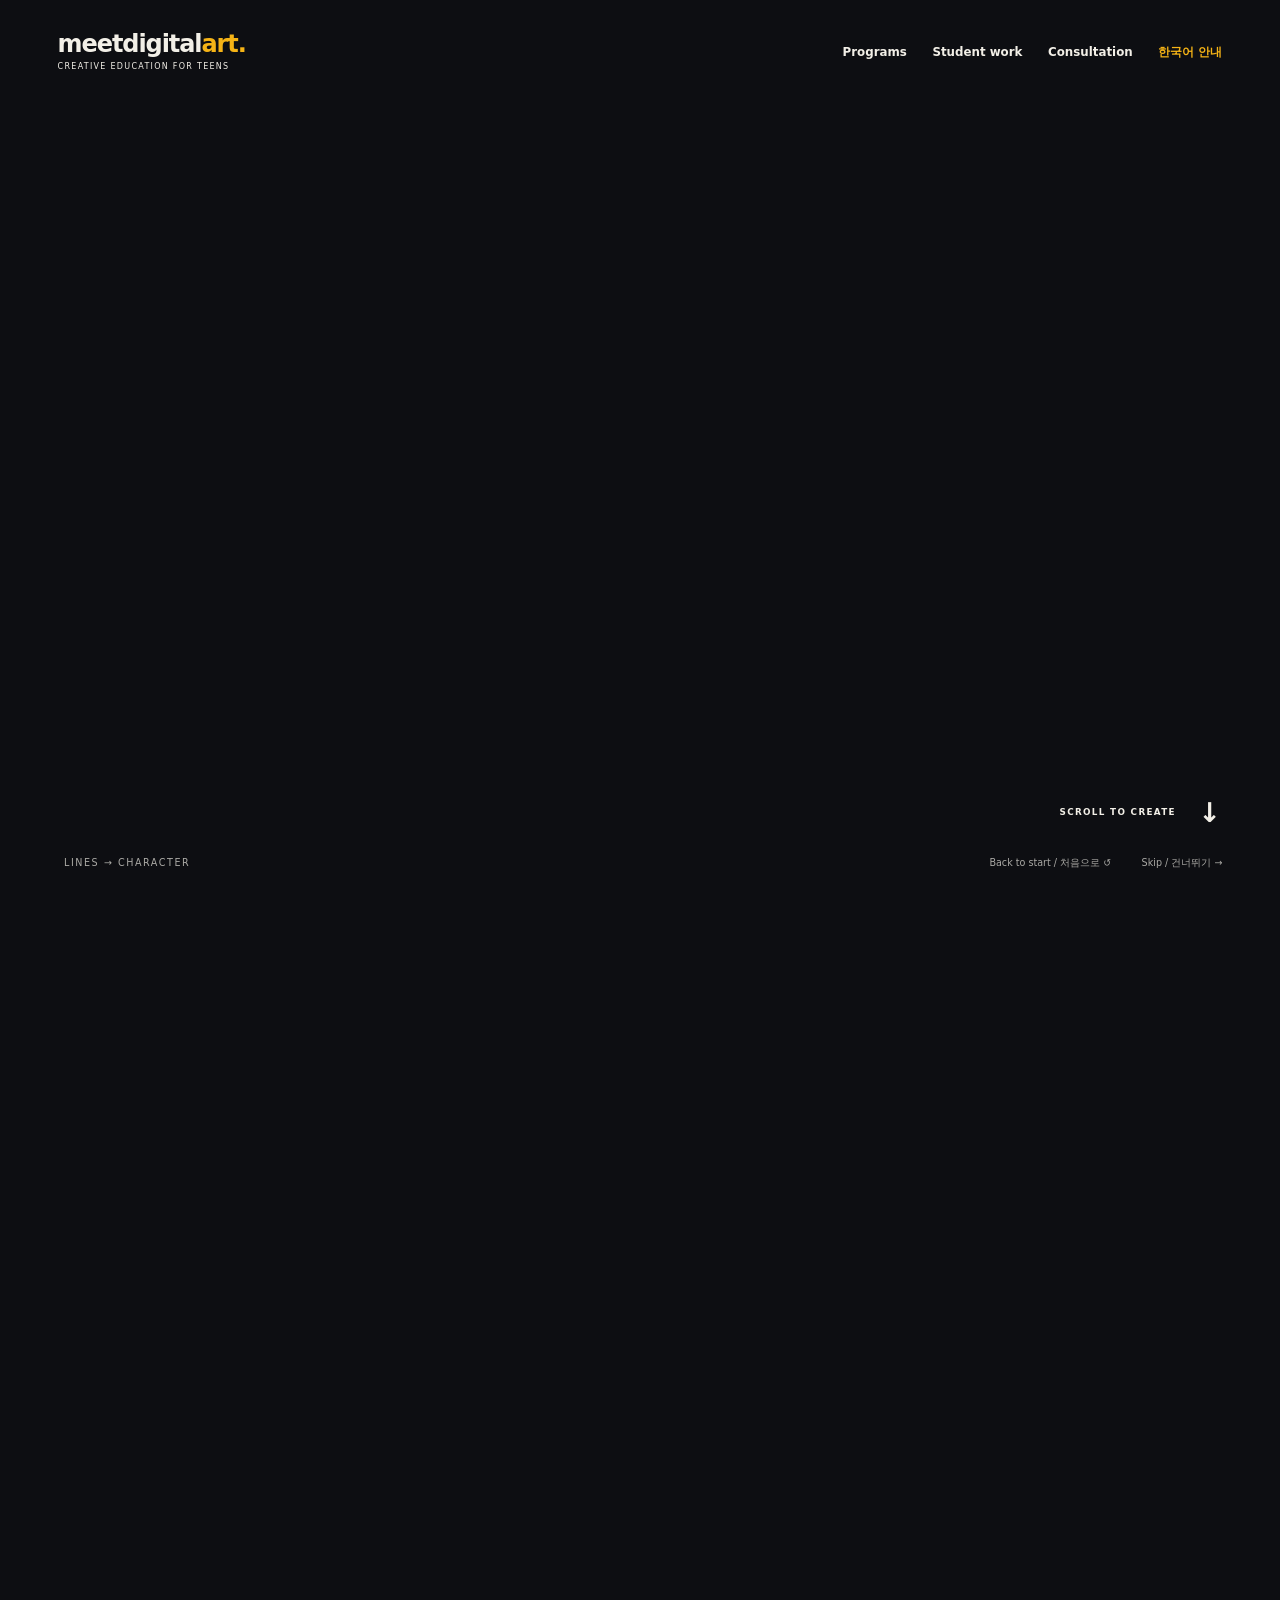
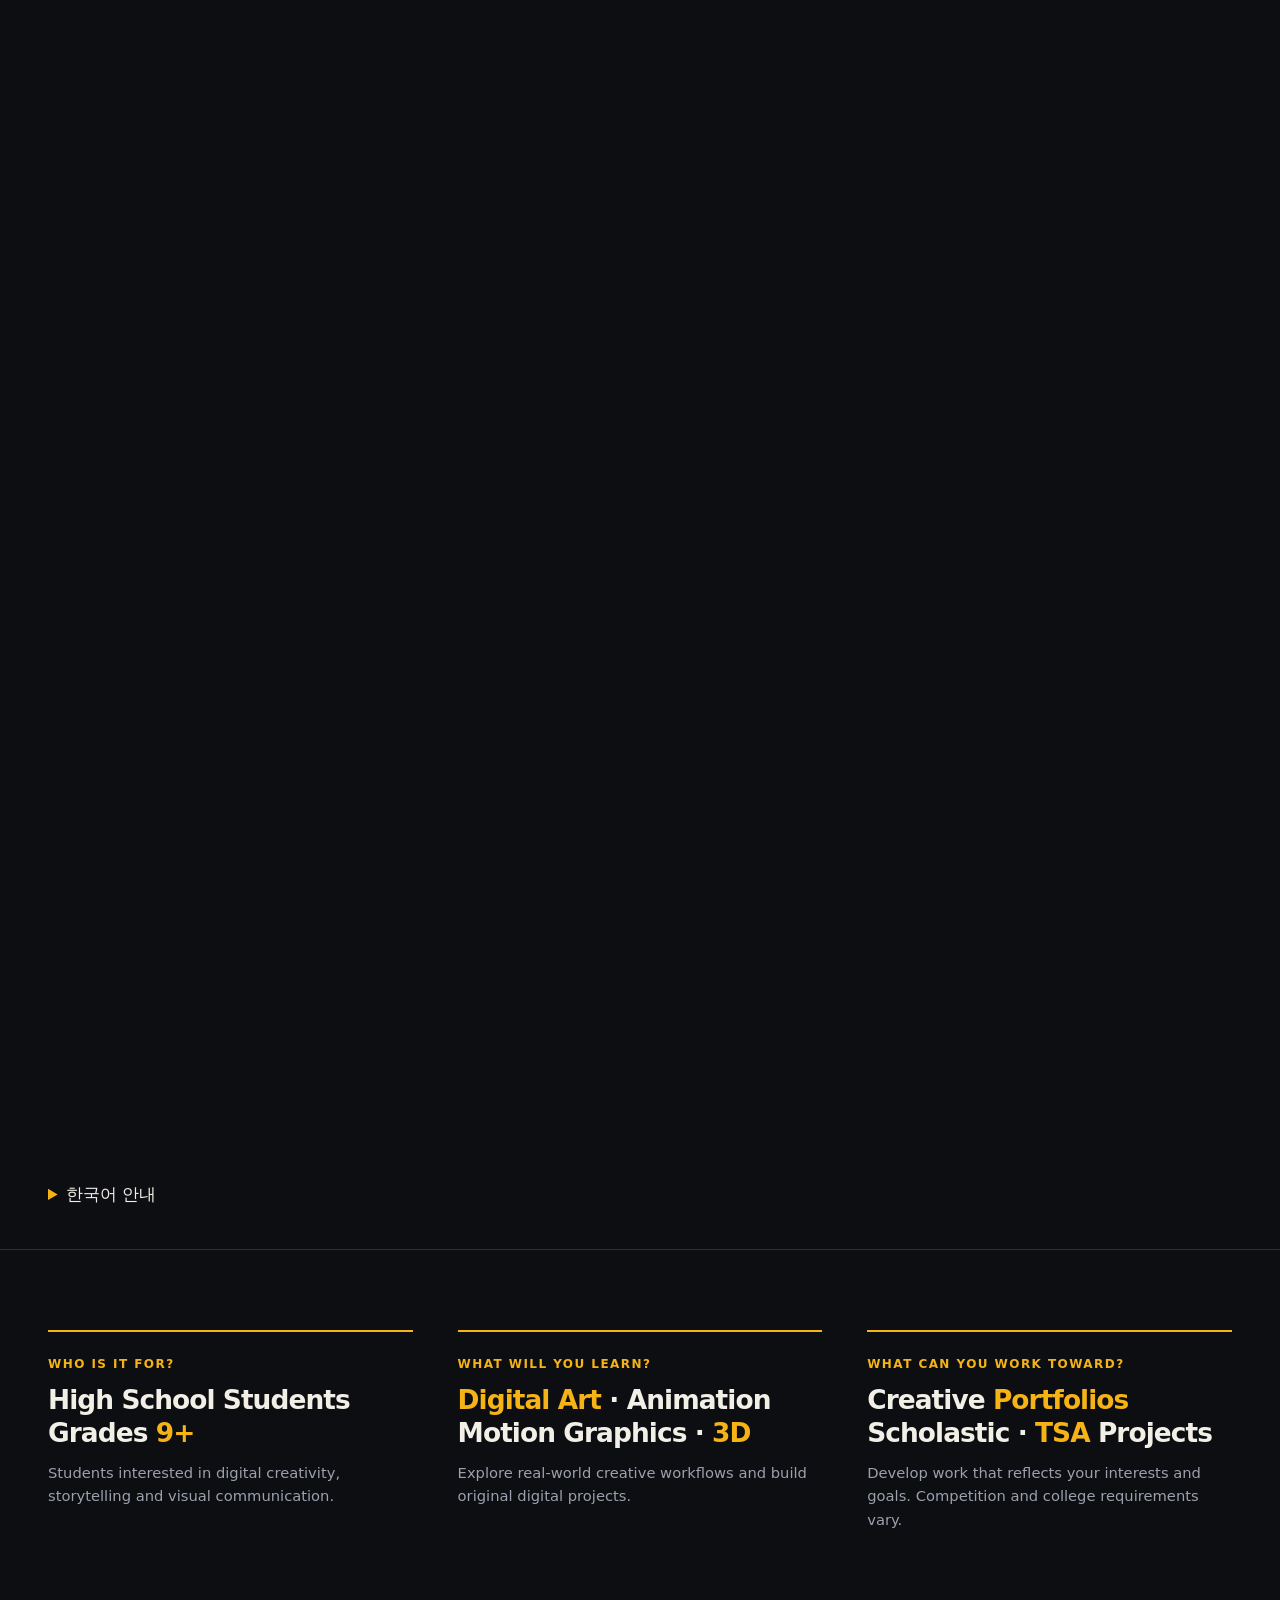
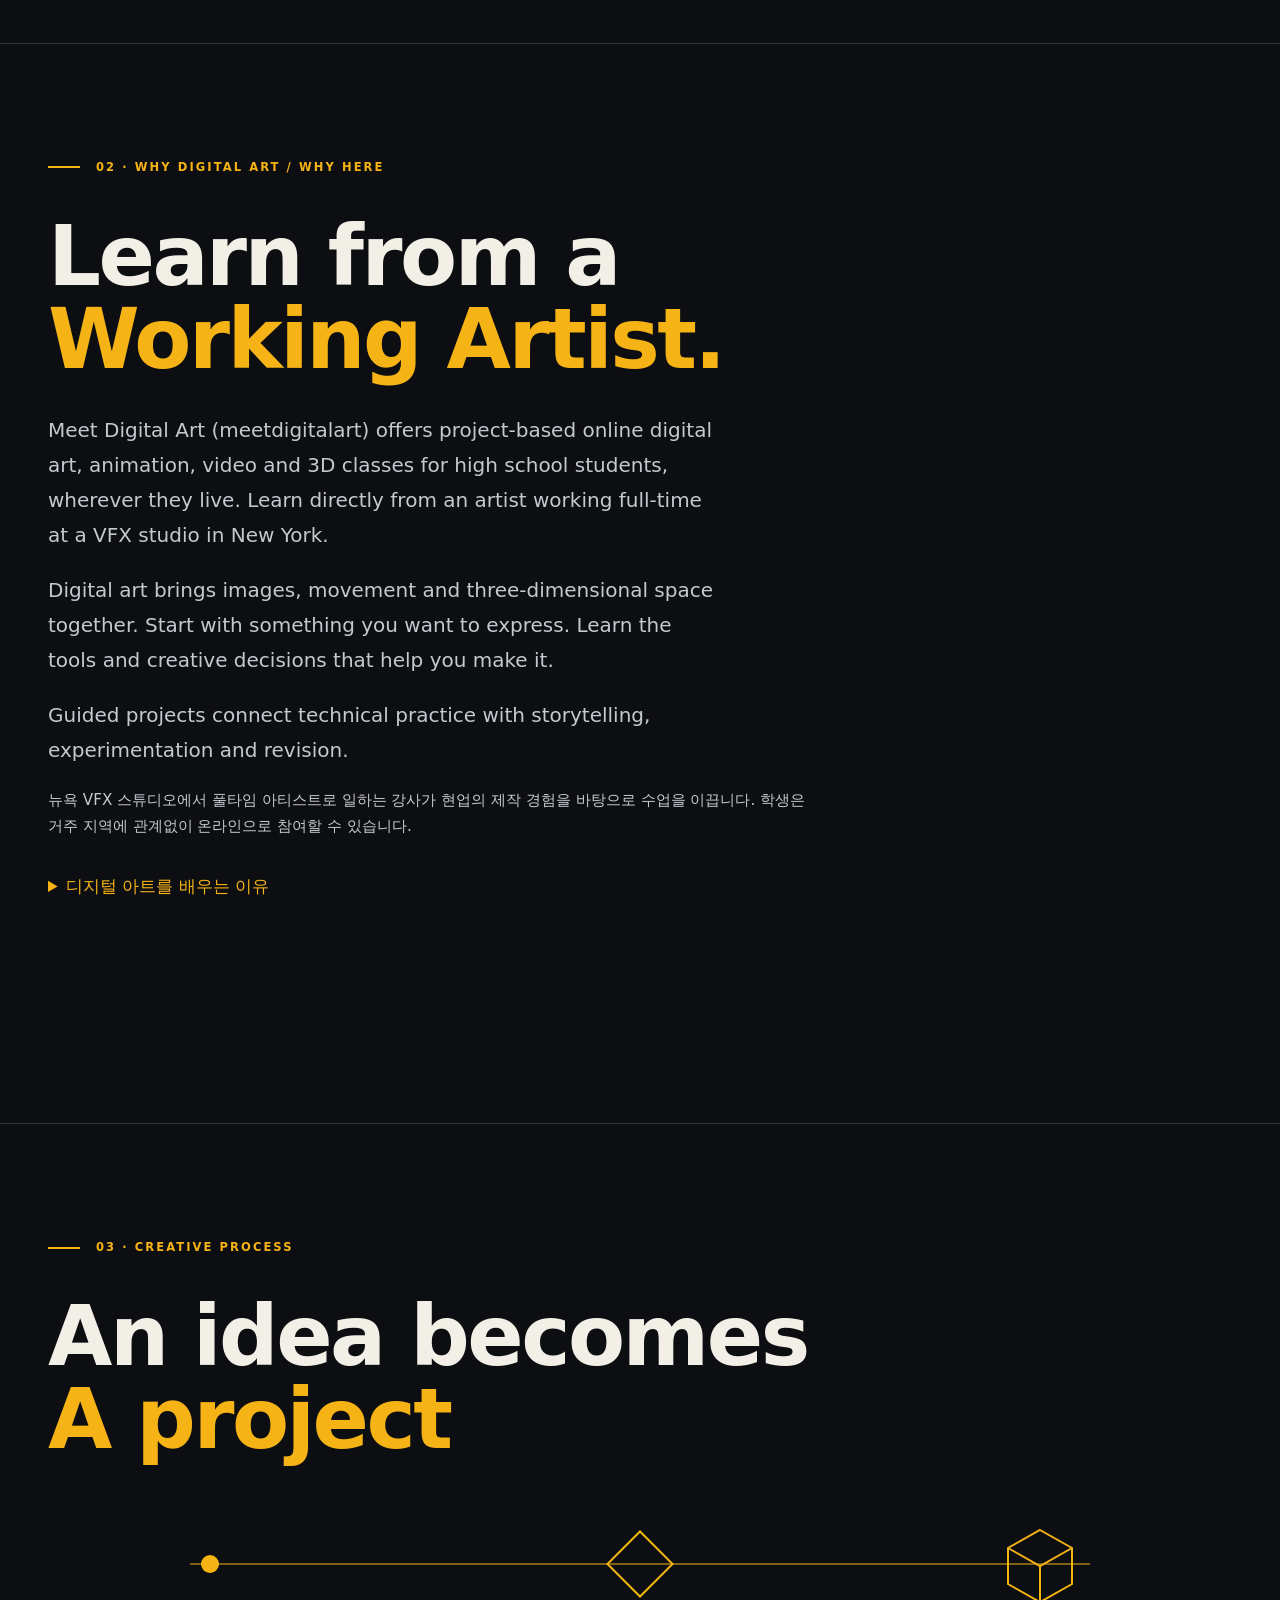
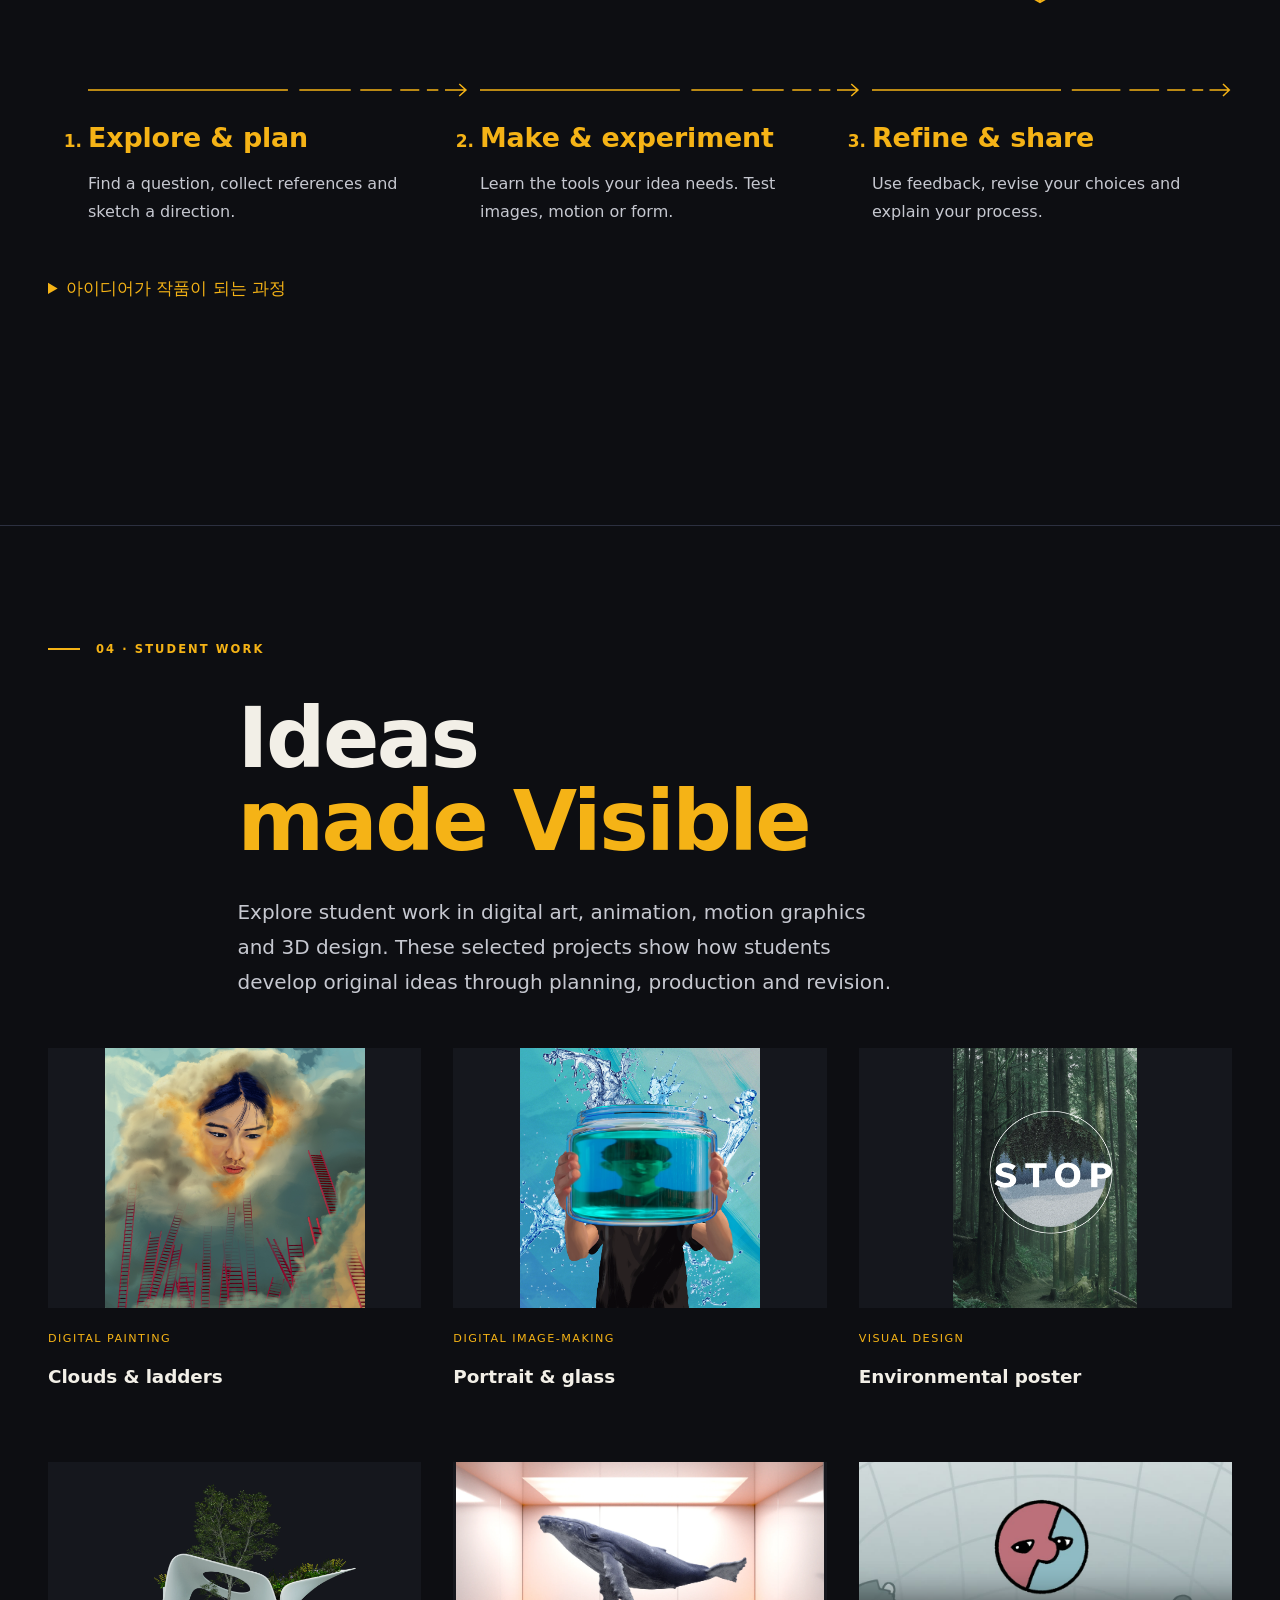
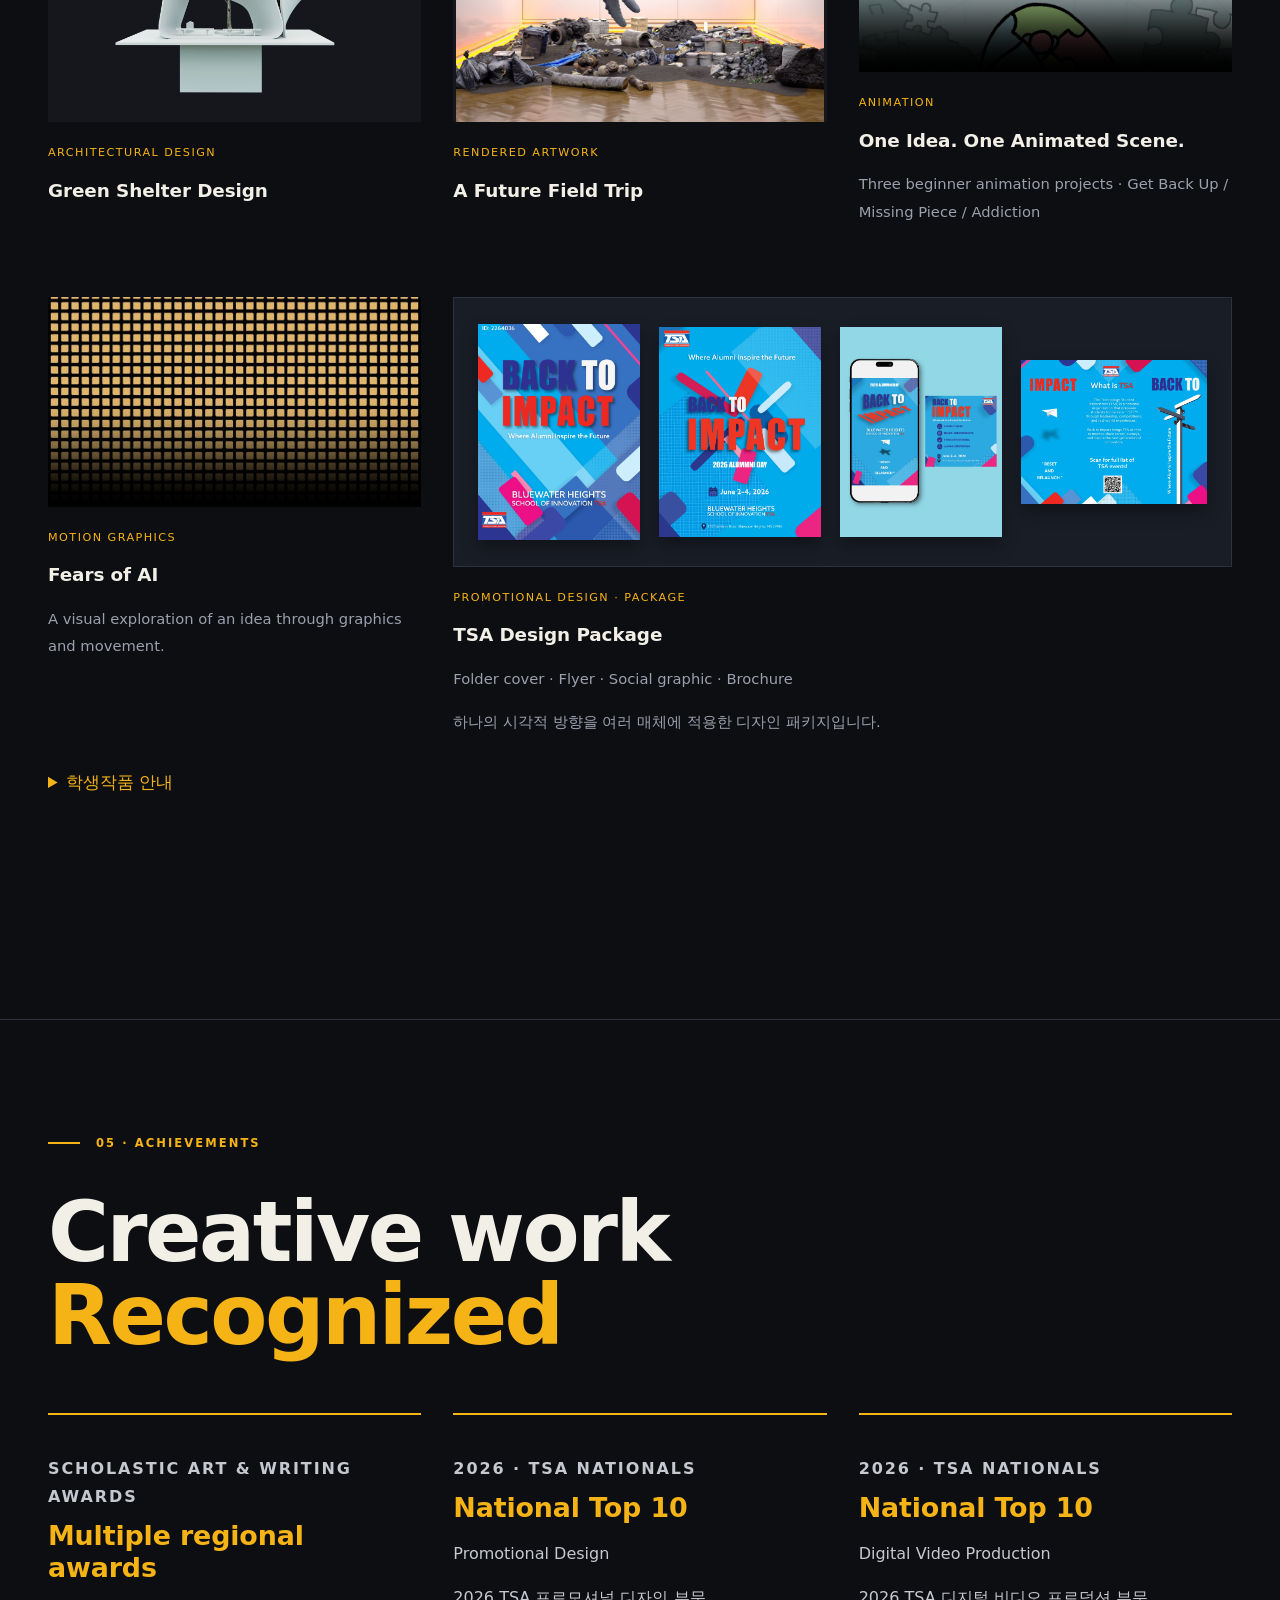
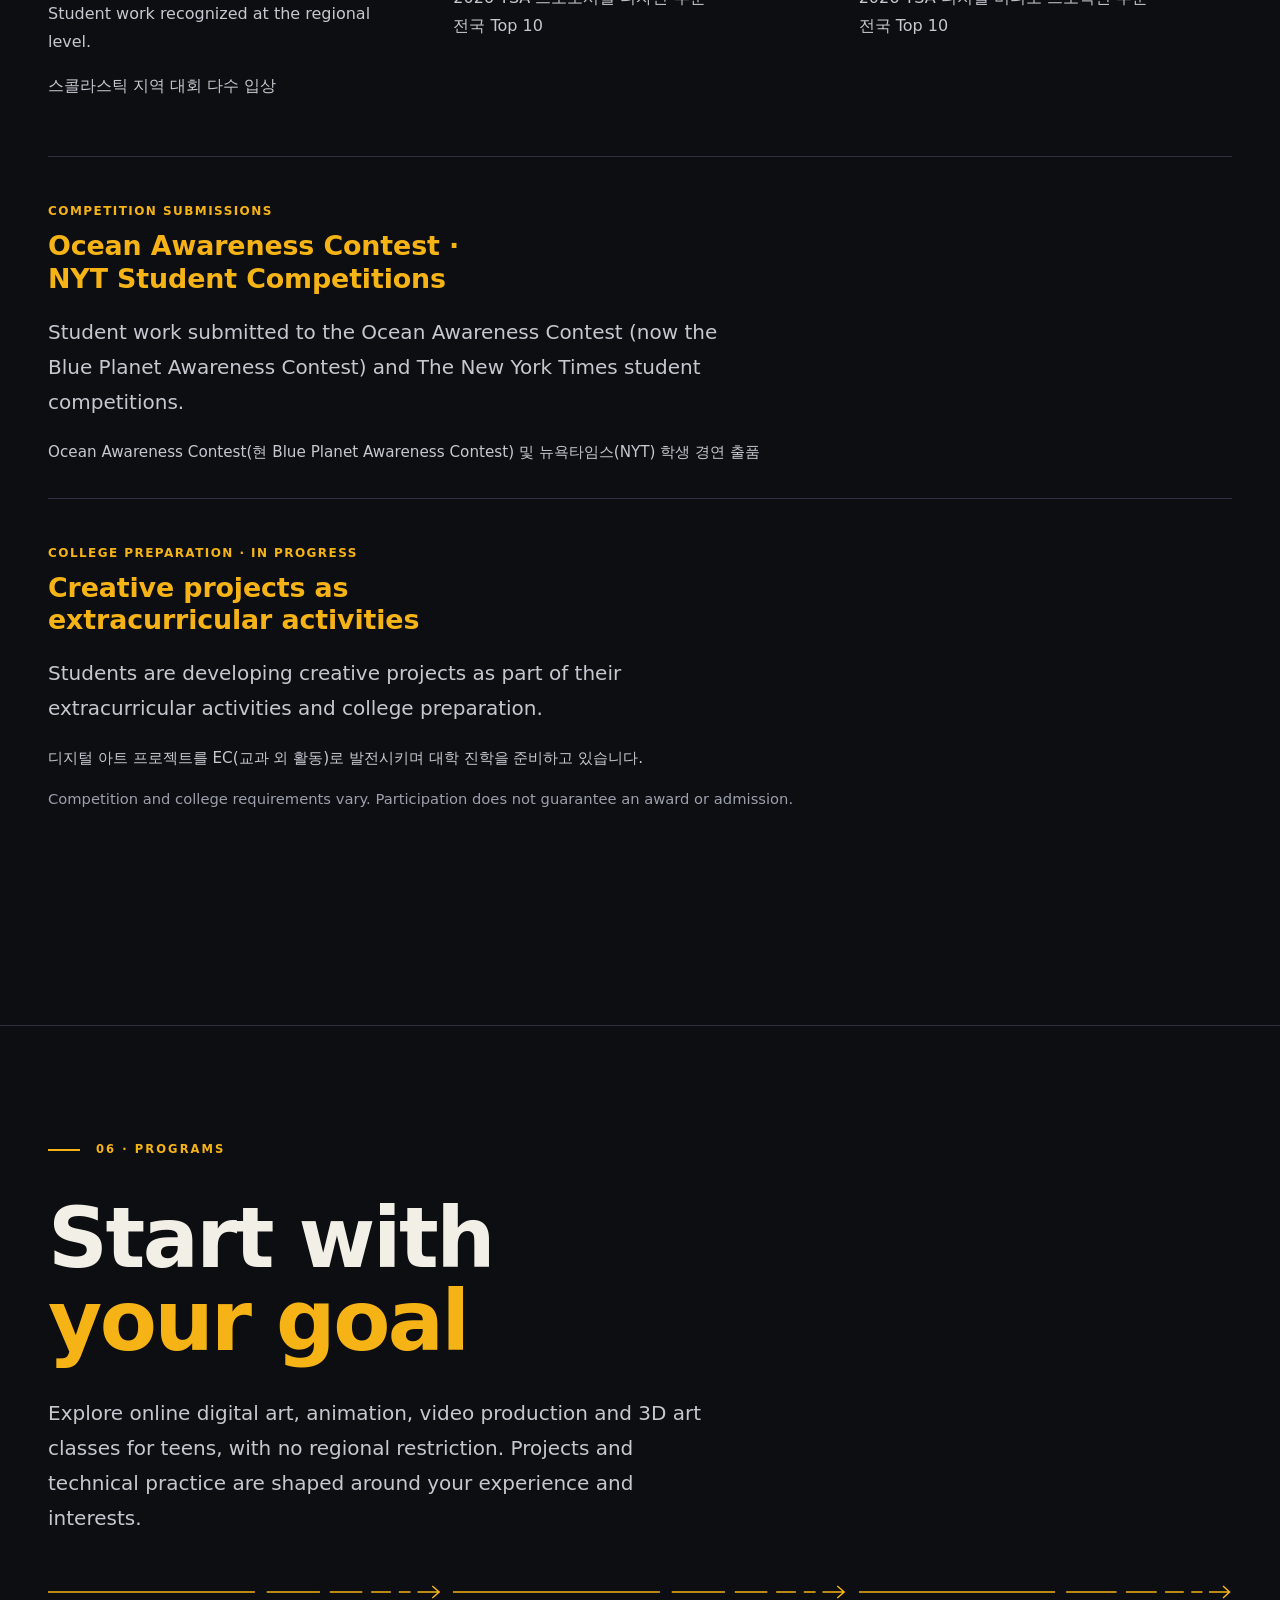
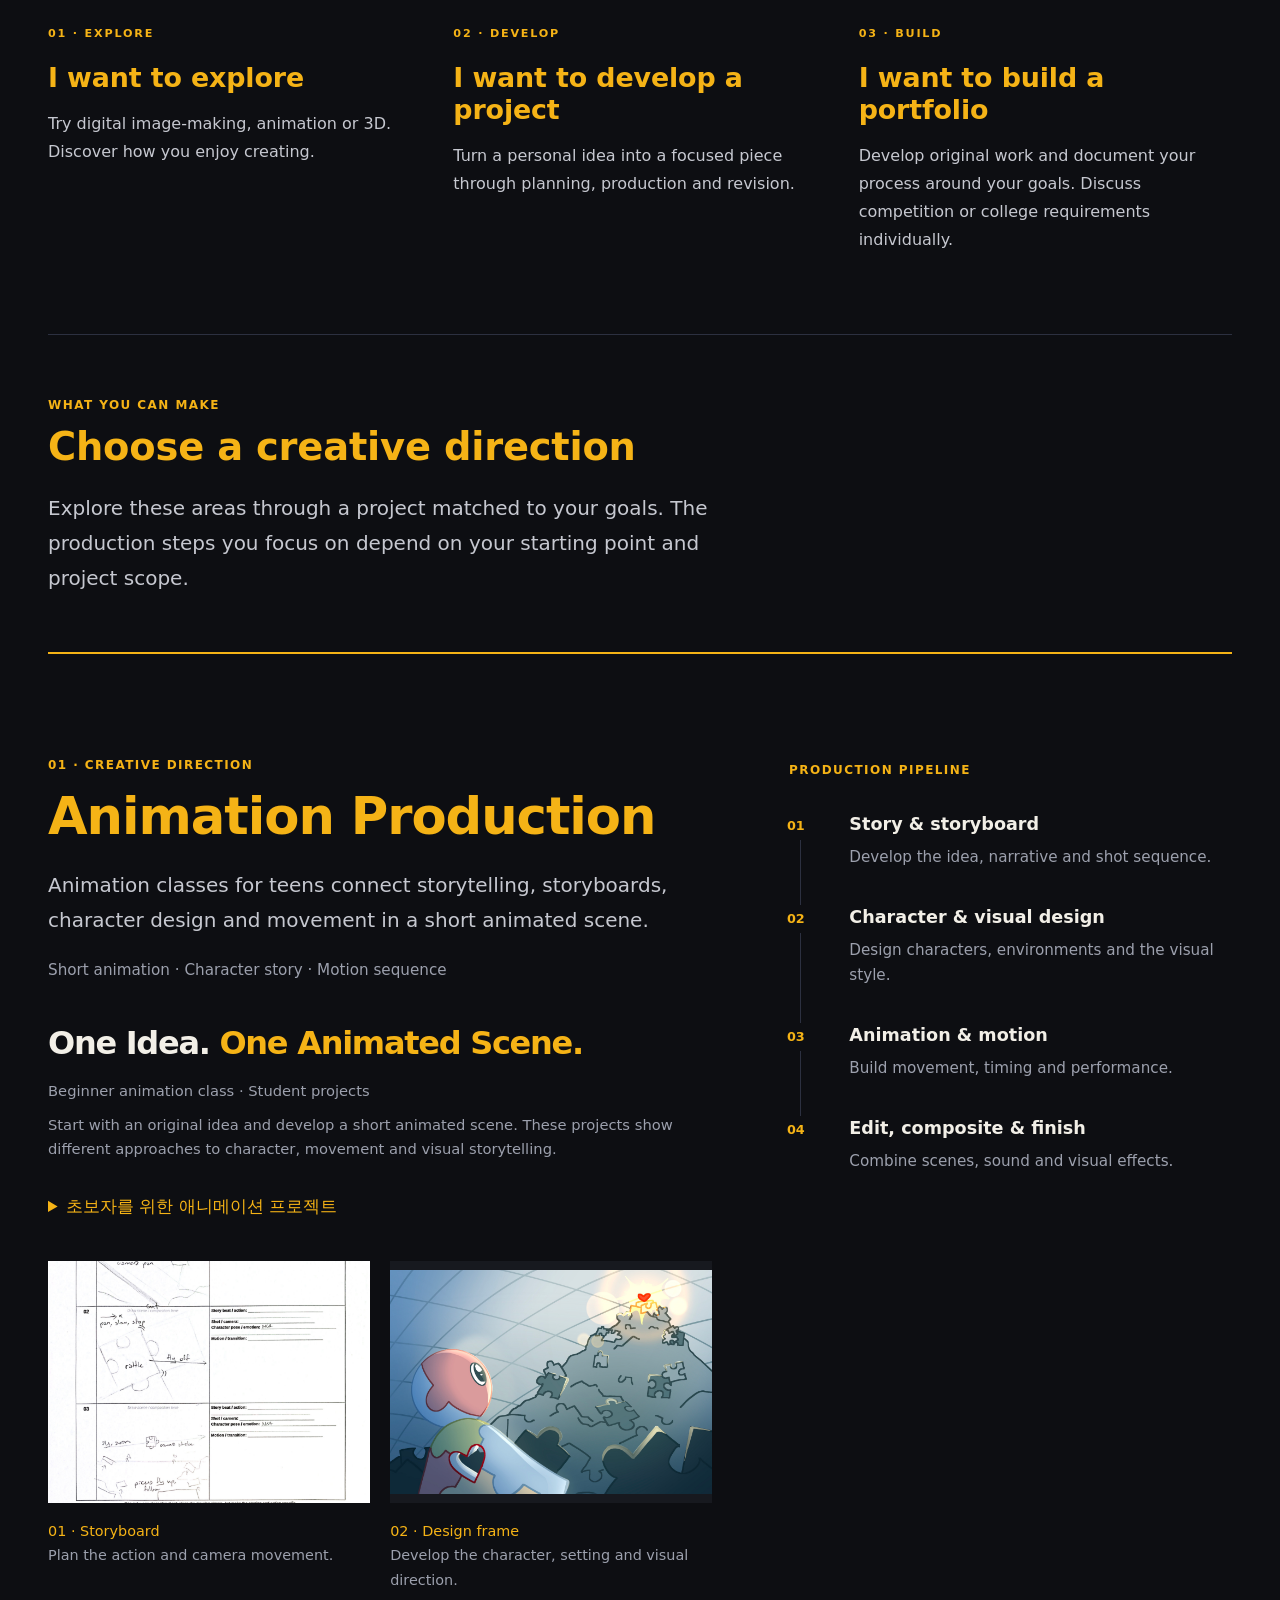
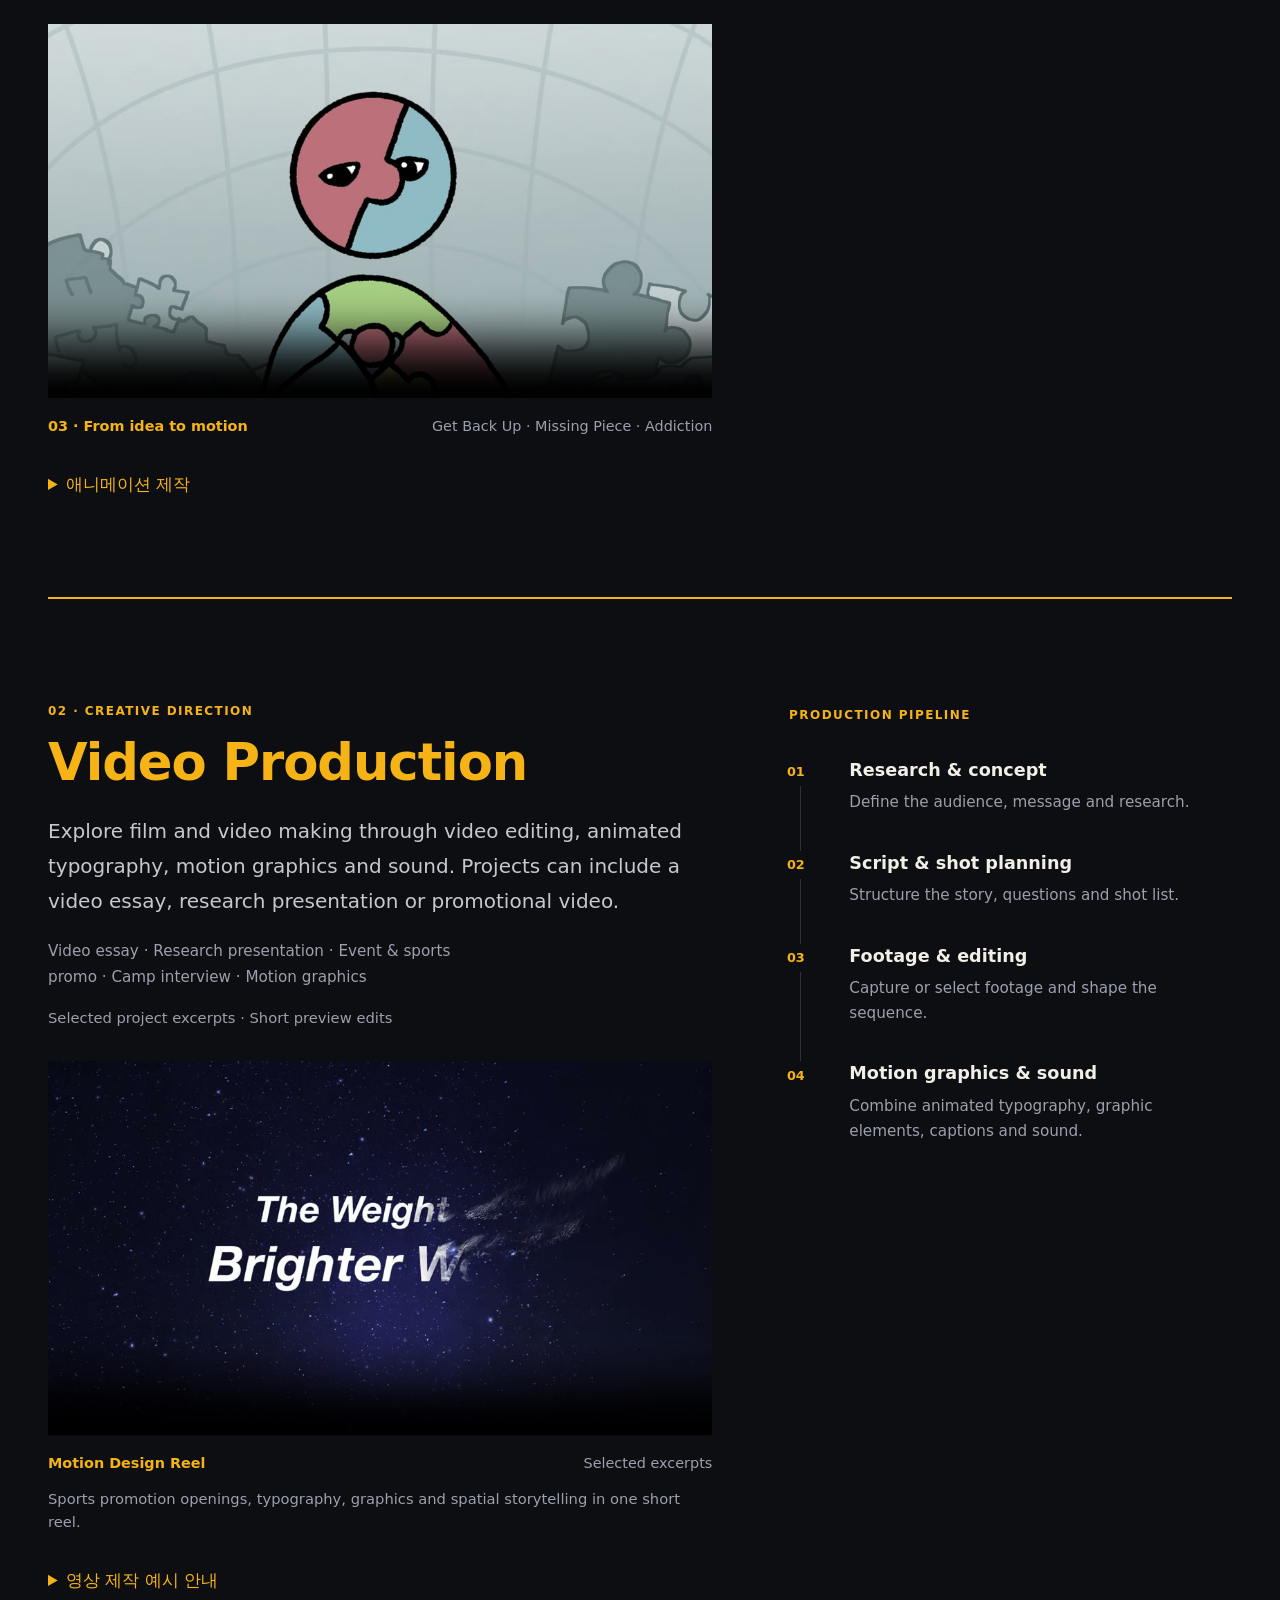
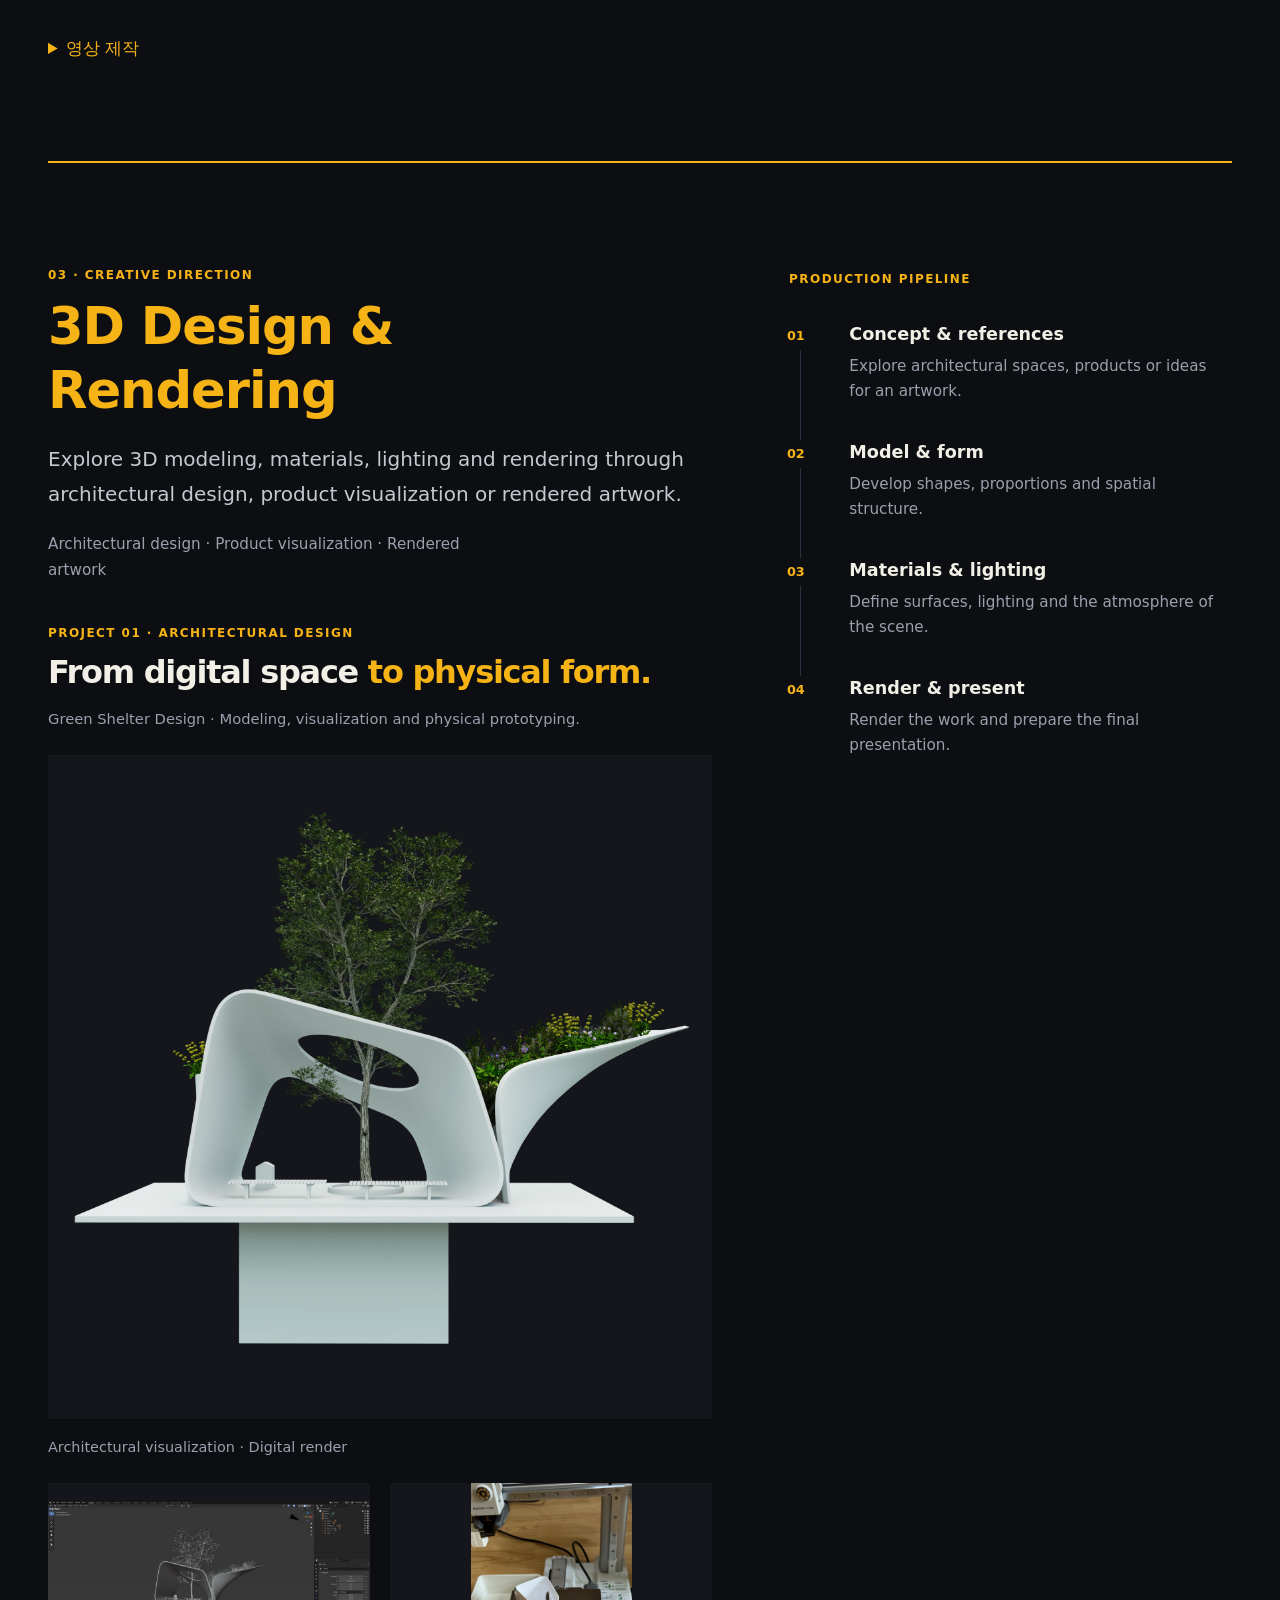
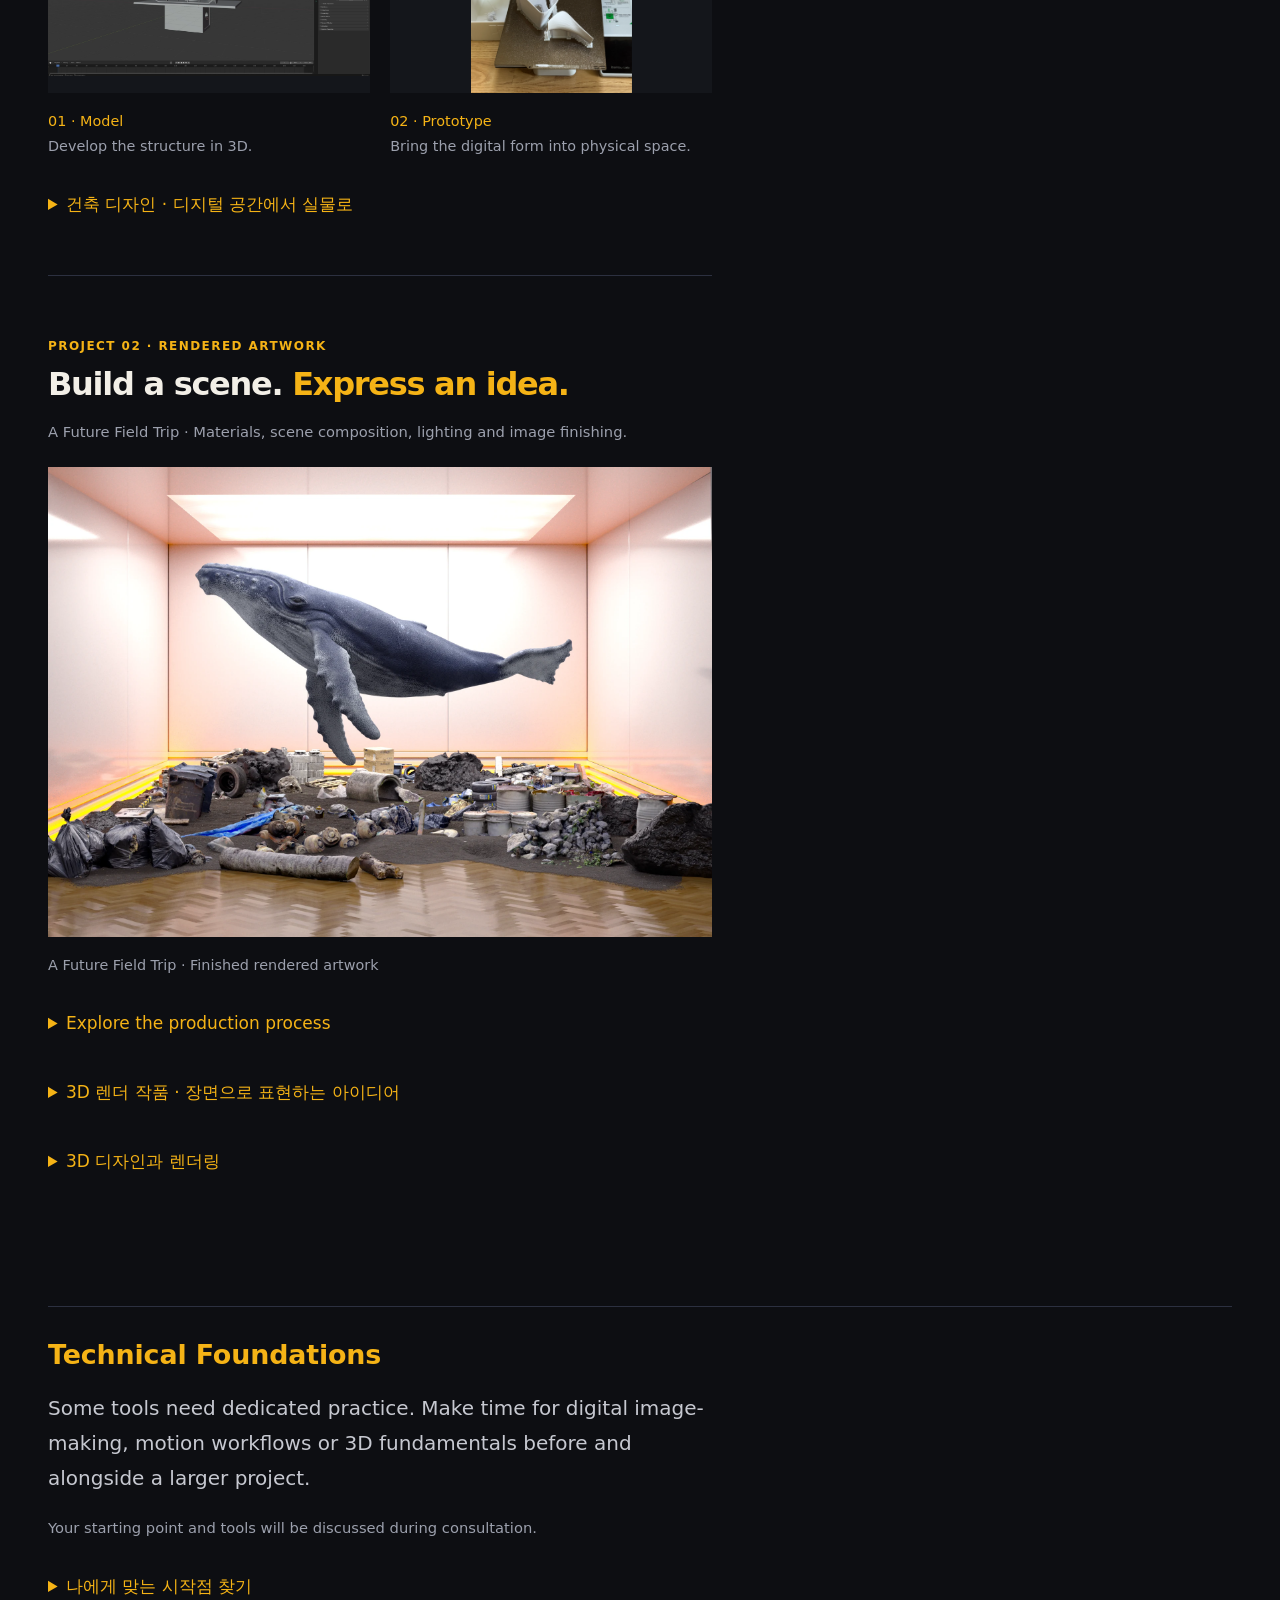
==== index.html @ bcd25965 "Remove final-work claims from TSA design package" ====
<!DOCTYPE html>
<html lang="en">
<head>
  <meta charset="UTF-8">
  <meta name="referrer" content="strict-origin-when-cross-origin">
  <meta name="viewport" content="width=device-width, initial-scale=1">
  <meta name="theme-color" content="#0D0E12">

  <!-- Brand favicon -->
  <link rel="icon" href="/favicon.ico" sizes="any">
  <link rel="icon" type="image/png" href="/favicon-96.png" sizes="96x96">
  <link rel="icon" type="image/png" href="/favicon-192.png" sizes="192x192">
  <link rel="apple-touch-icon" href="/apple-touch-icon.png" sizes="180x180">

  <!-- Google SEO -->
  <title>Meet Digital Art | Online Digital Art Classes for Teens</title>
  <meta name="description" content="Learn online from a full-time artist at a New York VFX studio. Project-based digital art, animation, video and 3D classes for high school students.">
  <meta name="robots" content="index, follow">
  <link rel="canonical" href="https://meetdigitalart.com/">

  <!-- Social sharing -->
  <meta property="og:type" content="website">
  <meta property="og:site_name" content="meetdigitalart">
  <meta property="og:title" content="Meet Digital Art | Online Digital Art Classes for Teens">
  <meta property="og:description" content="Learn online from a full-time artist at a New York VFX studio. Project-based digital art, animation, video and 3D classes for high school students.">
  <meta property="og:url" content="https://meetdigitalart.com/">

  <meta name="twitter:card" content="summary">
  <meta name="twitter:title" content="Meet Digital Art | Online Digital Art Classes for Teens">
  <meta name="twitter:description" content="Learn online from a full-time artist at a New York VFX studio. Project-based digital art, animation, video and 3D classes for high school students.">

  <script type="application/ld+json">
{
  "@context": "https://schema.org",
  "@type": "WebSite",
  "@id": "https://meetdigitalart.com/#website",
  "name": "meetdigitalart",
  "alternateName": "Meet Digital Art",
  "url": "https://meetdigitalart.com/"
}
  </script>

  <!-- Fonts -->

  <style>
    :root {
      --bg: #0D0E12;
      --text: #F2EFE7;
      --yellow: #F5B316;
      --muted: #9CA0AD;
      --line: #2C3040;
    }

    * {
      box-sizing: border-box;
    }

    html {
      scroll-behavior: smooth;
    }

    body {
      margin: 0;
      background: var(--bg);
      color: var(--text);
      font-family: 'DM Sans', -apple-system,
        BlinkMacSystemFont, system-ui, sans-serif;
      font-size: 17px;
      line-height: 1.7;
      -webkit-font-smoothing: antialiased;
    }

    a {
      color: inherit;
      text-decoration: none;
    }

    a:focus-visible {
      outline: 3px solid var(--yellow);
      outline-offset: 5px;
    }

    ::selection {
      background: var(--yellow);
      color: var(--bg);
    }

    .page {
      min-height: 100svh;
      display: flex;
      flex-direction: column;
    }

    .wrap {
      max-width: 82rem;
      width: 100%;
      margin: 0 auto;
      padding-left: clamp(1.25rem, 4vw, 3rem);
      padding-right: clamp(1.25rem, 4vw, 3rem);
    }

    main {
      flex: 1;
      display: flex;
      flex-direction: column;
      justify-content: space-between;
      gap: clamp(3rem, 8vh, 6rem);
      padding-top: clamp(1.4rem, 4vh, 2.4rem);
      padding-bottom: clamp(3rem, 8vh, 5rem);
    }

    header .wrap {
      display: flex;
      justify-content: space-between;
      align-items: baseline;
      gap: 1.5rem;
      flex-wrap: wrap;
    }

    .brand {
      font-size: 1rem;
      font-weight: 800;
      letter-spacing: -0.025em;
    }

    .location {
      font-size: .8rem;
      letter-spacing: .14em;
      color: var(--muted);
      text-transform: uppercase;
    }

    .hero h1 {
      margin: 0;
      font-size: clamp(3.2rem, 9vw, 8.7rem);
      font-weight: 800;
      line-height: 1.02;
      letter-spacing: -0.065em;
    }

    .hero .highlight {
      display: block;
      color: var(--yellow);
      font-size: clamp(3.7rem, 10vw, 10rem);
    }

    .hero-summary {
      max-width: 44rem;
      margin: 2rem 0 0;
      font-size: clamp(1rem, 1.55vw, 1.2rem);
      line-height: 1.65;
      color: #C6C8D0;
    }

    .overview {
      display: grid;
      grid-template-columns: repeat(3, minmax(0, 1fr));
      gap: clamp(1.5rem, 3.5vw, 3rem);
      border-top: 1px solid var(--line);
      padding-top: clamp(1.5rem, 3vw, 2.25rem);
    }

    .eyebrow {
      font-size: .75rem;
      letter-spacing: .12em;
      color: var(--muted);
      margin-bottom: .55rem;
      text-transform: uppercase;
      font-weight: 700;
    }

    .value {
      font-weight: 800;
      font-size: clamp(1.1rem, 1.8vw, 1.4rem);
      line-height: 1.4;
      letter-spacing: -0.035em;
    }

    .detail {
      font-size: .92rem;
      line-height: 1.6;
      color: var(--muted);
      margin: .7rem 0 0;
    }

    footer {
      background: var(--yellow);
      color: var(--bg);
      padding: clamp(2rem, 5vw, 3.25rem) 0;
    }

    footer .wrap {
      display: flex;
      justify-content: space-between;
      align-items: center;
      gap: 1.5rem 2.5rem;
      flex-wrap: wrap;
    }

    footer h2 {
      font-weight: 800;
      font-size: clamp(1.4rem, 2.6vw, 2.1rem);
      line-height: 1.2;
      letter-spacing: -0.04em;
      margin: 0 0 .5rem;
    }

    footer p {
      color: #372908;
      font-size: 1rem;
      line-height: 1.6;
      margin: 0;
      max-width: 39rem;
    }

    .contact-button {
      display: inline-flex;
      align-items: center;
      justify-content: center;
      min-height: 48px;
      padding: 1rem 1.4rem;
      background: var(--bg);
      color: var(--text);
      font-weight: 800;
      font-size: 1.05rem;
      transition: background .2s, color .2s;
    }

    .contact-button:hover {
      background: #F2EFE7;
      color: var(--bg);
    }

    @media (max-width: 700px) {
      .overview {
        grid-template-columns: 1fr;
      }

      .hero h1 {
        font-size: clamp(2.8rem, 12vw, 5.8rem);
      }

      .hero .highlight {
        font-size: clamp(3.5rem, 13vw, 7rem);
      }

      footer .wrap {
        align-items: stretch;
      }

      .contact-button {
        width: 100%;
      }
    }

    @media (prefers-reduced-motion: reduce) {
      html {
        scroll-behavior: auto;
      }

      .contact-button {
        transition: none;
      }
    }

    main { gap: 0; }
    header { padding-bottom: 4rem; }
    nav { display:flex; gap:1.3rem; flex-wrap:wrap; font-size:.9rem; }
    .hero { position:relative; isolation:isolate; padding-top:6rem; padding-bottom:5rem; }
    .hero-media { position:absolute; inset:0; z-index:-1; overflow:hidden; }
    .hero-media video { width:100%; height:100%; object-fit:cover; opacity:.22; }
    .hero-copy { position:relative; }
    .overview { margin-top:2rem; margin-bottom:5rem; }
    .chapter { padding-top:clamp(4rem,8vw,7rem); padding-bottom:clamp(4rem,8vw,7rem); border-top:1px solid var(--line); scroll-margin-top:2rem; }
    .chapter :is(h1,h2) { font-size:clamp(2rem,5vw,4rem); line-height:1.12; letter-spacing:-.015em; margin:0 0 1.5rem; max-width:24ch; }
    .accent, .chapter > .eyebrow, .chapter h3 { color:var(--yellow); }
    .chapter > .eyebrow { display:flex; align-items:center; gap:1rem; }
    .chapter > .eyebrow::before { content:""; display:block; width:2rem; height:2px; background:var(--yellow); flex:none; }
    .chapter .grid > article, .chapter .grid > li { border-top:2px solid var(--yellow); padding-top:1.5rem; }
    .chapter li::marker { color:var(--yellow); font-weight:700; }
    .chapter h3 { font-size:1.35rem; line-height:1.35; margin:0 0 .8rem; }
    .intro { max-width:45rem; color:#C6C8D0; }
    .grid { display:grid; grid-template-columns:repeat(3,minmax(0,1fr)); gap:2rem; margin-top:2.5rem; }
    .grid > * { min-width:0; }
    .grid p { color:#C6C8D0; }
    .placeholder { aspect-ratio:4/3; border:1px dashed var(--muted); display:grid; place-items:center; padding:2rem; color:var(--muted); text-align:center; }
    figure { margin:0; } figcaption { font-size:.9rem; color:var(--muted); margin-top:1rem; }
    .ko { font-size:.95rem; color:#C6C8D0; word-break:keep-all; max-width:48rem; }
    details { margin-top:1.5rem; } summary { cursor:pointer; padding:.5rem 0; }
    .text-link { display:inline-block; border-bottom:1px solid var(--yellow); margin-top:1rem; min-height:44px; }
    .skip { position:absolute; left:1rem; top:-10rem; background:var(--bg); z-index:10; padding:1rem; }
    .skip:focus { top:1rem; }
    :focus-visible { outline:3px solid var(--yellow); outline-offset:5px; }
    footer :focus-visible { outline-color:var(--bg); }
    @media(max-width:700px) { .grid { grid-template-columns:1fr; } .hero { padding-top:3rem; } }
    @media(prefers-reduced-motion:reduce) { .hero-media { display:none; } }

    /* Editorial type hierarchy: oversized opening, compact supporting statement. */
    .hero { padding-top:clamp(2rem,5vw,5rem); }
    .hero h1 { font-size:inherit; }
    .hero-lead { display:block; font-size:clamp(3.825rem,11.475vw,9.18rem); text-align:left; line-height:.92; letter-spacing:-.045em; font-weight:800; }
    .hero .highlight { margin-top:1.4rem; max-width:19ch; font-size:clamp(2.2rem,6.9vw,5.6rem); line-height:1.02; letter-spacing:-.025em; }
    .hero-summary { margin-top:2.5rem; max-width:39rem; font-size:clamp(1rem,1.5vw,1.15rem); }
    .chapter :is(h1,h2) { font-size:clamp(2.5rem,6.5vw,5.4rem); font-weight:800; line-height:1; letter-spacing:-.03em; max-width:19ch; margin-bottom:2rem; text-wrap:balance; }
    .chapter :is(h1,h2) .accent { display:block; }
    .chapter > .eyebrow { font-size:.72rem; letter-spacing:.18em; margin-bottom:2.4rem; line-height:1.6; }
    .chapter h3 { font-size:clamp(1.3rem,2.1vw,1.7rem); letter-spacing:-.005em; line-height:1.2; max-width:23ch; }
    .chapter .intro { font-size:clamp(1.05rem,1.65vw,1.25rem); line-height:1.75; max-width:42rem; }
    .chapter .grid { margin-top:3.5rem; }
    .chapter .grid p { font-size:1rem; line-height:1.75; max-width:34ch; }
    .overview .value { font-size:clamp(1.25rem,2.2vw,1.65rem); line-height:1.25; }
    footer h2 { font-size:clamp(2rem,4.8vw,3.8rem); max-width:18ch; line-height:1.05; letter-spacing:-.025em; }
    @media(min-width:1000px) { #student-work h2, #beyond h2 { margin-left:16%; } #student-work > .intro, #beyond > .intro { margin-left:16%; } }
    @media(max-width:700px) {
      .hero-lead { font-size:clamp(3.06rem,12.75vw,5.44rem); }
      .hero .highlight { font-size:clamp(2rem,9.3vw,4rem); max-width:18ch; margin-top:1.2rem; }
      .chapter :is(h1,h2) { font-size:clamp(2.4rem,10vw,4rem); }
      .chapter > .eyebrow { margin-bottom:1.8rem; }
    }

    header .wrap { align-items:center; }
    .brand { display:inline-flex; align-items:center; gap:.8rem; flex-shrink:0; }
    .brand-mark { display:block; width:64px; height:64px; border-radius:50%; }
    .brand-lockup { display:flex; flex-direction:column; gap:.3rem; }
    .brand-name { font-size:clamp(1.25rem,2vw,1.7rem); font-weight:800; line-height:1; letter-spacing:-.065em; color:#F2EFE7; }
    .brand-name > span { color:#FFCC00; }
    .brand-tagline { font-size:.56rem; font-weight:500; line-height:1.5; letter-spacing:.18em; text-transform:uppercase; }
    .youtube-feature { margin-top:3.5rem; border-top:1px solid var(--line); padding-top:2.5rem; }
    .youtube-banner { display:block; width:100%; height:auto; margin:1.5rem 0; }
    .youtube-feature .brand-name { display:block; font-size:clamp(1.7rem,4vw,3rem); }
    .youtube-status { color:var(--muted); font-size:.9rem; }
    @media(max-width:700px) { .brand-mark { width:52px; height:52px; } .brand-tagline { font-size:.5rem; } header nav { gap:1rem; } }
    .youtube-feature { display:flex; align-items:center; gap:clamp(1.25rem,3vw,2.5rem); }
    .youtube-logo { display:block; width:clamp(80px,12vw,112px); height:auto; flex-shrink:0; border-radius:50%; }
    .youtube-feature .eyebrow { margin:0 0 .65rem; }
    .youtube-feature h3 { margin-bottom:.6rem; }
    .youtube-feature .youtube-status { margin:.5rem 0; }
    .youtube-feature .text-link { margin-top:.3rem; }
    @media(max-width:420px) { .youtube-feature .brand-name { font-size:1.4rem; } .youtube-feature .text-link { font-size:.85rem; } }
    .overview > div { border-top:2px solid var(--yellow); padding-top:1.4rem; }
    .overview .eyebrow { color:var(--yellow); }
    details[lang="ko"] > summary,
    nav a[lang="ko"] { color:var(--yellow); }
    /* Small interactions support the existing typography and spacing. */
    .text-link { position:relative; transition:color .2s ease; }
    .text-link::after { content:""; position:absolute; bottom:-1px; left:0; width:100%; height:2px; background:var(--yellow); transform:scaleX(0); transform-origin:left; transition:transform .25s ease; }
    .text-link:hover, nav a:hover { color:var(--yellow); }
    .text-link:hover::after, .text-link:focus-visible::after { transform:scaleX(1); }
    nav a { transition:color .2s ease; }
    .contact-button { transition:background .2s ease,color .2s ease,transform .2s ease; }
    .contact-button:hover { transform:translateY(-3px); }
    summary::marker { color:var(--yellow); }
    details[open] > summary { margin-bottom:.5rem; }
    @media(prefers-reduced-motion:reduce) {
      *, *::before, *::after { animation:none !important; transition:none !important; }
      .contact-button:hover { transform:none; }
    }
    .course-paths { margin-top:4rem; padding-top:3rem; border-top:1px solid var(--line); }
    .course-paths > .eyebrow { color:var(--yellow); }
    .chapter .course-heading { font-size:clamp(1.7rem,3vw,2.4rem); max-width:none; }
    .course-paths h4 { margin:0 0 1rem; color:var(--yellow); font-size:clamp(1.3rem,2vw,1.6rem); line-height:1.25; letter-spacing:0em; }
    .course-list { padding-left:1.2rem; color:var(--text); font-size:.95rem; line-height:1.7; }
    .course-list li { margin-bottom:.6rem; }
    .process-ko { padding-left:1.4rem; }
    .process-ko li { margin-bottom:1rem; }
    .process-ko strong { color:var(--yellow); }
    .goal-sequence > article { position:relative; }
    .step-label { display:block; margin-bottom:1.2rem; font-size:.7rem; font-weight:700; letter-spacing:.16em; text-transform:uppercase; color:var(--yellow); }
    .goal-sequence > article:not(:last-child)::after { content:"→"; position:absolute; top:-1.1rem; right:-1.6rem; color:var(--yellow); background:var(--bg); padding:0 .25rem; font-size:1.2rem; }
    @media(max-width:700px) { .goal-sequence > article:not(:last-child)::after { content:"↓"; top:auto; bottom:-1.9rem; right:1rem; } }
    .course-panels { margin-top:3.5rem; }
    .course-panel { display:grid; grid-template-columns:minmax(0,1.5fr) minmax(0,1fr); gap:clamp(2rem,6vw,5rem); padding:clamp(3rem,7vw,6rem) 0; border-top:2px solid var(--yellow); }
    .course-story, .course-pipeline { min-width:0; }
    .course-story > .eyebrow, .course-pipeline > .eyebrow { color:var(--yellow); }
    .course-panel h4 { font-size:clamp(2rem,4vw,3.5rem); max-width:18ch; letter-spacing:-.02em; }
    .project-examples { color:var(--muted); font-size:.95rem; max-width:45ch; }
    .course-media { margin-top:2rem; }
    .course-media .placeholder { aspect-ratio:16/9; background:#13151b; }
    .course-media small { font-size:.8rem; }
    .course-pipeline { padding-top:.3rem; }
    .course-pipeline ol { list-style:none; counter-reset:pipeline; margin:2rem 0 0; padding:0; }
    .course-pipeline li { counter-increment:pipeline; position:relative; padding:0 0 2.2rem 3rem; border-left:1px solid var(--line); margin-left:.7rem; }
    .course-pipeline li:last-child { border-left-color:transparent; padding-bottom:0; }
    .course-pipeline li::before { content:counter(pipeline,decimal-leading-zero); position:absolute; left:-.9rem; top:0; background:var(--bg); color:var(--yellow); font-size:.8rem; padding:.2rem 0; font-weight:700; }
    .course-pipeline h5 { margin:0 0 .5rem; color:var(--text); font-size:1.1rem; line-height:1.4; }
    .course-pipeline li p { margin:0; color:var(--muted); font-size:.95rem; line-height:1.65; }
    @media(max-width:700px) { .course-panel { grid-template-columns:1fr; } .course-pipeline { margin-top:1rem; } }
    .chapter .goal-sequence > article { border-top:0; padding-top:2rem; }
    .step-connector { position:absolute; top:-10px; left:0; width:calc(100% + 1.3rem); height:20px; color:var(--yellow); overflow:visible; }
    .goal-sequence > article:last-child .step-connector { width:100%; }
    .goal-sequence > article:not(:last-child)::after { content:none; }
    @media(max-width:700px) {
      .goal-sequence { gap:3.5rem; }
      .step-connector { width:100%; }
    }
    .chapter .process-sequence > li { position:relative; border-top:0; padding-top:2rem; }
    .process-connector { position:absolute; top:-10px; left:0; width:calc(100% + 1.3rem); height:20px; color:var(--yellow); overflow:visible; }
    .process-sequence > li:last-child .process-connector { width:100%; }
    @media(max-width:700px) {
      .process-sequence { gap:3.5rem; }
      .process-connector { width:100%; }
    }
    .animation-examples { margin-top:2.5rem; }
    .animation-examples h5 { margin:0 0 1rem; font-size:clamp(1.5rem,2.5vw,2rem); line-height:1.2; letter-spacing:-.04em; }
    .student-film video { display:block; width:100%; aspect-ratio:16/9; background:#000; object-fit:contain; }
    .student-film figcaption { display:flex; justify-content:space-between; flex-wrap:wrap; gap:.3rem 1rem; }
    .student-film figcaption strong { color:var(--yellow); font-weight:600; }
    .process-gallery { display:grid; grid-template-columns:1fr 1fr; gap:1.25rem; margin-top:2rem; }
    .process-gallery img { display:block; width:100%; aspect-ratio:4/3; object-fit:contain; background:#17191f; }
    .storyboard-crop { aspect-ratio:4/3; overflow:hidden; background:#fff; }
    .storyboard-crop img { height:100%; object-fit:cover; object-position:center 58%; }
    @media(max-width:480px) { .process-gallery { grid-template-columns:1fr; } }
    .three-d-examples { margin-top:2.5rem; }
    .three-d-examples > section + section { border-top:1px solid var(--line); margin-top:3rem; padding-top:3rem; }
    .three-d-examples .eyebrow { color:var(--yellow); }
    .three-d-examples h5 { font-size:clamp(1.5rem,2.5vw,2rem); line-height:1.2; letter-spacing:-.04em; margin:0 0 1rem; }
    .three-d-feature { margin-top:1.5rem; }
    .three-d-feature img { display:block; width:100%; height:auto; background:#14161b; }
    .three-d-process { display:grid; grid-template-columns:1fr 1fr; gap:1.25rem; margin-top:1.5rem; }
    .three-d-process img { display:block; width:100%; height:210px; object-fit:contain; background:#14161b; }
    .render-breakdown > summary { color:var(--yellow); }
    @media(max-width:480px) { .three-d-process { grid-template-columns:1fr; } .three-d-process img { height:auto; } }
    .gallery-review { color:var(--muted); font-size:.85rem; max-width:48rem; }
    .work-gallery { display:grid; grid-template-columns:repeat(2,minmax(0,1fr)); gap:3rem 2rem; margin-top:3rem; }
    .work-card { min-width:0; }
    .work-image-link { position:relative; display:block; background:#15171d; overflow:hidden; }
    .work-image-link img { display:block; width:100%; height:420px; object-fit:contain; }
    .work-featured { grid-column:1/-1; }
    .work-featured .work-image-link img { height:clamp(350px,65vw,720px); }
    .work-view { position:absolute; right:.8rem; bottom:.8rem; background:var(--bg); color:var(--text); padding:.4rem .7rem; font-size:.75rem; }
    .work-category { display:block; color:var(--yellow); text-transform:uppercase; font-size:.7rem; letter-spacing:.13em; margin-bottom:.6rem; }
    .chapter .work-card h3 { color:var(--text); margin:0; font-size:clamp(1.25rem,2.2vw,1.8rem); max-width:none; }
    .work-film video { display:block; width:100%; aspect-ratio:16/9; background:#000; }
    @media(max-width:700px) { .work-gallery { grid-template-columns:1fr; gap:2.5rem; } .work-image-link img { height:auto; max-height:560px; } .work-featured .work-image-link img { height:auto; } }
    .work-gallery { grid-template-columns:repeat(3,minmax(0,1fr)); gap:4.5rem 2rem; align-items:start; }
    .work-featured { grid-column:auto; }
    .work-image-link img, .work-featured .work-image-link img { height:260px; object-fit:contain; }
    .chapter .work-card h3 { font-size:1.15rem; }
    .work-card figcaption { margin-top:1.3rem; }
    .work-card .work-category { margin-bottom:.85rem; line-height:1.8; }
    .chapter .work-card h3 { line-height:1.5; }
    .work-card .detail { margin-top:1rem; line-height:1.85; }
    @media(max-width:900px) { .work-gallery { grid-template-columns:repeat(2,minmax(0,1fr)); } }
    @media(max-width:540px) { .work-gallery { grid-template-columns:1fr; row-gap:3.5rem; } .work-image-link img, .work-featured .work-image-link img { height:260px; } }
    .tsa-package { grid-column:span 2; }
    .tsa-package-board { min-height:260px; display:grid; grid-template-columns:1fr 1fr 1fr 1.15fr; align-items:center; gap:clamp(.6rem,1.5vw,1.25rem); padding:1.5rem; background:#191d26; border:1px solid var(--line); }
    .tsa-package-board img { display:block; width:100%; height:220px; object-fit:contain; filter:drop-shadow(0 8px 8px #0005); }
    .tsa-review-status { display:inline-block; margin:.8rem 0 0; border:1px solid var(--yellow); color:var(--yellow); padding:.2rem .6rem; font-size:.75rem; }
    @media(max-width:540px) { .tsa-package { grid-column:auto; } .tsa-package-board { grid-template-columns:1fr 1fr; } .tsa-package-board img { height:180px; } }
    .brand-orbit { position:absolute; right:3%; top:1rem; width:clamp(180px,25vw,340px); aspect-ratio:1; color:var(--yellow); opacity:.22; perspective:700px; }
    .brand-orbit span { position:absolute; }
    .idea-seed { width:12px; height:12px; background:currentColor; border-radius:50%; left:48%; top:48%; }
    .idea-ring { inset:14%; border:1px solid currentColor; border-radius:50%; }
    .idea-plane { inset:23%; border:1px solid currentColor; transform:rotate(35deg); }
    .plane-two { transform:rotateX(55deg) rotateZ(-25deg); }
    .motion-playing .idea-ring { animation:idea-ring 4.5s ease both; }
    .motion-playing .plane-one { animation:idea-plane 4.5s ease both; }
    .motion-playing .plane-two { animation:idea-depth 4.5s ease both; }
    @keyframes idea-ring { 0%,15% { transform:scale(.05); opacity:0; } 40%,100% { transform:scale(1); opacity:1; } }
    @keyframes idea-plane { 0%,35% { transform:scale(.2) rotate(0); opacity:0; } 70%,100% { transform:scale(1) rotate(35deg); opacity:1; } }
    @keyframes idea-depth { 0%,55% { transform:rotateX(0) rotateZ(35deg); opacity:0; } 100% { transform:rotateX(55deg) rotateZ(-25deg); opacity:1; } }
    .process-motion { color:var(--yellow); margin:2rem 0 2.5rem; }
    .process-motion svg { display:block; width:100%; height:auto; max-height:140px; }
    .motion-playing .process-trace { animation:process-line 3s ease both; }
    .motion-playing .process-node { animation:process-node .7s ease both; transform-box:fill-box; transform-origin:center; }
    .motion-playing .node-two { animation-delay:.8s; } .motion-playing .node-three { animation-delay:1.7s; }
    @keyframes process-line { from { stroke-dasharray:1; stroke-dashoffset:1; } to { stroke-dasharray:1; stroke-dashoffset:0; } }
    @keyframes process-node { from { opacity:0; transform:scale(.5); } to { opacity:1; transform:scale(1); } }
    @media(max-width:700px) { .brand-orbit { top:0; right:0; opacity:.12; } }
    @media(prefers-reduced-motion:reduce) { [data-brand-motion] * { animation:none !important; } }

    /* Local Hero film preview: retain the full frame and existing HTML copy. */
    .hero-film { position:relative; background:#000; margin-bottom:2.5rem; }
    .hero-film video { display:block; width:100%; aspect-ratio:854/480; object-fit:contain; background:#000; }
    .hero-film-controls { position:absolute; bottom:1rem; right:1rem; display:flex; flex-wrap:wrap; gap:.6rem; }
    .hero-film-controls[hidden], #hero-replay[hidden], .hero-film[hidden] { display:none; }
    .hero-film-controls button, #hero-replay { font:inherit; font-size:.8rem; color:var(--text); border:1px solid #686868; border-radius:0; padding:.65rem .9rem; background:#111e; cursor:pointer; }
    .hero-film-controls button:hover, #hero-replay:hover { color:var(--yellow); border-color:var(--yellow); }
    .hero-film-controls button:focus-visible, #hero-replay:focus-visible { outline:3px solid var(--yellow); outline-offset:4px; }
    #hero-replay { margin-bottom:1.5rem; }
    /* Standalone full-screen intro before the site reveal. */
    html.intro-pending, html.intro-active { overflow:hidden; background:#000; }
    .intro-pending .page, .intro-active .page { visibility:hidden; }
    .intro-pending body > .skip, .intro-active body > .skip { visibility:hidden; }
    .hero-film.intro-overlay { position:fixed; inset:0; z-index:1000; margin:0; display:flex; align-items:center; justify-content:center; background:#000; }
    .hero-film.intro-overlay[hidden] { display:none; }
    .hero-film.intro-overlay video { width:100%; height:100%; max-height:none; object-fit:contain; }
    .intro-active.intro-revealing .page { visibility:visible; }
    .intro-revealing .hero-film-controls, .intro-revealing .intro-scroll-hint { visibility:hidden; }
    .intro-scroll-hint { position:absolute; bottom:1.3rem; left:1.5rem; margin:0; color:#aaa; font-size:.75rem; }
    @media(max-width:700px) { .hero-film-controls { bottom:1rem; right:1rem; left:1rem; justify-content:flex-end; } .intro-scroll-hint { bottom:5.5rem; left:1rem; } }


    .program-faq > .faq-heading { color:var(--yellow); font-size:clamp(1.4rem,2.2vw,2rem); font-weight:750; line-height:1.3; padding:.8rem 0; }
    .faq-questions { padding:0 0 1rem; }
    .faq-questions > details { margin-top:1rem; padding-top:.5rem; border-top:1px solid var(--line); }
    .faq-questions summary { font-weight:650; }
    .faq-questions summary span[lang="ko"] { display:block; margin-top:.25rem; font-size:.88rem; font-weight:450; color:var(--muted); }
    .faq-questions p { max-width:68ch; }
  </style>
  <meta name="robots" content="index, follow">
  <link rel="stylesheet" href="sequence-preview.css">
  <link rel="stylesheet" href="sequence-black.css">
  <link rel="stylesheet" href="consultation.css">
</head>

<body class="sequence-preview">
  <a class="skip" href="#hero">Skip to content</a>
  <div class="page">

    <main>
      <section class="sequence-scroll" id="hero" aria-labelledby="sequence-title">
        <div class="sequence-stage">
          <header class="sequence-header">
            <a class="brand-lockup" href="/" aria-label="Meet Digital Art home"><span class="brand-name">meetdigital<span>art.</span></span><span class="brand-tagline">Creative education for teens</span></a>
            <nav aria-label="Main navigation"><a href="#programs">Programs</a><a href="#student-work">Student work</a><a href="#consultation">Consultation</a><a href="#korean" lang="ko">한국어 안내</a></nav>
          </header>
          <div class="sequence-art" aria-hidden="true"><img src="assets/hero-sequence/robot-v1-1080p/poster.jpg" alt="" fetchpriority="high" width="1672" height="941"></div>
          <div class="sequence-shade" aria-hidden="true"></div>
          <div class="sequence-copy">
            <p class="sequence-kicker">IMAGINE · EXPERIMENT · CREATE</p>
            <p class="sequence-headline" id="sequence-title"><span>Your <br>Imagination</span><strong>A World <br>to Explore</strong></p>
            <p class="sequence-description">Digital Art Education for Teens<br>Explore ideas · Learn the tools · Create original work</p>
            <a class="sequence-cta" href="#programs">Find your starting point <span>↗</span></a>
          </div>
          <div class="sequence-bridge" aria-hidden="true"><p>FROM EXPLORATION TO CREATION</p><h2>Turn creative ideas<br>into original projects</h2></div>
          <a class="sequence-scroll-cue" href="#site-content"><span>SCROLL TO EXPLORE</span><span>↓</span></a>
          <p id="sequence-status" role="status" aria-live="polite"></p>
          <div class="sequence-preview-controls"><span>LINES → CHARACTER</span><button type="button" id="sequence-pause" hidden>Pause / 일시정지</button><button type="button" id="sequence-replay" hidden>Replay / 다시 보기 ↺</button><a href="#site-content">Skip / 건너뛰기 →</a></div>
        </div>
      </section>

      <div class="wrap sequence-korean" id="korean" lang="ko"><details><summary>한국어 안내</summary><p>Meet Digital Art(meetdigitalart)는 지역에 제한 없이 참여할 수 있는 9–12학년 대상 온라인 디지털 아트 수업입니다. 뉴욕 VFX 스튜디오에서 풀타임 아티스트로 일하는 강사와 함께, 각자의 관심과 경험에 맞춰 아이디어를 작품으로 발전시킵니다.</p></details></div>
      <!-- Program Overview -->
      <section id="site-content" class="overview wrap"
               aria-label="Class Overview">

        <div>
          <div class="eyebrow">
            Who is it for?
          </div>

          <div class="value">
            High School Students<br>
            Grades <span class="accent">9+</span>
          </div>

          <p class="detail">
            Students interested in digital creativity,
            storytelling and visual communication.
          </p>
        </div>

        <div>
          <div class="eyebrow">
            What will you learn?
          </div>

          <div class="value">
            <span class="accent">Digital Art</span> · Animation<br>
            Motion Graphics · <span class="accent">3D</span>
          </div>

          <p class="detail">
            Explore real-world creative workflows
            and build original digital projects.
          </p>
        </div>

        <div>
          <div class="eyebrow">
            What can you work toward?
          </div>

          <div class="value">
            Creative <span class="accent">Portfolios</span><br>
            Scholastic · <span class="accent">TSA</span> Projects
          </div>

          <p class="detail">
            Develop work that reflects your interests
            and goals. Competition and college
            requirements vary.
          </p>
        </div>

      </section>

      <section class="chapter wrap" id="why" aria-labelledby="why-title">
        <p class="eyebrow">02 · Why digital art / Why here</p><h1 id="why-title">Learn from a <span class="accent">Working Artist.</span></h1>
        <p class="intro">Meet Digital Art (meetdigitalart) offers project-based online digital art, animation, video and 3D classes for high school students, wherever they live. Learn directly from an artist working full-time at a VFX studio in New York.</p>
        <p class="intro">Digital art brings images, movement and three-dimensional space together. Start with something you want to express. Learn the tools and creative decisions that help you make it.</p>
        <p class="intro">Guided projects connect technical practice with storytelling, experimentation and revision.</p>
        <p class="ko" lang="ko">뉴욕 VFX 스튜디오에서 풀타임 아티스트로 일하는 강사가 현업의 제작 경험을 바탕으로 수업을 이끕니다. 학생은 거주 지역에 관계없이 온라인으로 참여할 수 있습니다.</p>
        <details lang="ko"><summary>디지털 아트를 배우는 이유</summary><p class="ko">그림, 움직임, 3D 공간을 통해 생각을 표현합니다. 목표에 맞는 프로젝트와 도구를 선택하고, 피드백과 수정을 거쳐 자신만의 작업으로 발전시킵니다.</p></details>
      </section>
      <section class="chapter wrap" id="creative-process" aria-labelledby="process-title">
        <p class="eyebrow">03 · Creative process</p><h2 id="process-title">An idea becomes <span class="accent">A project</span></h2>
        <div class="process-motion" data-brand-motion aria-hidden="true">
          <svg viewBox="0 0 1000 140" fill="none"><path class="process-trace" pathLength="1" d="M50 70H950" stroke="currentColor" stroke-width="1"/><circle class="process-node node-one" cx="70" cy="70" r="9" fill="currentColor"/><g class="process-node node-two"><rect x="477" y="47" width="46" height="46" transform="rotate(45 500 70)" stroke="currentColor" stroke-width="2"/></g><g class="process-node node-three" stroke="currentColor" stroke-width="2"><path d="M900 36L932 54V90L900 108L868 90V54Z M868 54L900 72L932 54 M900 72V108"/></g></svg>
        </div>
        <ol class="grid process-sequence"><li><svg class="process-connector" viewBox="0 0 400 20" preserveAspectRatio="none" aria-hidden="true"><path d="M0 10H210 M222 10H276 M286 10H319 M328 10H348 M356 10H368 M375 10H397 M390 4L397 10L390 16" fill="none" stroke="currentColor" stroke-width="1.5" vector-effect="non-scaling-stroke"/></svg><h3>Explore &amp; plan</h3><p>Find a question, collect references and sketch a direction.</p></li><li><svg class="process-connector" viewBox="0 0 400 20" preserveAspectRatio="none" aria-hidden="true"><path d="M0 10H210 M222 10H276 M286 10H319 M328 10H348 M356 10H368 M375 10H397 M390 4L397 10L390 16" fill="none" stroke="currentColor" stroke-width="1.5" vector-effect="non-scaling-stroke"/></svg><h3>Make &amp; experiment</h3><p>Learn the tools your idea needs. Test images, motion or form.</p></li><li><svg class="process-connector" viewBox="0 0 400 20" preserveAspectRatio="none" aria-hidden="true"><path d="M0 10H210 M222 10H276 M286 10H319 M328 10H348 M356 10H368 M375 10H397 M390 4L397 10L390 16" fill="none" stroke="currentColor" stroke-width="1.5" vector-effect="non-scaling-stroke"/></svg><h3>Refine &amp; share</h3><p>Use feedback, revise your choices and explain your process.</p></li></ol>
        <details lang="ko"><summary>아이디어가 작품이 되는 과정</summary>
          <ol class="process-ko ko">
            <li><strong>탐색과 기획</strong> — 관심 있는 주제를 찾고, 참고 자료를 조사하며 아이디어와 제작 방향을 구체화합니다.</li>
            <li><strong>제작과 실험</strong> — 아이디어에 필요한 도구를 익히고, 이미지·움직임·입체 형태로 표현하며 여러 방법을 시도합니다.</li>
            <li><strong>수정과 공유</strong> — 피드백을 바탕으로 작품을 다듬고, 자신의 의도와 제작 과정을 설명합니다.</li>
          </ol>
        </details>
      </section>
      <section class="chapter wrap" id="student-work" aria-labelledby="work-title">
        <p class="eyebrow">04 · Student work</p><h2 id="work-title">Ideas <span class="accent">made Visible</span></h2>
        <p class="intro">Explore student work in digital art, animation, motion graphics and 3D design. These selected projects show how students develop original ideas through planning, production and revision.</p>
        <div class="work-gallery"><figure class="work-card work-featured"><div class="work-image-link"><img src="assets/student-work/gallery/cloud-portrait.jpg" loading="lazy" alt="Portrait emerging from clouds above red ladders"></div><figcaption><span class="work-category">Digital painting</span><h3>Clouds &amp; ladders</h3></figcaption></figure><figure class="work-card"><div class="work-image-link"><img src="assets/student-work/gallery/jar-portrait.webp" loading="lazy" alt="Figure holding a glass container in front of the face"></div><figcaption><span class="work-category">Digital image-making</span><h3>Portrait &amp; glass</h3></figcaption></figure><figure class="work-card"><div class="work-image-link"><img src="assets/student-work/gallery/environment-poster.webp" loading="lazy" alt="Forest poster with the word STOP"></div><figcaption><span class="work-category">Visual design</span><h3>Environmental poster</h3></figcaption></figure><figure class="work-card"><div class="work-image-link"><img src="assets/student-work/3d/architecture-render.webp" loading="lazy" alt="Digital shelter render with curved roof and planting"></div><figcaption><span class="work-category">Architectural design</span><h3>Green Shelter Design</h3></figcaption></figure><figure class="work-card"><div class="work-image-link"><img src="assets/student-work/3d/render-artwork.webp" loading="lazy" alt="Whale suspended in a room above discarded objects"></div><figcaption><span class="work-category">Rendered artwork</span><h3>A Future Field Trip</h3></figcaption></figure><figure class="work-card work-film"><video controls playsinline preload="none" poster="assets/student-work/animation/missing-piece.jpg" aria-label="One Idea. One Animated Scene."><source src="assets/student-work/animation/class-showcase.mp4" type="video/mp4"><a href="assets/student-work/animation/class-showcase.mp4">Watch One Idea. One Animated Scene.</a></video><figcaption><span class="work-category">Animation</span><h3>One Idea. One Animated Scene.</h3><p class="detail">Three beginner animation projects · Get Back Up / Missing Piece / Addiction</p></figcaption></figure><figure class="work-card work-film"><video controls playsinline preload="none" poster="assets/student-work/gallery/fears-of-ai.jpg" aria-label="Fears of AI"><source src="assets/student-work/gallery/fears-of-ai.mp4" type="video/mp4"><a href="assets/student-work/gallery/fears-of-ai.mp4">Watch Fears of AI</a></video><figcaption><span class="work-category">Motion graphics</span><h3>Fears of AI</h3><p class="detail">A visual exploration of an idea through graphics and movement.</p></figcaption></figure><figure class="work-card tsa-package"><div class="tsa-package-board" role="group" aria-label="TSA promotional design package"><img class="tsa-cover" src="assets/student-work/tsa/final/folder.webp" loading="lazy" alt="Promotional folder cover"><img src="assets/student-work/tsa/final/flyer.webp" loading="lazy" alt="Event flyer"><img src="assets/student-work/tsa/final/social.webp" loading="lazy" alt="Social media graphic"><img class="tsa-card" src="assets/student-work/tsa/final/brochure.webp" loading="lazy" alt="Brochure layout"></div><figcaption><span class="work-category">Promotional design · Package</span><h3>TSA Design Package</h3><p class="detail">Folder cover · Flyer · Social graphic · Brochure</p><p class="detail" lang="ko">하나의 시각적 방향을 여러 매체에 적용한 디자인 패키지입니다.</p></figcaption></figure></div>
        <details lang="ko"><summary>학생작품 안내</summary><p class="ko">페인팅, 시각디자인, 건축 디자인, 3D 렌더, 애니메이션과 모션 그래픽을 묶은 선정안입니다. 완성 이미지 중심으로 살펴보고, 아래 프로그램 영역에서 제작 과정도 확인할 수 있습니다.</p></details>
      </section>
      <section class="chapter wrap" id="achievements" aria-labelledby="achievement-title">
        <p class="eyebrow">05 · Achievements</p><h2 id="achievement-title">Creative work <span class="accent">Recognized</span></h2>
        <div class="grid achievement-grid">
          <article><p class="eyebrow">Scholastic Art &amp; Writing Awards</p><h3>Multiple regional awards</h3><p>Student work recognized at the regional level.</p><p class="ko" lang="ko">스콜라스틱 지역 대회 다수 입상</p></article>
          <article><p class="eyebrow">2026 · TSA Nationals</p><h3>National Top 10</h3><p>Promotional Design</p><p class="ko" lang="ko">2026 TSA 프로모셔널 디자인 부문<br>전국 Top 10</p></article>
          <article><p class="eyebrow">2026 · TSA Nationals</p><h3>National Top 10</h3><p>Digital Video Production</p><p class="ko" lang="ko">2026 TSA 디지털 비디오 프로덕션 부문<br>전국 Top 10</p></article>
        </div>
        <div class="competition-submissions" style="margin-top:2.5rem;padding-top:2rem;border-top:1px solid var(--line)">
          <p class="eyebrow" style="color:var(--yellow)">Competition submissions</p>
          <h3>Ocean Awareness Contest · NYT Student Competitions</h3>
          <p class="intro">Student work submitted to the Ocean Awareness Contest (now the Blue Planet Awareness Contest) and The New York Times student competitions.</p>
          <p class="ko" lang="ko">Ocean Awareness Contest(현 Blue Planet Awareness Contest) 및 뉴욕타임스(NYT) 학생 경연 출품</p>
        </div>
        <div class="college-preparation" style="margin-top:2rem;padding-top:2rem;border-top:1px solid var(--line)">
          <p class="eyebrow" style="color:var(--yellow)">College preparation · In progress</p>
          <h3>Creative projects as extracurricular activities</h3>
          <p class="intro">Students are developing creative projects as part of their extracurricular activities and college preparation.</p>
          <p class="ko" lang="ko">디지털 아트 프로젝트를 EC(교과 외 활동)로 발전시키며 대학 진학을 준비하고 있습니다.</p>
        </div>
        <p class="detail">Competition and college requirements vary. Participation does not guarantee an award or admission.</p>
      </section>
      <section class="chapter wrap" id="programs" aria-labelledby="program-title">
        <p class="eyebrow">06 · Programs</p><h2 id="program-title">Start with <span class="accent">your goal</span></h2><p class="intro">Explore online digital art, animation, video production and 3D art classes for teens, with no regional restriction. Projects and technical practice are shaped around your experience and interests.</p>
        <div class="grid goal-sequence" aria-label="Explore, develop a project, build a portfolio">
          <article><svg class="step-connector" viewBox="0 0 400 20" preserveAspectRatio="none" aria-hidden="true"><path d="M0 10H210 M222 10H276 M286 10H319 M328 10H348 M356 10H368 M375 10H397 M390 4L397 10L390 16" fill="none" stroke="currentColor" stroke-width="1.5" vector-effect="non-scaling-stroke"/></svg><span class="step-label">01 · Explore</span><h3>I want to explore</h3><p>Try digital image-making, animation or 3D. Discover how you enjoy creating.</p></article>
          <article><svg class="step-connector" viewBox="0 0 400 20" preserveAspectRatio="none" aria-hidden="true"><path d="M0 10H210 M222 10H276 M286 10H319 M328 10H348 M356 10H368 M375 10H397 M390 4L397 10L390 16" fill="none" stroke="currentColor" stroke-width="1.5" vector-effect="non-scaling-stroke"/></svg><span class="step-label">02 · Develop</span><h3>I want to develop a project</h3><p>Turn a personal idea into a focused piece through planning, production and revision.</p></article>
          <article><svg class="step-connector" viewBox="0 0 400 20" preserveAspectRatio="none" aria-hidden="true"><path d="M0 10H210 M222 10H276 M286 10H319 M328 10H348 M356 10H368 M375 10H397 M390 4L397 10L390 16" fill="none" stroke="currentColor" stroke-width="1.5" vector-effect="non-scaling-stroke"/></svg><span class="step-label">03 · Build</span><h3>I want to build a portfolio</h3><p>Develop original work and document your process around your goals. Discuss competition or college requirements individually.</p></article>
        </div>
        <div class="course-paths" aria-labelledby="course-title">
          <p class="eyebrow">What you can make</p>
          <h3 id="course-title" class="course-heading">Choose a creative direction</h3>
          <p class="intro">Explore these areas through a project matched to your goals. The production steps you focus on depend on your starting point and project scope.</p>
          <div class="course-panels">
            <article class="course-panel" aria-labelledby="course-1">
              <div class="course-story"><p class="eyebrow">01 · Creative direction</p><h4 id="course-1">Animation Production</h4><p class="intro">Animation classes for teens connect storytelling, storyboards, character design and movement in a short animated scene.</p><p class="project-examples">Short animation · Character story · Motion sequence</p>
                <div class="animation-examples" aria-labelledby="animation-example-title">
                  <h5 id="animation-example-title">One Idea. <span class="accent">One Animated Scene.</span></h5>
                  <p class="detail">Beginner animation class · Student projects</p>
                  <p class="detail">Start with an original idea and develop a short animated scene. These projects show different approaches to character, movement and visual storytelling.</p>
                  <details lang="ko"><summary>초보자를 위한 애니메이션 프로젝트</summary><p class="ko">하나의 아이디어를 한 가지 샷으로 표현하는 과제에서 출발한 수업입니다. 학생들은 캐릭터와 움직임, 시각적 스토리텔링을 활용해 짧은 애니메이션으로 발전시켰습니다.</p></details><div class="process-gallery">
                    <figure><div class="storyboard-crop"><img src="assets/student-work/animation/storyboard.jpg" loading="lazy" alt="Hand-drawn storyboard planning camera movement and character action"></div><figcaption><span class="accent">01 · Storyboard</span><br>Plan the action and camera movement.</figcaption></figure>
                    <figure><img src="assets/student-work/animation/design-frame.jpg" loading="lazy" alt="Missing Piece design frame with puzzle character and environment"><figcaption><span class="accent">02 · Design frame</span><br>Develop the character, setting and visual direction.</figcaption></figure>
                  </div>
                  <figure class="course-media student-film"><video controls playsinline preload="none" poster="assets/student-work/animation/missing-piece.jpg" aria-label="Beginner animation class showcase — three student projects"><source src="assets/student-work/animation/class-showcase.mp4" type="video/mp4"><a href="assets/student-work/animation/class-showcase.mp4">Watch the class showcase</a></video><figcaption><strong>03 · From idea to motion</strong><span>Get Back Up · Missing Piece · Addiction</span></figcaption></figure></div>
                <details lang="ko"><summary>애니메이션 제작</summary><p class="ko">스토리텔링과 캐릭터 디자인에서 출발해 움직임을 만들고, 편집과 합성·영상 특수효과로 완성합니다.</p></details>
              </div>
              <aside class="course-pipeline" aria-label="Animation Production production pipeline"><p class="eyebrow">Production pipeline</p><ol>
<li><h5>Story &amp; storyboard</h5><p>Develop the idea, narrative and shot sequence.</p></li>
<li><h5>Character &amp; visual design</h5><p>Design characters, environments and the visual style.</p></li>
<li><h5>Animation &amp; motion</h5><p>Build movement, timing and performance.</p></li>
<li><h5>Edit, composite &amp; finish</h5><p>Combine scenes, sound and visual effects.</p></li>
</ol></aside></article>
            <article class="course-panel" aria-labelledby="course-2">
              <div class="course-story"><p class="eyebrow">02 · Creative direction</p><h4 id="course-2">Video Production</h4><p class="intro">Explore film and video making through video editing, animated typography, motion graphics and sound. Projects can include a video essay, research presentation or promotional video.</p><p class="project-examples">Video essay · Research presentation · Event &amp; sports promo · Camp interview · Motion graphics</p>
                <div class="video-examples" aria-label="Video production examples"><p class="detail">Selected project excerpts · Short preview edits</p><figure class="course-media student-film"><video controls playsinline preload="none" poster="assets/student-work/video/motion-design-reel.jpg" aria-label="Motion Design Reel"><source src="assets/student-work/video/combined-motion-reel-v2.mp4" type="video/mp4"><a href="assets/student-work/video/combined-motion-reel-v2.mp4">Watch Motion Design Reel</a></video><figcaption><strong>Motion Design Reel</strong><span>Selected excerpts</span></figcaption><p class="detail">Sports promotion openings, typography, graphics and spatial storytelling in one short reel.</p></figure><details lang="ko"><summary>영상 제작 예시 안내</summary><p class="ko">스포츠 홍보영상의 도입부와 다양한 모션 디자인 장면을 하나의 짧은 릴로 구성했습니다. 원본 전체가 아닌 발췌 편집본입니다.</p></details></div>
                <details lang="ko"><summary>영상 제작</summary><p class="ko">비디오 에세이, 리서치 프레젠테이션, 이벤트·스포츠 프로모션, 캠프 인터뷰 등 목적에 맞는 영상을 기획하고 제작합니다. 영상 편집에 모션 그래픽, 움직이는 타이포그래피, 자막과 사운드를 결합해 메시지를 효과적으로 전달합니다.</p></details>
              </div>
              <aside class="course-pipeline" aria-label="Video Production production pipeline"><p class="eyebrow">Production pipeline</p><ol>
<li><h5>Research &amp; concept</h5><p>Define the audience, message and research.</p></li>
<li><h5>Script &amp; shot planning</h5><p>Structure the story, questions and shot list.</p></li>
<li><h5>Footage &amp; editing</h5><p>Capture or select footage and shape the sequence.</p></li>
<li><h5>Motion graphics &amp; sound</h5><p>Combine animated typography, graphic elements, captions and sound.</p></li>
</ol></aside></article>
            <article class="course-panel" aria-labelledby="course-3">
              <div class="course-story"><p class="eyebrow">03 · Creative direction</p><h4 id="course-3">3D Design &amp; Rendering</h4><p class="intro">Explore 3D modeling, materials, lighting and rendering through architectural design, product visualization or rendered artwork.</p><p class="project-examples">Architectural design · Product visualization · Rendered artwork</p>
                <div class="three-d-examples">
                  <section aria-labelledby="architecture-example"><p class="eyebrow">Project 01 · Architectural design</p><h5 id="architecture-example">From digital space <span class="accent">to physical form.</span></h5><p class="detail">Green Shelter Design · Modeling, visualization and physical prototyping.</p>
                    <figure class="three-d-feature"><img src="assets/student-work/3d/architecture-render.webp" loading="lazy" alt="Rendered shelter design with curved white roof, seating and planting"><figcaption>Architectural visualization · Digital render</figcaption></figure>
                    <div class="three-d-process"><figure><img src="assets/student-work/3d/architecture-model.webp" loading="lazy" alt="Shelter geometry and planting in Blender"><figcaption><span class="accent">01 · Model</span><br>Develop the structure in 3D.</figcaption></figure><figure><img src="assets/student-work/3d/architecture-print.webp" loading="lazy" alt="Shelter components being fabricated on a 3D printer"><figcaption><span class="accent">02 · Prototype</span><br>Bring the digital form into physical space.</figcaption></figure></div>
                    <details lang="ko"><summary>건축 디자인 · 디지털 공간에서 실물로</summary><p class="ko">쉘터의 구조와 공간을 3D로 모델링하고, 렌더를 통해 형태와 식재를 시각화한 뒤 3D 프린팅으로 실물 모형을 제작하는 과정입니다.</p></details>
                  </section>
                  <section aria-labelledby="render-example"><p class="eyebrow">Project 02 · Rendered artwork</p><h5 id="render-example">Build a scene. <span class="accent">Express an idea.</span></h5><p class="detail">A Future Field Trip · Materials, scene composition, lighting and image finishing.</p>
                    <figure class="three-d-feature"><img src="assets/student-work/3d/render-artwork.webp" loading="lazy" alt="Rendered artwork of a whale suspended above discarded objects in a brightly lit room"><figcaption>A Future Field Trip · Finished rendered artwork</figcaption></figure>
                    <details class="render-breakdown"><summary>Explore the production process</summary><figure class="three-d-feature"><img src="assets/student-work/3d/render-process.webp" loading="lazy" alt="Production screenshots showing whale texturing, scene layout in Maya and image finishing in Photoshop"><figcaption>Texturing → Scene layout → Image finishing</figcaption></figure></details>
                    <details lang="ko"><summary>3D 렌더 작품 · 장면으로 표현하는 아이디어</summary><p class="ko">재질과 장면 구성, 조명, 렌더링, 이미지 후반 작업을 통해 하나의 작품을 완성합니다. 작업 화면과 완성 이미지를 함께 살펴볼 수 있습니다.</p></details>
                  </section>
                </div>
                <details lang="ko"><summary>3D 디자인과 렌더링</summary><p class="ko">건축 공간과 제품, 작품 속 장면을 모델링, 재질, 조명, 렌더링으로 구체화합니다. 현재 예시는 건축 디자인과 렌더 작품으로 구성되어 있습니다.</p></details>
              </div>
              <aside class="course-pipeline" aria-label="3D Design and rendering production pipeline"><p class="eyebrow">Production pipeline</p><ol>
<li><h5>Concept &amp; references</h5><p>Explore architectural spaces, products or ideas for an artwork.</p></li>
<li><h5>Model &amp; form</h5><p>Develop shapes, proportions and spatial structure.</p></li>
<li><h5>Materials &amp; lighting</h5><p>Define surfaces, lighting and the atmosphere of the scene.</p></li>
<li><h5>Render &amp; present</h5><p>Render the work and prepare the final presentation.</p></li>
</ol></aside></article>
          </div>
        </div>
        <div style="border-top:1px solid var(--line);padding-top:2rem;margin-top:2rem"><h3>Technical Foundations</h3><p class="intro">Some tools need dedicated practice. Make time for digital image-making, motion workflows or 3D fundamentals before and alongside a larger project.</p><p class="detail">Your starting point and tools will be discussed during consultation.</p></div>
        <details lang="ko"><summary>나에게 맞는 시작점 찾기</summary><p class="ko">창작 탐색, 개인 프로젝트, 포트폴리오 중 자신의 목표에서 출발합니다. 도구에 익숙해질 시간이 필요하다면 Technical Foundations에서 기초를 충분히 연습하고 프로젝트와 연결합니다. 구체적인 구성은 상담을 통해 정합니다.</p></details>
        <details class="program-faq" aria-labelledby="class-faq-title" style="margin-top:3rem;border-top:1px solid var(--line);padding-top:1rem">
          <summary id="class-faq-title" class="faq-heading">FAQ</summary>
          <div class="faq-questions">
            <details><summary>Who teaches the classes?<span lang="ko">누가 수업을 가르치나요?</span></summary><p>The instructor works full-time as an artist at a VFX studio in New York and brings current professional production experience into project-based teaching. All classes are taught online, with no regional restriction.</p><p class="ko" lang="ko">뉴욕 VFX 스튜디오에서 풀타임 아티스트로 일하는 강사가 현업의 제작 경험을 바탕으로 수업을 이끕니다. 수업은 지역 제한 없이 온라인으로 진행됩니다.</p></details>
            <details><summary>Who are these classes for?<span lang="ko">어떤 학생을 위한 수업인가요?</span></summary><p>Our digital art classes are for high school students in grades 9–12, including beginners and students developing original projects. Middle school students with a strong interest in digital art may also join after a consultation to discuss their readiness for the class.</p><p class="ko" lang="ko">9–12학년 학생을 위한 프로젝트 중심의 온라인 디지털 아트 수업입니다. 처음 시작하는 학생부터 작품이나 포트폴리오를 준비하는 학생까지, 각자의 관심과 경험에 맞춰 배웁니다. 애니메이션, 영상 제작·편집, 모션 그래픽, 3D 디자인과 렌더링을 통해 자신의 아이디어를 작품으로 발전시킵니다. 디지털 아트에 관심이 높은 중학생도 상담을 통해 수업에 참여할 준비가 되어 있는지 확인한 후 참여할 수 있습니다.</p></details>
            <details><summary>What do students make in animation classes?<span lang="ko">애니메이션 수업에서는 무엇을 만드나요?</span></summary><p>Students develop a short animated scene through storytelling, storyboards, character design, movement and editing. Online animation projects are shaped around the student’s experience and interests.</p><p class="ko" lang="ko">스토리텔링, 스토리보드, 캐릭터 디자인, 움직임과 편집을 연결해 짧은 애니메이션 장면을 만듭니다. 온라인 수업의 프로젝트는 학생의 경험과 관심 분야에 맞춰 구성합니다.</p></details>
            <details><summary>Can students explore film, video essays and video editing?<span lang="ko">비디오 에세이와 영상 제작·편집도 배우나요?</span></summary><p>Film and video making projects can include a video essay, research presentation, interview, event video or sports promotion. Students combine footage, editing, animated typography, motion graphics and sound to communicate a message.</p><p class="ko" lang="ko">영화·영상 제작 수업에서는 비디오 에세이, 리서치 발표 영상, 인터뷰, 행사·스포츠 홍보영상 등을 다룰 수 있습니다. 영상 편집과 모션 그래픽, 타이포그래피, 사운드로 메시지를 표현합니다.</p></details>
            <details><summary>What do students learn in 3D art classes?<span lang="ko">3D 아트 수업에서는 무엇을 배우나요?</span></summary><p>Students explore 3D modeling, architectural design, product visualization, materials, lighting and rendering. Projects can develop into designed spaces, objects or finished rendered artwork.</p><p class="ko" lang="ko">3D 모델링, 건축 디자인, 제품 시각화, 재질, 조명과 렌더링을 익히며 공간·사물·장면을 구체화합니다. 현재 작품 예시는 건축 디자인과 3D 렌더 작품으로 구성되어 있습니다.</p></details>
            <details><summary>How does 3D animation relate to modeling and rendering?<span lang="ko">3D 애니메이션은 모델링·렌더링과 어떻게 다른가요?</span></summary><p>3D modeling develops a form, rendering creates its final image, and 3D animation adds movement over time. Our current examples show architectural design and rendered artwork. If your goal is a 3D animation project, discuss its scope and suitability during consultation.</p><p class="ko" lang="ko">3D 모델링은 형태를 만들고, 렌더링은 이미지를 완성하며, 3D 애니메이션은 시간에 따른 움직임을 더하는 과정입니다. 3D 애니메이션 프로젝트가 목표라면 상담에서 범위와 진행 가능 여부를 확인합니다.</p></details>
            <details><summary>Can projects support a creative portfolio or school activities?<span lang="ko">포트폴리오와 학교 활동에도 연결할 수 있나요?</span></summary><p>Students can develop original work and document sketches, production decisions and revisions for a creative portfolio, school project or extracurricular activity. The goals and requirements are discussed individually.</p><p class="ko" lang="ko">창작 포트폴리오, 학교 프로젝트, 교과 외 활동(EC)을 위해 아이디어와 스케치, 제작 과정과 수정 내용을 기록하며 작품을 발전시킬 수 있습니다.</p></details>
            <details><summary>Can students develop projects for art or video competitions?<span lang="ko">미술·영상 경연 프로젝트도 준비할 수 있나요?</span></summary><p>Competition-focused projects may be discussed as an individual goal. Past work includes Scholastic Art &amp; Writing Awards recognition, TSA projects and student contest submissions. Competition categories, deadlines and requirements must be checked for each project.</p><p class="ko" lang="ko">미술·영상 공모전과 경연 출품을 목표로 하는 프로젝트도 상담할 수 있습니다. 스콜라스틱, TSA 등 기존 프로젝트 경험을 바탕으로 해당 연도의 분야·일정·요건을 개별적으로 확인합니다.</p></details>
            <details><summary>Where can students join the classes from?<span lang="ko">어디에서 수업에 참여할 수 있나요?</span></summary><p>All classes are online, so students can join without being limited to a particular region. Contact us to discuss class times and project goals.</p><p class="ko" lang="ko">모든 수업은 온라인으로 진행하므로 거주 지역에 관계없이 참여할 수 있습니다. 상담 양식이나 Instagram DM으로 수업 시간과 프로젝트 목표를 문의해 주세요.</p></details>
          </div>
        </details>
        <a class="text-link" href="#consultation">Discuss your goals →</a>
      </section>
      <section class="chapter wrap" id="beyond" aria-labelledby="beyond-title">
        <p class="eyebrow">07 · Beyond the classroom</p><h2 id="beyond-title">Take your creativity <span class="accent">further</span></h2><p class="intro">Use what you learn in personal projects, school activities and future creative study. Practice presenting ideas, responding to feedback and working through unfamiliar problems.</p>

      </section>
    </main>

    <!-- Consultation -->
    <footer id="consultation" aria-labelledby="consult-title">
      <div class="wrap consultation-layout">
        <div class="consultation-intro">
          <p class="eyebrow" style="color:var(--bg)">08 · Consultation</p>
          <h2 id="consult-title">Let's find your starting point</h2>
          <p>Tell us what you'd like to create. Send a request for a free introductory consultation.</p>
          <p lang="ko">관심 분야와 목표를 남겨 주세요. 이메일로 답변드립니다. 한국어로 작성하셔도 됩니다.</p>
          <a class="consultation-email" href="mailto:thinkbitsny@gmail.com">thinkbitsny@gmail.com ↗</a>
          <div class="consultation-dm"><p>Prefer a direct message? <span lang="ko">DM으로 문의하셔도 됩니다.</span></p><a class="contact-button" href="https://www.instagram.com/meetdigitalart/" target="_blank" rel="noopener noreferrer">Instagram DM ↗</a></div>
        </div>
        <form class="consultation-form" id="consultation-form" action="https://formsubmit.co/thinkbitsny@gmail.com" data-mode="live" method="POST" aria-describedby="consultation-privacy">
          <input type="hidden" name="_subject" value="Meet Digital Art — consultation request">
          <input type="hidden" name="_template" value="table">
          <input type="hidden" name="_url" value="https://meetdigitalart.com/">
          <input type="hidden" name="_next" value="https://meetdigitalart.com/thanks.html">
          <div class="contact-honey" aria-hidden="true"><label for="contact-website">Leave this blank</label><input id="contact-website" type="text" name="_honey" tabindex="-1" autocomplete="off"></div>
          <div class="consultation-fields">
            <label for="contact-name">Name <span lang="ko">이름</span><input id="contact-name" name="name" type="text" autocomplete="name" maxlength="100" required></label>
            <label for="contact-email">Email <span lang="ko">회신 이메일</span><input id="contact-email" name="email" type="email" autocomplete="email" maxlength="254" required></label>
          </div>
          <label for="contact-interest">Interested in <span lang="ko">관심 수업</span><select id="contact-interest" name="interest" required><option value="">Choose an area / 관심 분야 선택</option><option>Digital art</option><option>Animation</option><option>Video &amp; motion graphics</option><option>3D design &amp; rendering</option><option>Portfolio &amp; project guidance</option><option>Not sure yet / 상담 후 결정</option></select></label>
          <label for="contact-message">Your message <span lang="ko">상담 내용</span><textarea id="contact-message" name="message" rows="5" maxlength="4000" required placeholder="Tell us about your interests, experience and goals. / 관심 분야와 목표를 알려주세요."></textarea></label>
          <p class="consultation-privacy" id="consultation-privacy">Your name, email and message will be processed by FormSubmit and emailed to Meet Digital Art to respond to your inquiry. Please do not include sensitive personal information.<br><span lang="ko">입력한 정보는 FormSubmit을 통해 상담 답변 목적으로 전달됩니다.</span> <a href="https://formsubmit.co/privacy.pdf" target="_blank" rel="noopener noreferrer">Privacy</a></p>
          <button class="contact-button" type="submit">Send consultation request ↗</button>
          <p class="consultation-status" id="consultation-status" role="status" aria-live="polite">Complete the verification on the next screen to send your request. / 다음 화면에서 확인을 완료해 주세요.</p>
        </form>
      </div>
    </footer>
    <section class="youtube-bottom social-bottom wrap" aria-label="Follow Meet Digital Art">
        <div class="youtube-feature" id="youtube" aria-labelledby="youtube-title">
          <img class="youtube-logo" src="assets/brand/meetdigitalart-logo.webp" width="112" height="112" loading="lazy" alt="Meet Digital Art logo">
          <div>
            <p class="eyebrow">On YouTube</p>
            <h3 id="youtube-title"><span class="brand-name">meetdigital<span>art.</span></span></h3>
            <p class="youtube-status">New videos coming soon.</p>
            <a class="text-link" href="https://www.youtube.com/channel/UCsibsQ9cxVY44xzcw0DHnSA" target="_blank" rel="noopener noreferrer">Visit our YouTube channel ↗</a>
          </div>
        </div>
      <div class="instagram-feature" aria-labelledby="instagram-title">
        <p class="eyebrow">On Instagram</p>
        <h3 id="instagram-title">@meetdigitalart</h3>
        <p>Digital art, creative projects and updates.</p>
        <a class="text-link" href="https://www.instagram.com/meetdigitalart/" target="_blank" rel="noopener noreferrer">Visit our Instagram ↗</a>
      </div>
    </section>

  </div>
  <script src="sequence-frame-config.js" defer></script>
  <script src="sequence-player.js" defer></script>
  <script src="motion.js" defer></script>
  <script src="consultation.js" defer></script>
</body>
</html>
---- sequence-preview.css ----
/* Separate local concept. Existing index.html remains the saved site. */
.sequence-preview main { padding-top:0; gap:0; }
.sequence-scroll { height:185svh; position:relative; }
.sequence-stage { position:sticky; top:0; height:100svh; min-height:620px; overflow:hidden; isolation:isolate; background:#eee9e2; color:#171819; }
.sequence-header { position:absolute; inset:0 0 auto; z-index:6; display:flex; justify-content:space-between; align-items:center; padding:2rem clamp(1.5rem,4.5vw,5rem); gap:2rem; }
.sequence-header .brand-name { color:#171819; font-size:1.5rem; letter-spacing:-.045em; }
.sequence-header .brand-name>span { color:#a77c1b; }
.sequence-header .brand-tagline { font-size:.5rem; letter-spacing:.16em; }
.sequence-header nav { display:flex; flex-wrap:wrap; gap:1.6rem; font-size:.74rem; font-weight:600; }
.sequence-header nav a[lang=ko] { color:#705419; }
.sequence-art { position:absolute; inset:0; z-index:-2; will-change:transform,opacity; }
.sequence-art img { width:100%; height:100%; object-fit:cover; object-position:center; display:block; }
.sequence-shade { position:absolute; inset:0; z-index:-1; background:#0d0e12; opacity:0; pointer-events:none; }
.sequence-copy { position:absolute; left:clamp(1.5rem,5vw,6rem); top:50%; transform:translateY(-44%); max-width:47%; }
.sequence-kicker { font-size:.62rem; font-weight:650; letter-spacing:.18em; margin:0 0 1.8rem; color:#68635c; }
.sequence-copy :is(h1,.sequence-headline) { margin:0; line-height:.98; letter-spacing:-.045em; font-size:clamp(3rem,5.3vw,6.4rem); font-weight:650; }
.sequence-copy :is(h1,.sequence-headline) span, .sequence-copy :is(h1,.sequence-headline) strong { display:block; }
.sequence-copy :is(h1,.sequence-headline) strong { margin-top:.28em; font-weight:800; }
.sequence-description { font-size:clamp(.8rem,1vw,1rem); line-height:1.75; margin:2rem 0 1.5rem; color:#615c56; }
.sequence-cta { display:inline-flex; align-items:center; gap:2.8rem; padding:.6rem 0; border-bottom:1px solid #171819; font-size:.85rem; font-weight:700; }
.sequence-cta span { font-size:1.25rem; }
.sequence-scroll-cue { position:absolute; right:4.5vw; bottom:4rem; display:flex; align-items:center; gap:1.4rem; font-size:.55rem; letter-spacing:.15em; font-weight:650; }
.sequence-scroll-cue>span:last-child { font-size:1.7rem; }
.sequence-preview-controls { position:absolute; bottom:1.4rem; left:clamp(1.5rem,5vw,6rem); right:4.5vw; display:flex; align-items:center; gap:1.5rem; font-size:.6rem; color:#716b64; }
.sequence-preview-controls>span { letter-spacing:.16em; margin-right:auto; }
.sequence-preview-controls button { font:inherit; border:0; background:none; padding:.4rem; color:inherit; cursor:pointer; }
.sequence-preview-controls button[hidden] { display:none; }
.sequence-bridge { position:absolute; left:clamp(1.5rem,5vw,6rem); top:50%; transform:translateY(-40%); opacity:0; pointer-events:none; color:var(--text); }
.sequence-bridge p { color:var(--yellow); font-size:.65rem; letter-spacing:.17em; }
.sequence-bridge h2 { font-size:clamp(2.5rem,5.3vw,6rem); line-height:1.05; letter-spacing:-.035em; margin:1.5rem 0; }
.sequence-preview #site-content { padding-top:5rem; margin-bottom:7rem; scroll-margin-top:2rem; }
.sequence-preview .chapter { margin-bottom:7rem; }
.sequence-js .sequence-stage::after { content:''; position:absolute; inset:0; z-index:5; background:#0d0e12; pointer-events:none; animation:stage-open 1.7s cubic-bezier(.2,.7,.2,1) forwards; }
.sequence-js .sequence-art img { animation:sculpture-settle 4s cubic-bezier(.18,.75,.2,1) both; }
.sequence-js .sequence-header { animation:copy-in 1s .65s both; }
.sequence-js .sequence-kicker { animation:copy-in 1s 1s both; }
.sequence-js .sequence-copy :is(h1,.sequence-headline) span { animation:title-in 1.15s 1.2s both; }
.sequence-js .sequence-copy :is(h1,.sequence-headline) strong { animation:title-in 1.15s 1.5s both; }
.sequence-js .sequence-description, .sequence-js .sequence-cta { animation:copy-in 1.1s 1.95s both; }
.sequence-js .sequence-scroll-cue { animation:copy-in 1s 2.6s both; }
@keyframes stage-open { to { opacity:0; visibility:hidden; } }
@keyframes sculpture-settle { from { transform:translateX(6%) scale(1.09); filter:blur(6px); } to { transform:none; filter:blur(0); } }
@keyframes copy-in { from { opacity:0; } to { opacity:1; } }
@keyframes title-in { from { opacity:0; transform:translateX(-28px); } to { opacity:1; transform:none; } }
@media(max-width:800px) {
 .sequence-stage { min-height:700px; }
 .sequence-header { padding:1.4rem; align-items:flex-start; }
 .sequence-header nav { gap:.75rem; justify-content:flex-end; max-width:52%; font-size:.62rem; }
 .sequence-header .brand-name { font-size:1.1rem; }
 .sequence-header .brand-tagline { font-size:.42rem; }
 .sequence-art img { object-position:64% center; }
 .sequence-copy { top:auto; bottom:7rem; transform:none; max-width:90%; }
 .sequence-copy::before { content:''; position:absolute; inset:-3rem -2rem -3rem; z-index:-1; background:linear-gradient(90deg,#eee9e2f5,#eee9e2d0 60%,transparent); filter:blur(12px); }
 .sequence-copy :is(h1,.sequence-headline) { font-size:clamp(2.6rem,8vw,4rem); }
 .sequence-copy :is(h1,.sequence-headline) span br, .sequence-copy :is(h1,.sequence-headline) strong br { display:none; }
 .sequence-kicker { margin-bottom:1rem; }
 .sequence-description { margin:1.3rem 0 .7rem; }
 .sequence-scroll-cue { bottom:3.8rem; right:1.5rem; }
 .sequence-bridge h2 { font-size:clamp(2.4rem,8vw,4rem); }
}
@media(prefers-reduced-motion:reduce) {
 .sequence-scroll { height:100svh; min-height:700px; }
 .sequence-stage { position:relative; }
 .sequence-js .sequence-stage::after { display:none; }
 .sequence-stage *, .sequence-stage::after { animation:none !important; }
}

.sequence-korean { padding-top:3rem; }
---- sequence-black.css ----
/* Black / yellow sequence styling, layered over the preserved concept CSS. */
.sequence-stage { background:#0D0E12; color:#F2EFE7; }
.sequence-header .brand-name { color:#F2EFE7; }
.sequence-header .brand-name>span, .sequence-header nav a[lang=ko] { color:#F5B316; }
.sequence-art img, .sequence-art canvas { width:100%; height:100%; display:block; object-fit:cover; }
.sequence-art img[hidden], .sequence-art canvas[hidden] { display:none; }
.sequence-art canvas { position:absolute; inset:0; }
.sequence-copy :is(h1,.sequence-headline) strong { color:#F5B316; }
.sequence-kicker, .sequence-description { color:#bbb9b3; }
.sequence-cta { border-color:#F5B316; color:#F2EFE7; }
.sequence-cta span { color:#F5B316; }
.sequence-preview-controls { color:#aaa9a5; }
.sequence-scroll-cue { color:#F2EFE7; }
.sequence-enabled .sequence-copy>* { opacity:0; transform:translateX(-20px); transition:opacity .9s ease,transform 1s cubic-bezier(.22,1,.36,1); }
.sequence-copy-ready .sequence-copy>* { opacity:1; transform:none; }
.sequence-copy-ready .sequence-copy :is(h1,.sequence-headline) { transition-delay:.12s; }
.sequence-copy-ready .sequence-description { transition-delay:.35s; }
.sequence-copy-ready .sequence-cta { transition-delay:.5s; }
#sequence-status { position:absolute; bottom:5rem; left:5vw; font-size:.7rem; color:#9ca0ad; }
#sequence-pause[hidden] { display:none; }
@media(max-width:800px) {
 .sequence-copy::before { background:linear-gradient(90deg,#0d0e12eb,#0d0e12c0 60%,transparent); }
}
@media(prefers-reduced-motion:reduce) { .sequence-copy>* { opacity:1; transform:none; transition:none; } }

@media(prefers-reduced-motion:reduce) { .sequence-enabled .sequence-copy>* { opacity:1; transform:none; transition:none; } }
/* Scroll-scrubbed version: three viewport heights, no time-based autoplay. */
.sequence-scroll.sequence-enabled { height:300svh; }
@media(prefers-reduced-motion:reduce) {
 .sequence-scroll.sequence-enabled { height:100svh; min-height:700px; }
}
---- consultation.css ----
#consultation .consultation-layout { display:grid; grid-template-columns:minmax(0,.85fr) minmax(0,1.15fr); align-items:start; gap:clamp(2rem,6vw,6rem); padding-top:1.5rem; padding-bottom:1.5rem; }
.consultation-intro h2 { margin-bottom:1.5rem; }
.consultation-intro p+p { margin-top:1rem; }
.consultation-email { display:inline-block; margin-top:1.5rem; font-weight:650; text-decoration:underline; text-underline-offset:.25em; overflow-wrap:anywhere; }
.consultation-form { display:grid; gap:1.3rem; min-width:0; }
.consultation-fields { display:grid; grid-template-columns:1fr 1fr; gap:1rem; }
.consultation-form label { display:grid; gap:.5rem; font-size:.92rem; font-weight:700; }
.consultation-form label span { font-size:.78rem; font-weight:450; }
.consultation-form input,.consultation-form select,.consultation-form textarea { width:100%; min-width:0; border:1px solid #5b420d; border-radius:2px; padding:.85rem 1rem; font:inherit; font-size:16px; color:#0d0e12; background:#fff8e5; }
.consultation-form textarea { resize:vertical; min-height:9rem; }
.consultation-form input:focus-visible,.consultation-form select:focus-visible,.consultation-form textarea:focus-visible { outline:2px solid #0d0e12; outline-offset:3px; }
.consultation-form .contact-button { cursor:pointer; border:0; justify-self:start; }
.consultation-form .contact-button:disabled { cursor:default; opacity:.7; }
.consultation-form .consultation-privacy,.consultation-form .consultation-status { font-size:.78rem; line-height:1.6; }
.consultation-privacy a { text-decoration:underline; text-underline-offset:.2em; }
.contact-honey { display:none; }
.youtube-bottom { padding-top:3rem; padding-bottom:3rem; }
.youtube-bottom .youtube-feature { margin-top:0; padding-top:0; border-top:0; }
@media(max-width:800px) { #consultation .consultation-layout { grid-template-columns:1fr; } }
@media(max-width:480px) { .consultation-fields { grid-template-columns:1fr; } .consultation-form .contact-button { width:100%; } }

.consultation-dm { margin-top:2.5rem; padding-top:1.5rem; border-top:1px solid #0d0e1240; }
.consultation-dm p { font-size:.85rem; margin-bottom:.8rem; }
.consultation-dm .contact-button { font-size:.9rem; padding:.7rem 1rem; }
.social-bottom { display:grid; grid-template-columns:1.2fr 1fr; gap:3rem; align-items:center; }
.instagram-feature { border-left:1px solid var(--line); padding-left:3rem; }
.instagram-feature h3 { margin:.5rem 0; font-size:clamp(1.4rem,2.5vw,2rem); }
.instagram-feature p:not(.eyebrow) { color:var(--muted); font-size:.9rem; }
.instagram-feature .eyebrow { margin:0; }
@media(max-width:800px) { .social-bottom { grid-template-columns:1fr; gap:2rem; } .instagram-feature { border-left:0; border-top:1px solid var(--line); padding-left:0; padding-top:2rem; } }
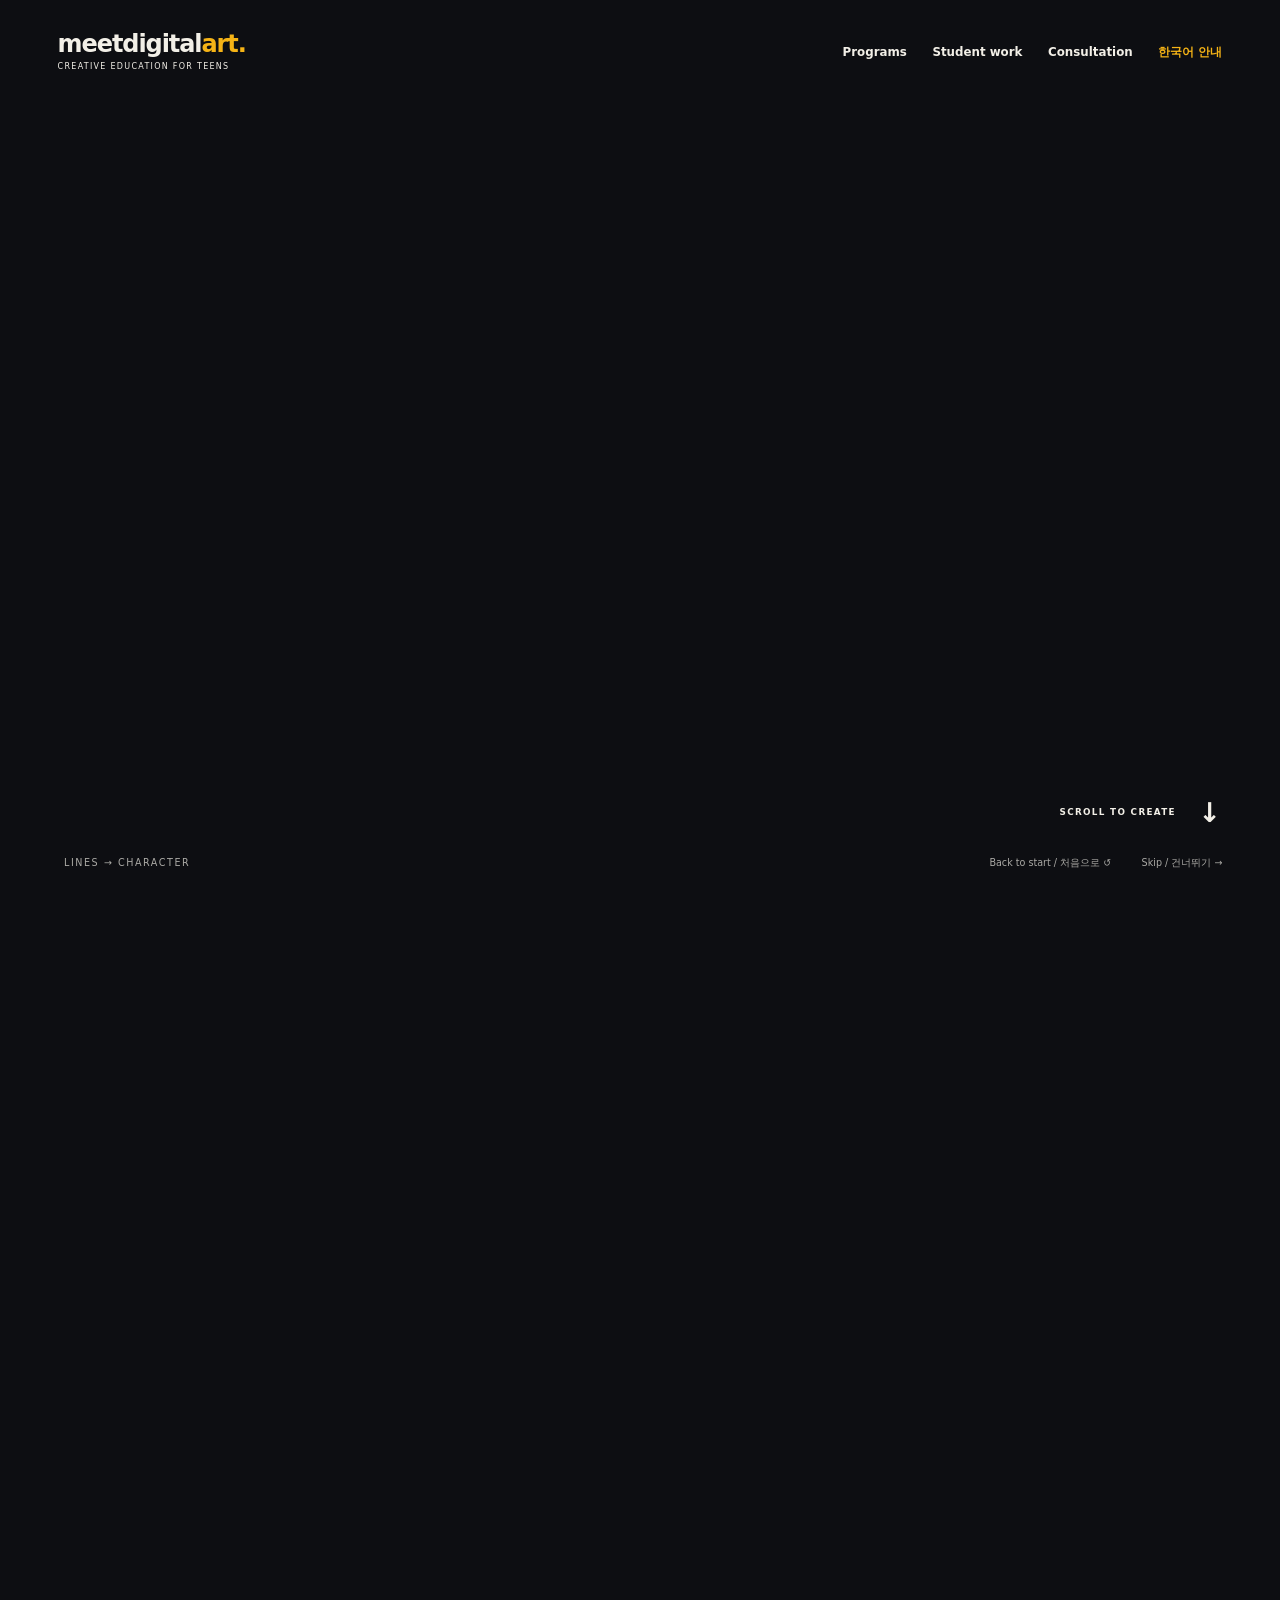
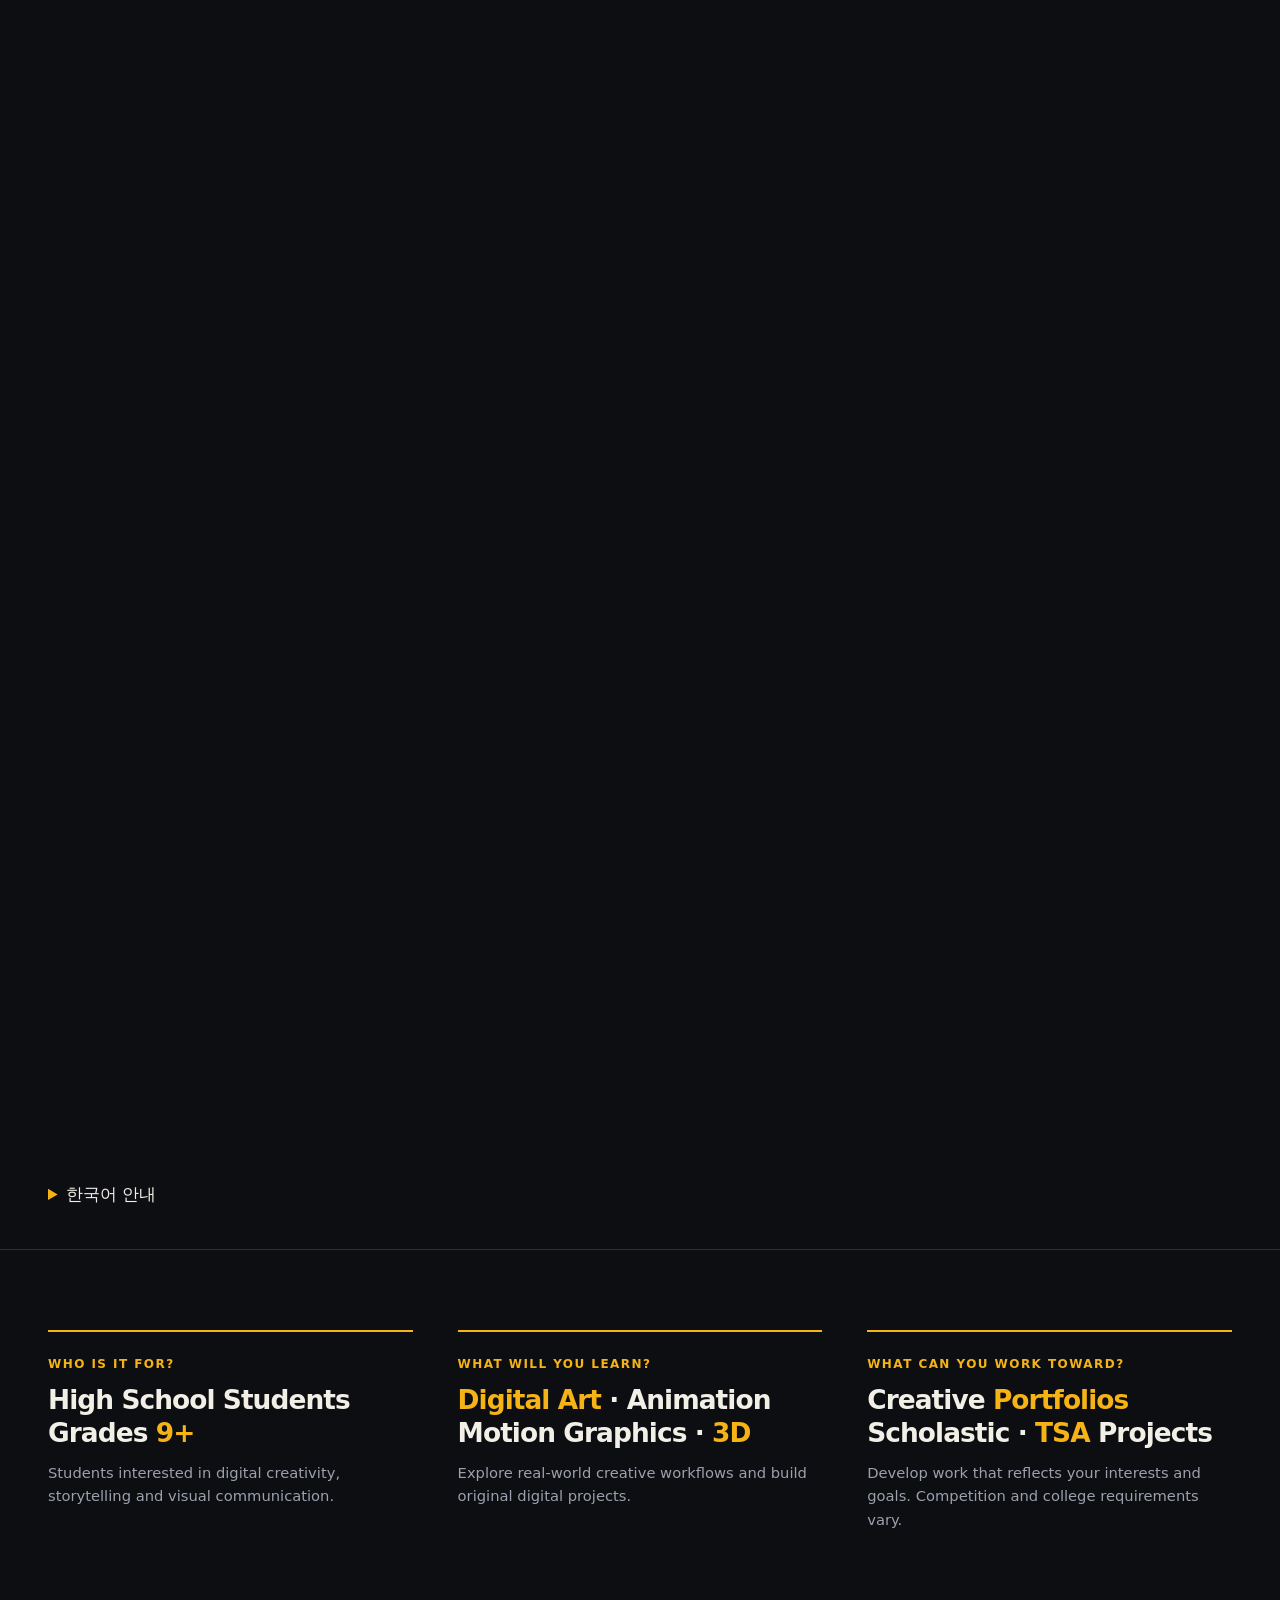
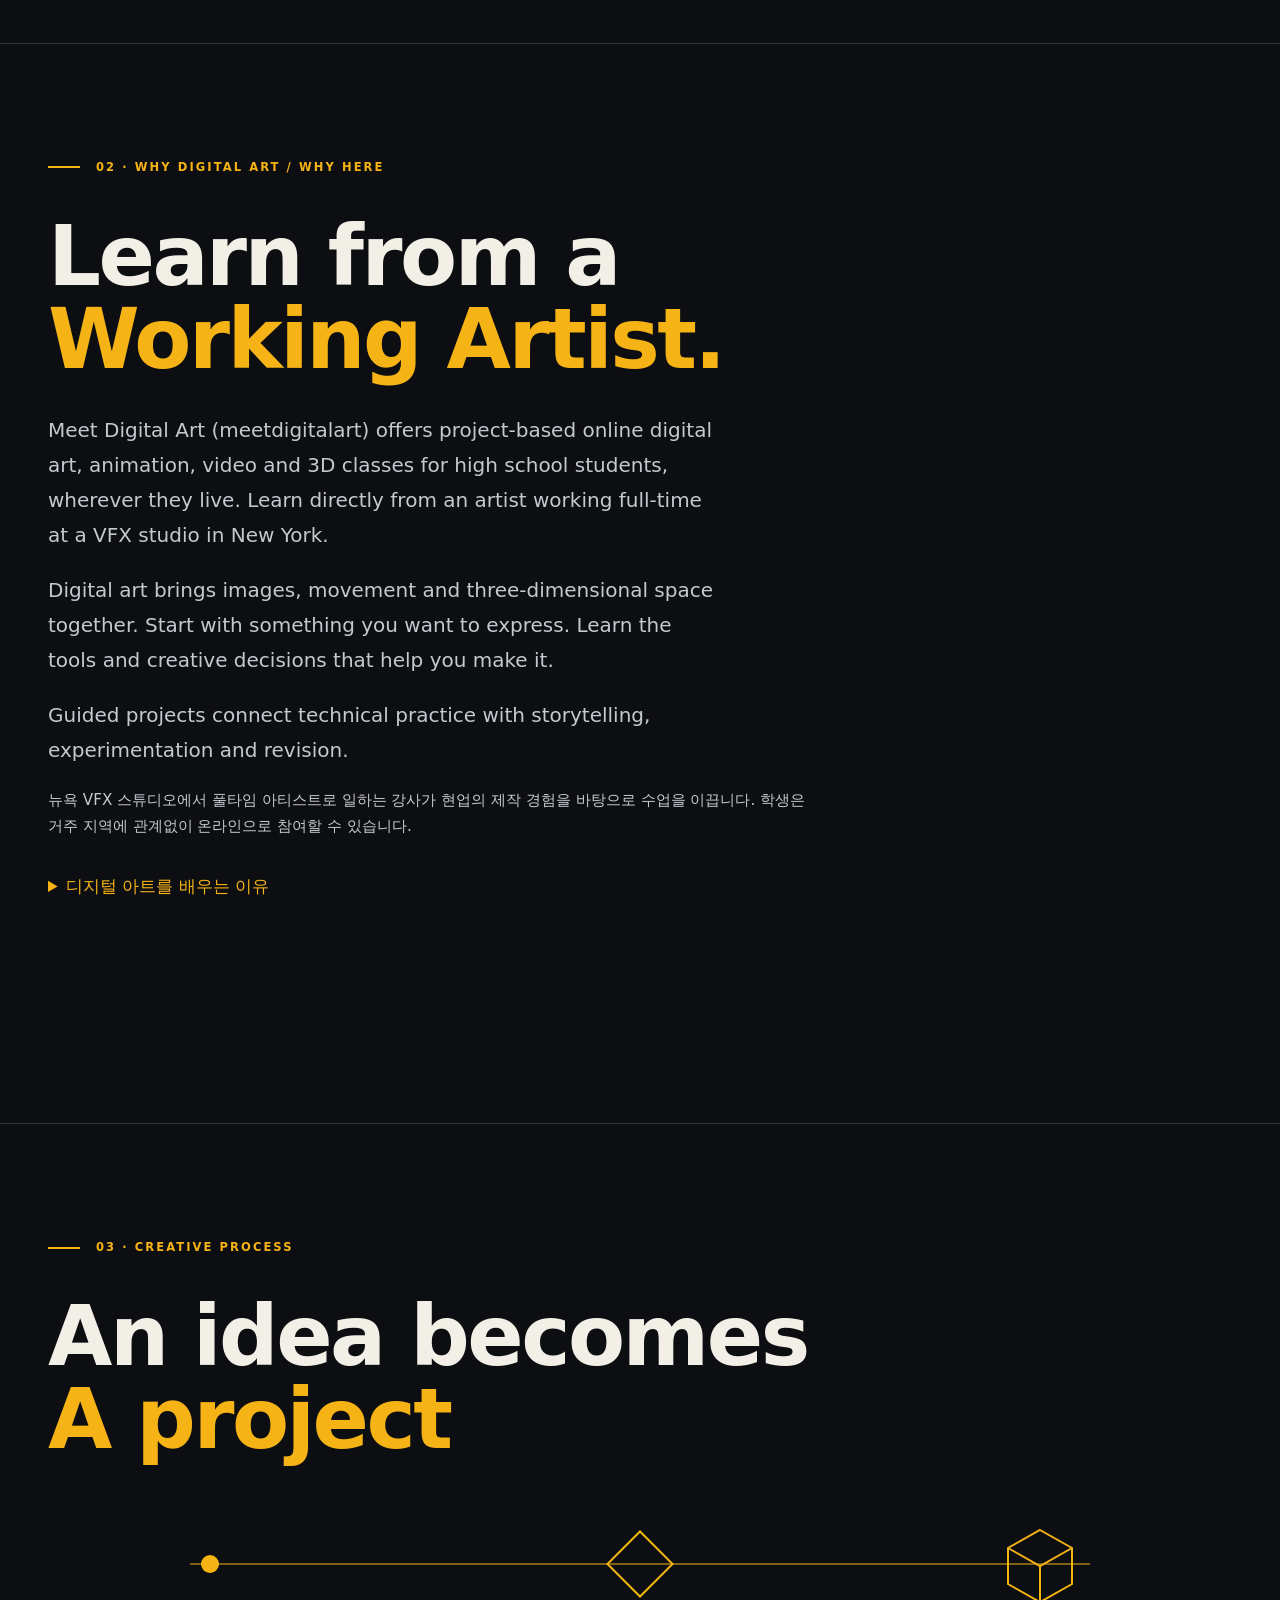
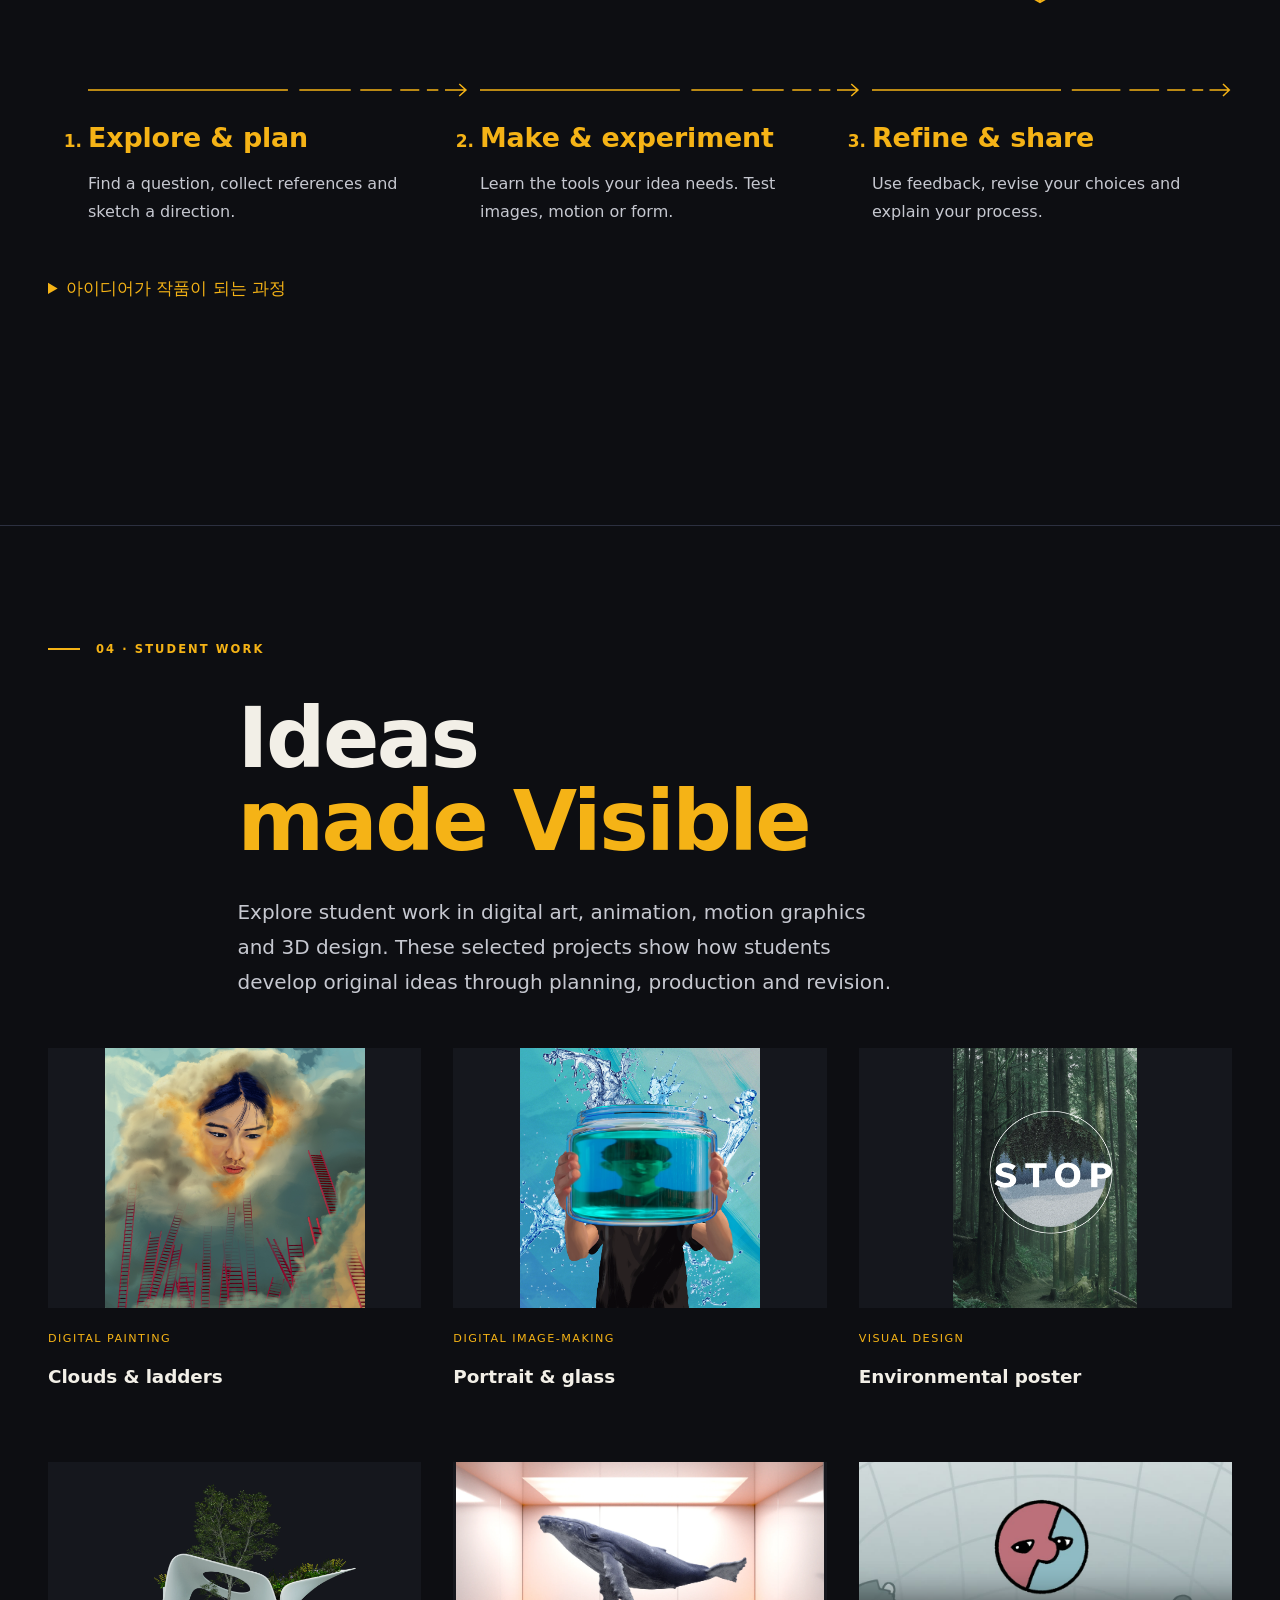
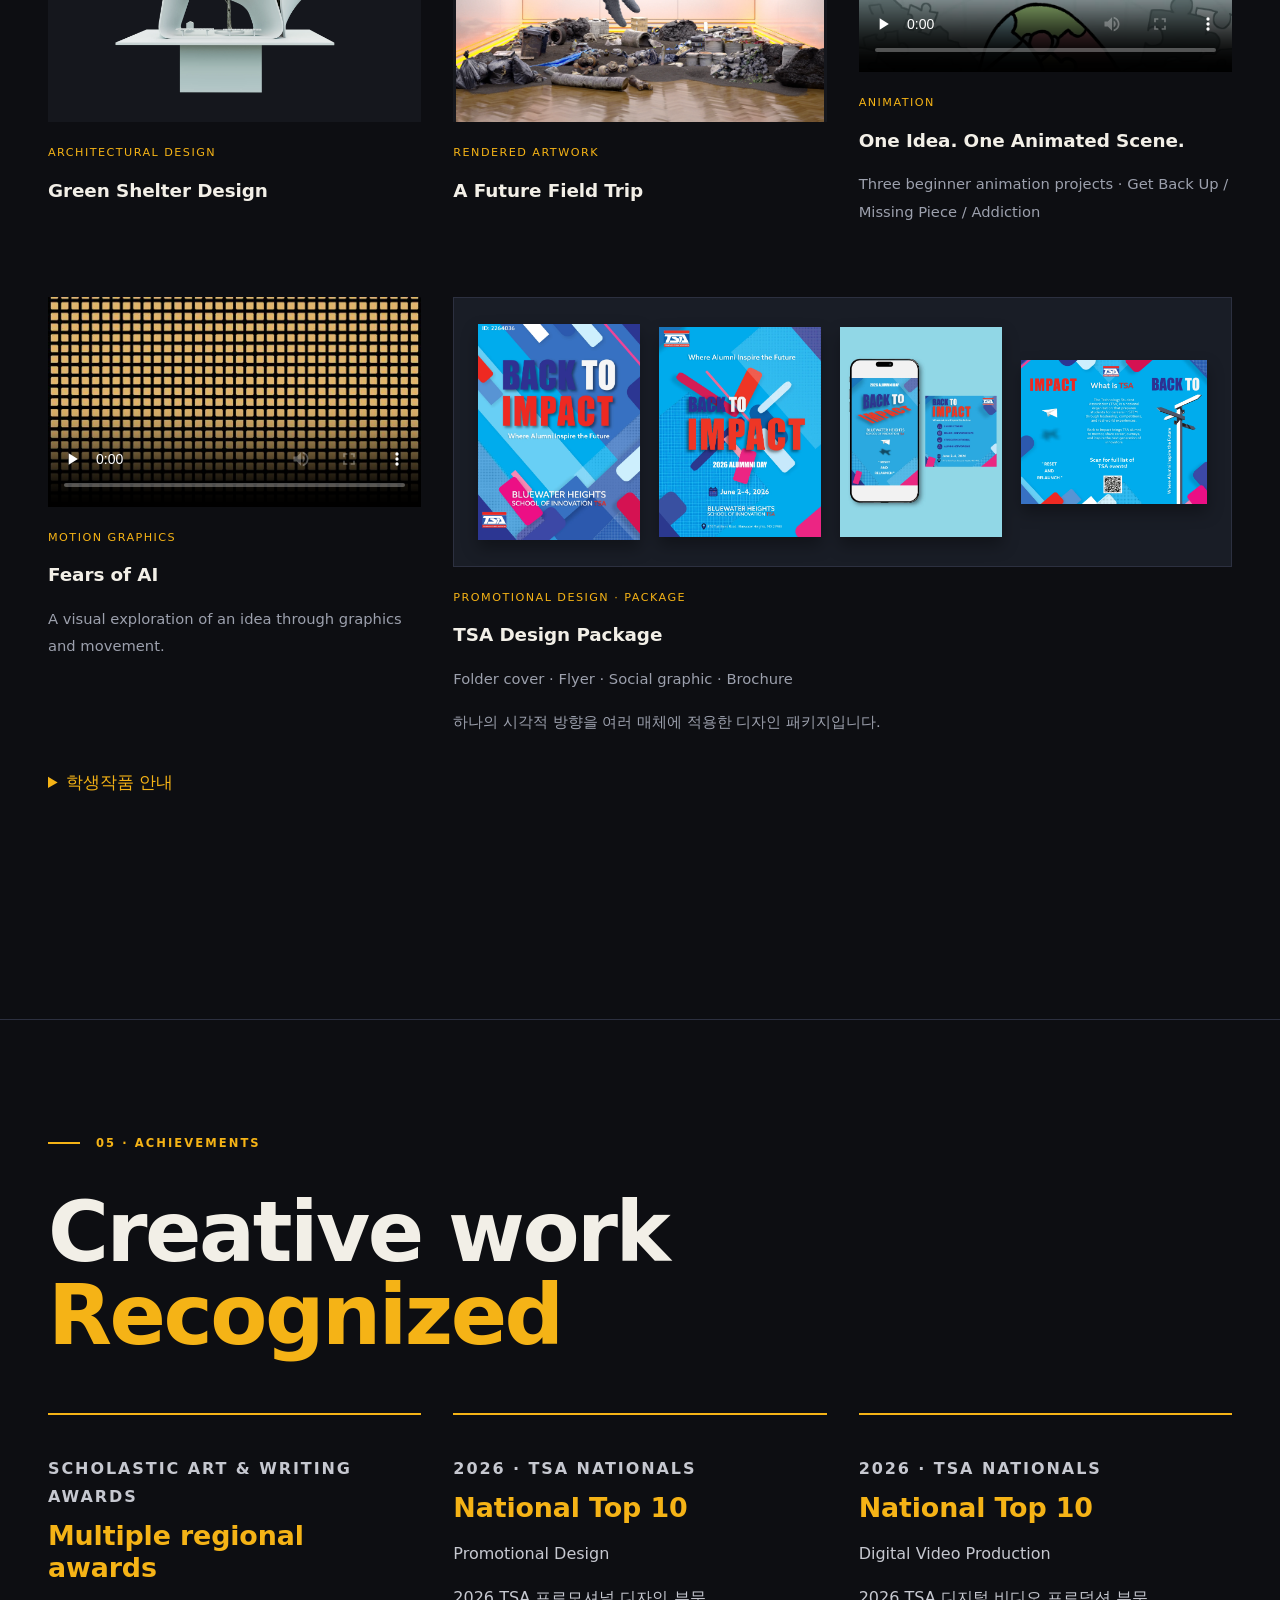
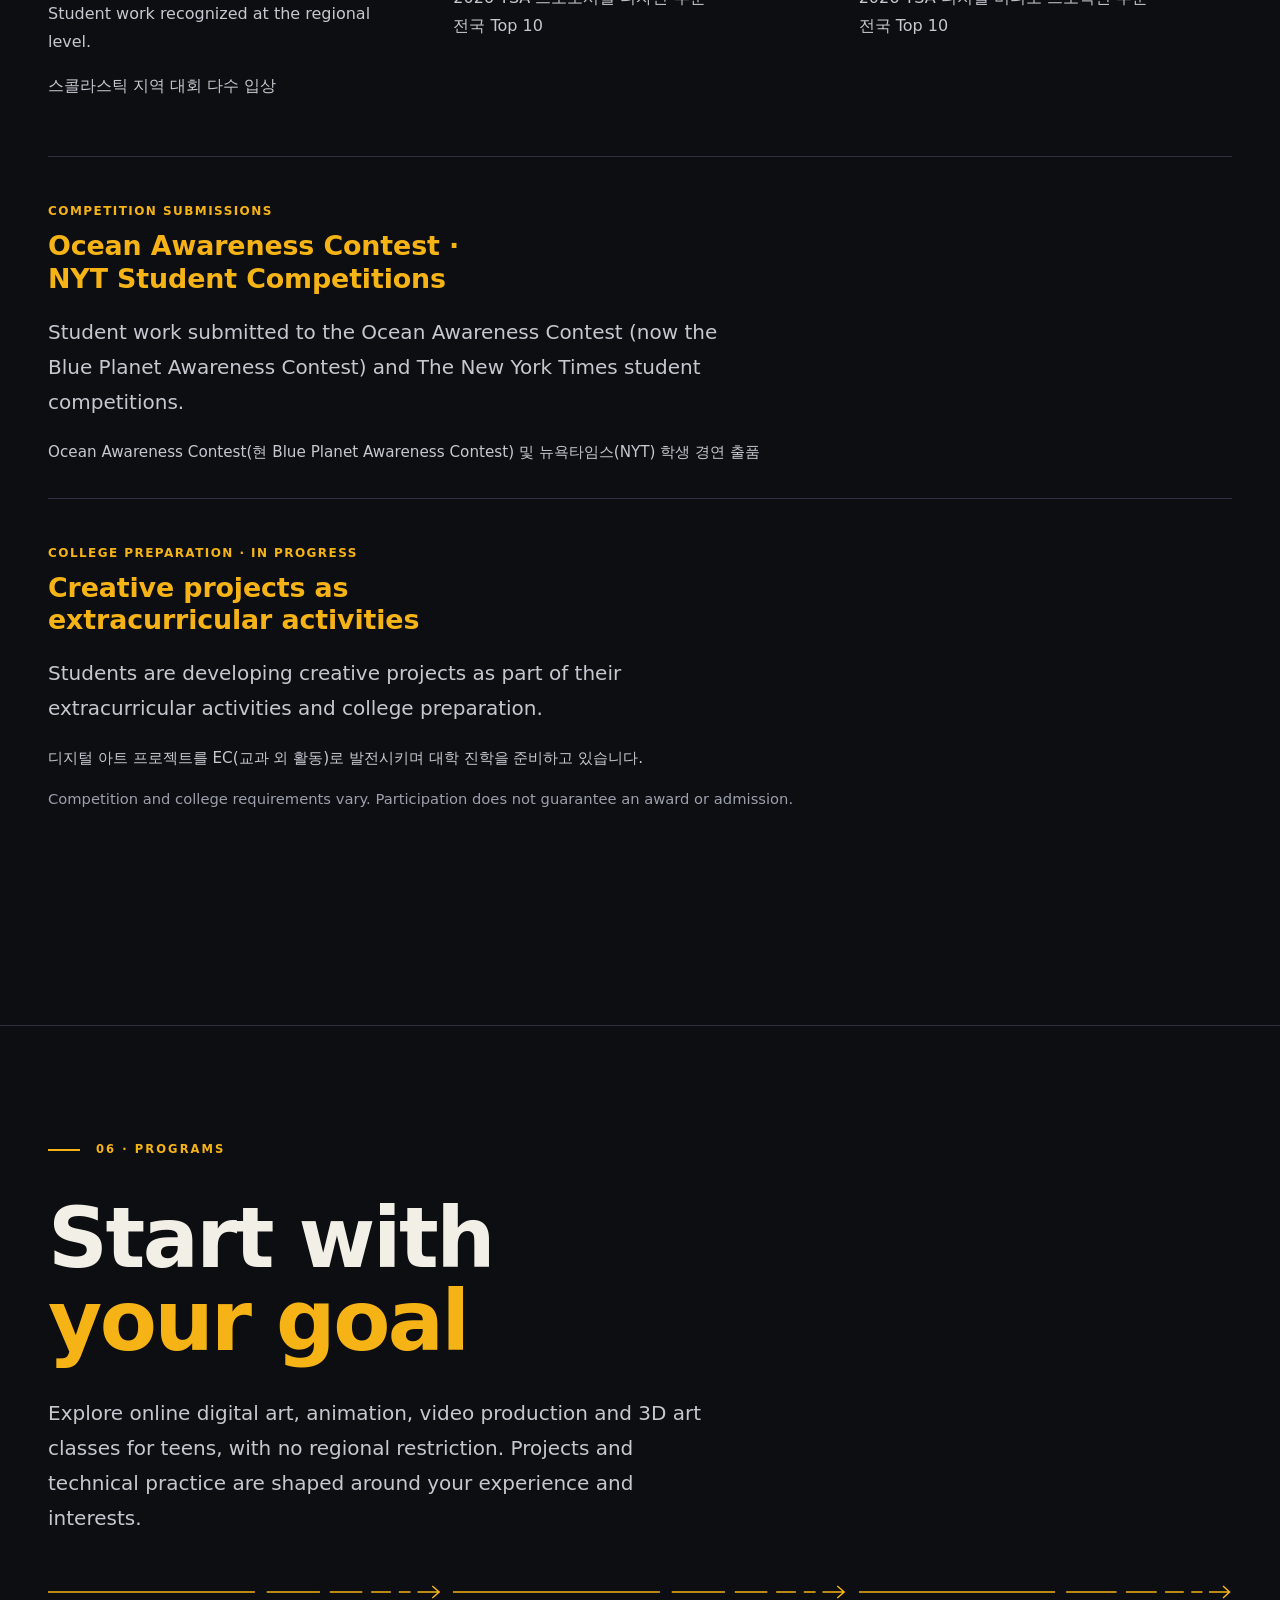
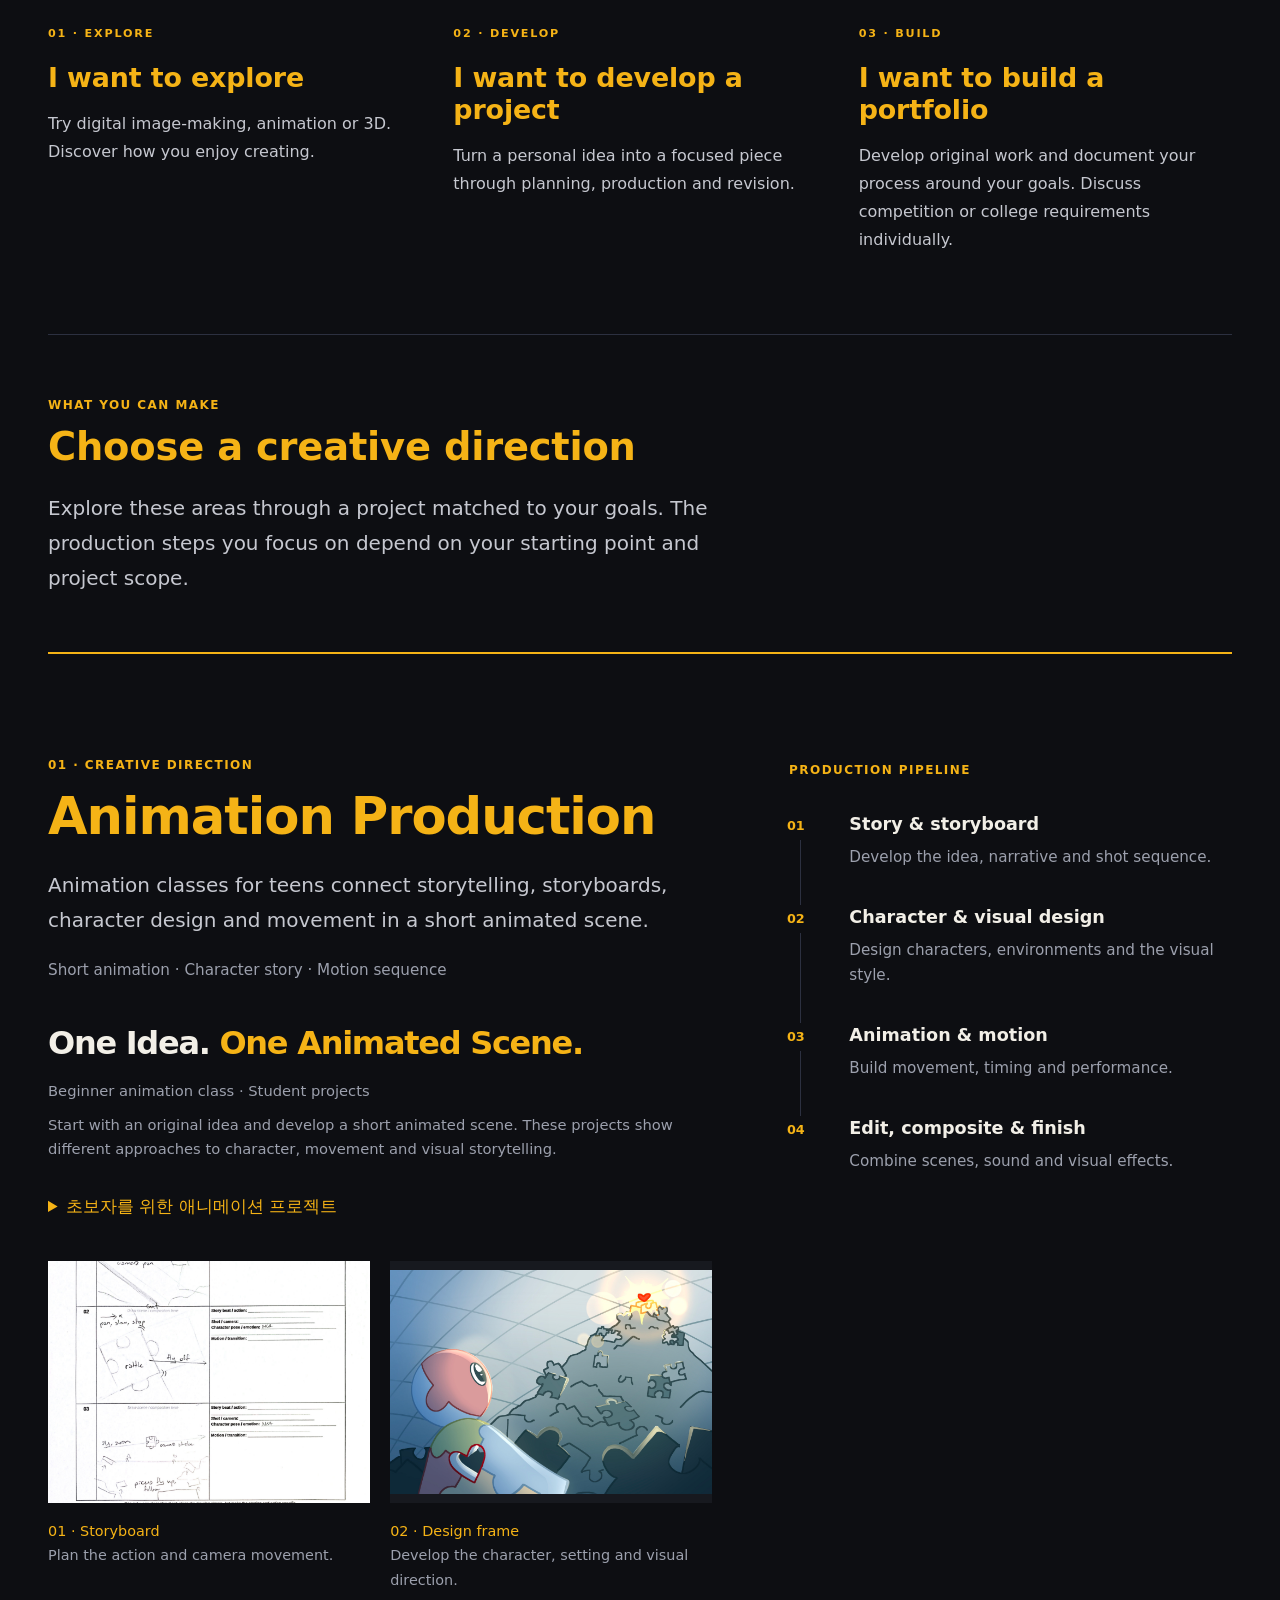
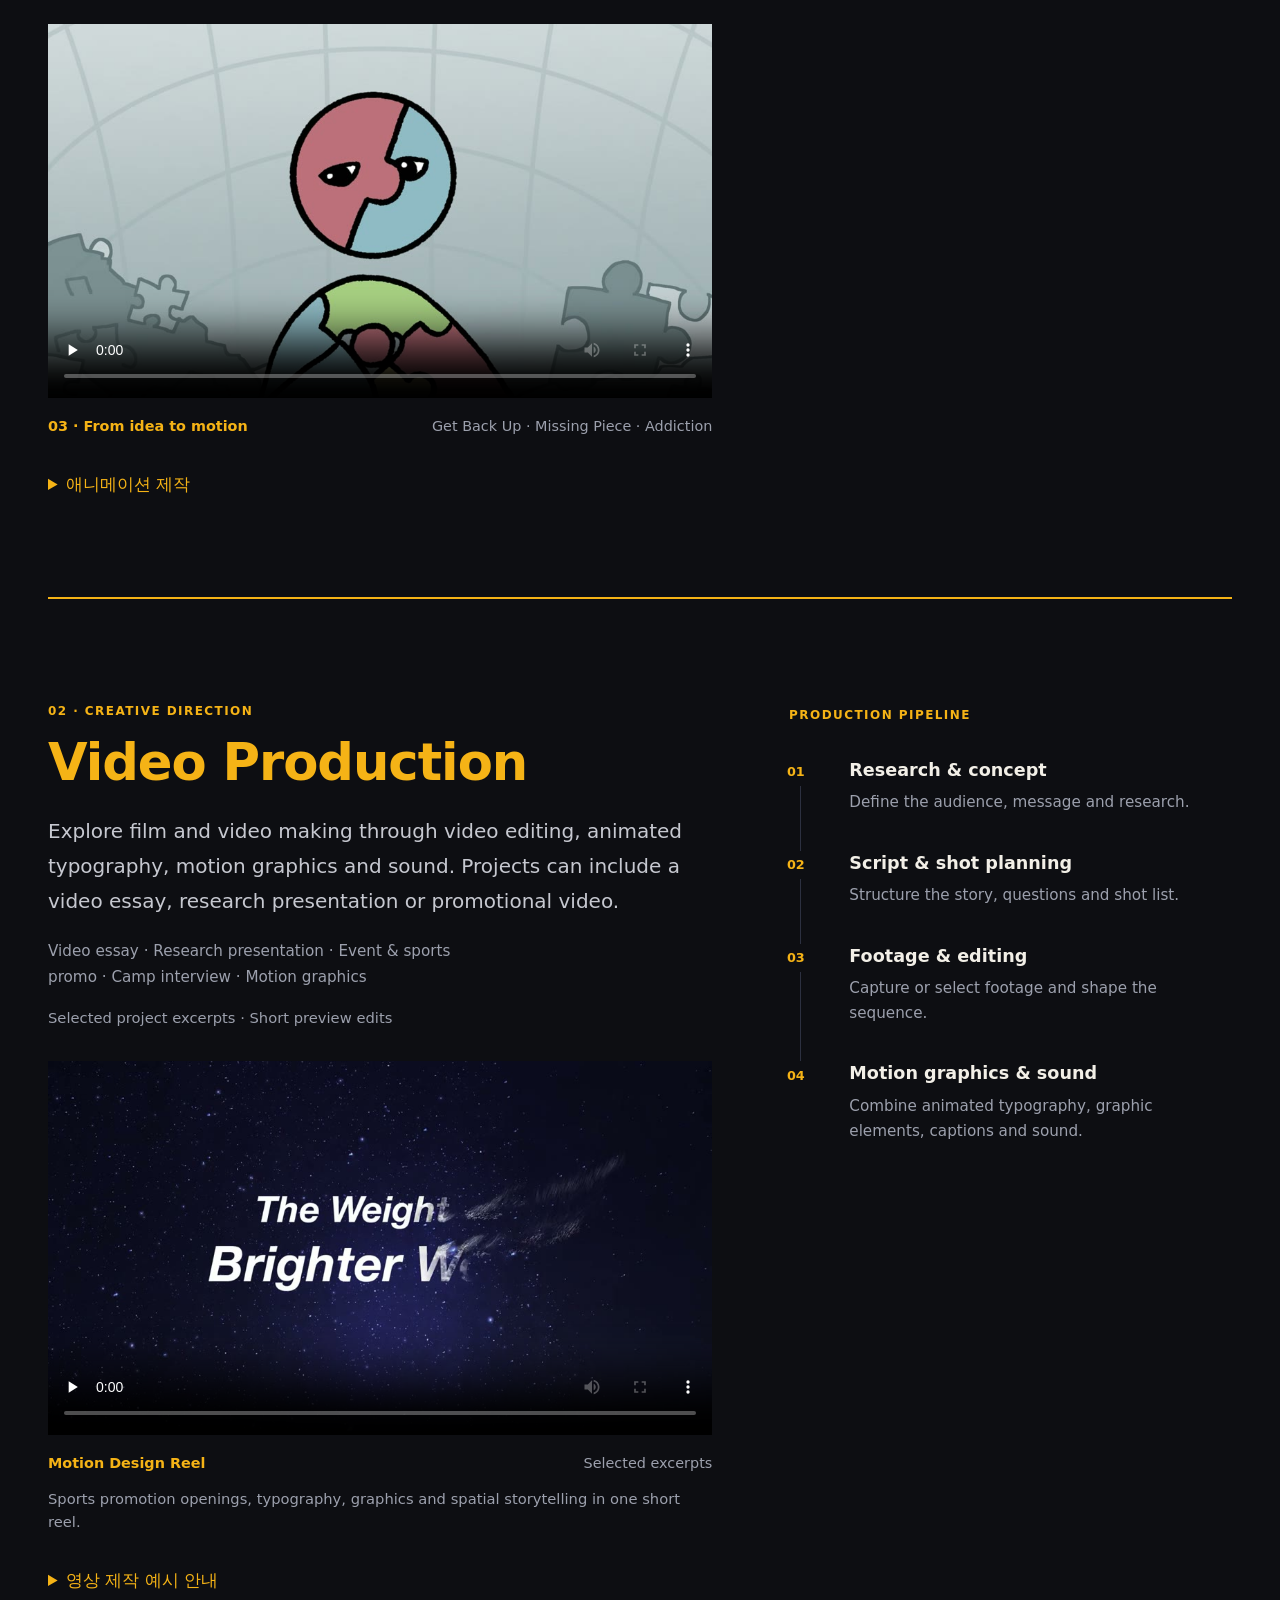
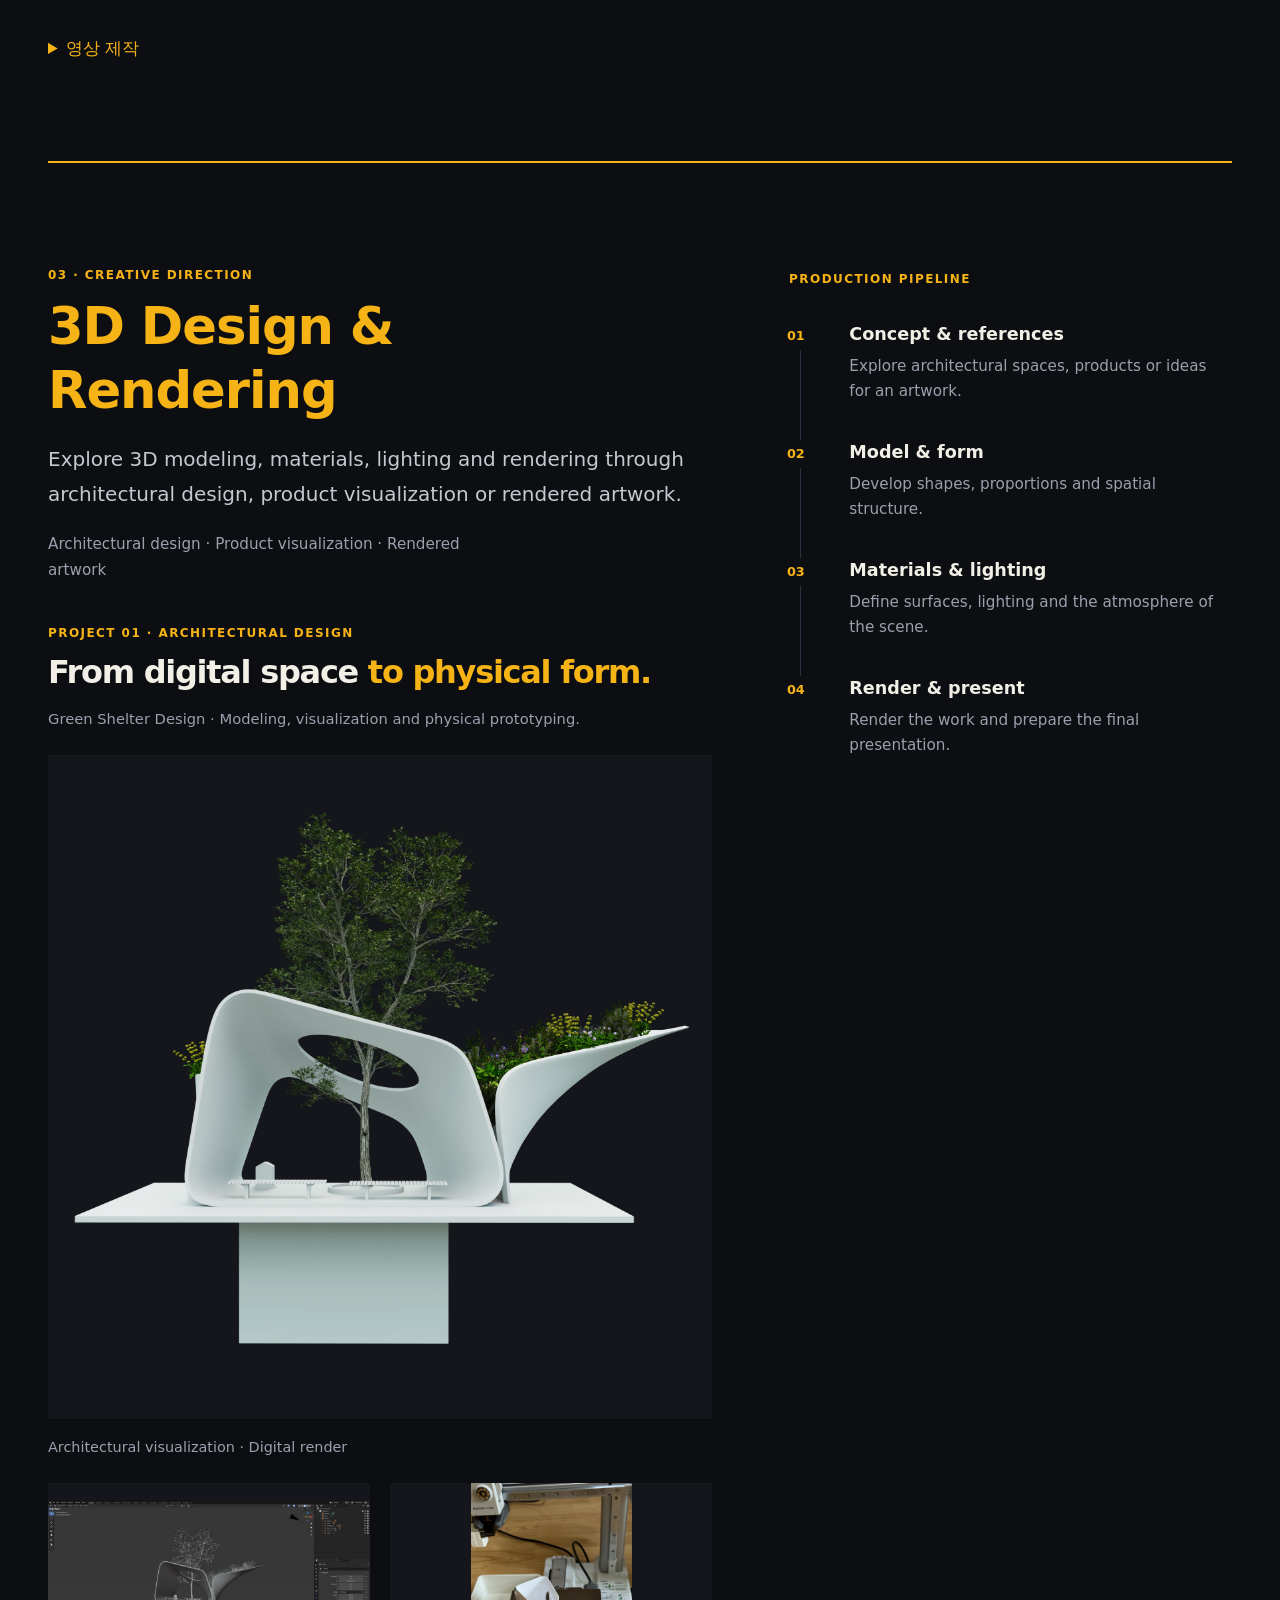
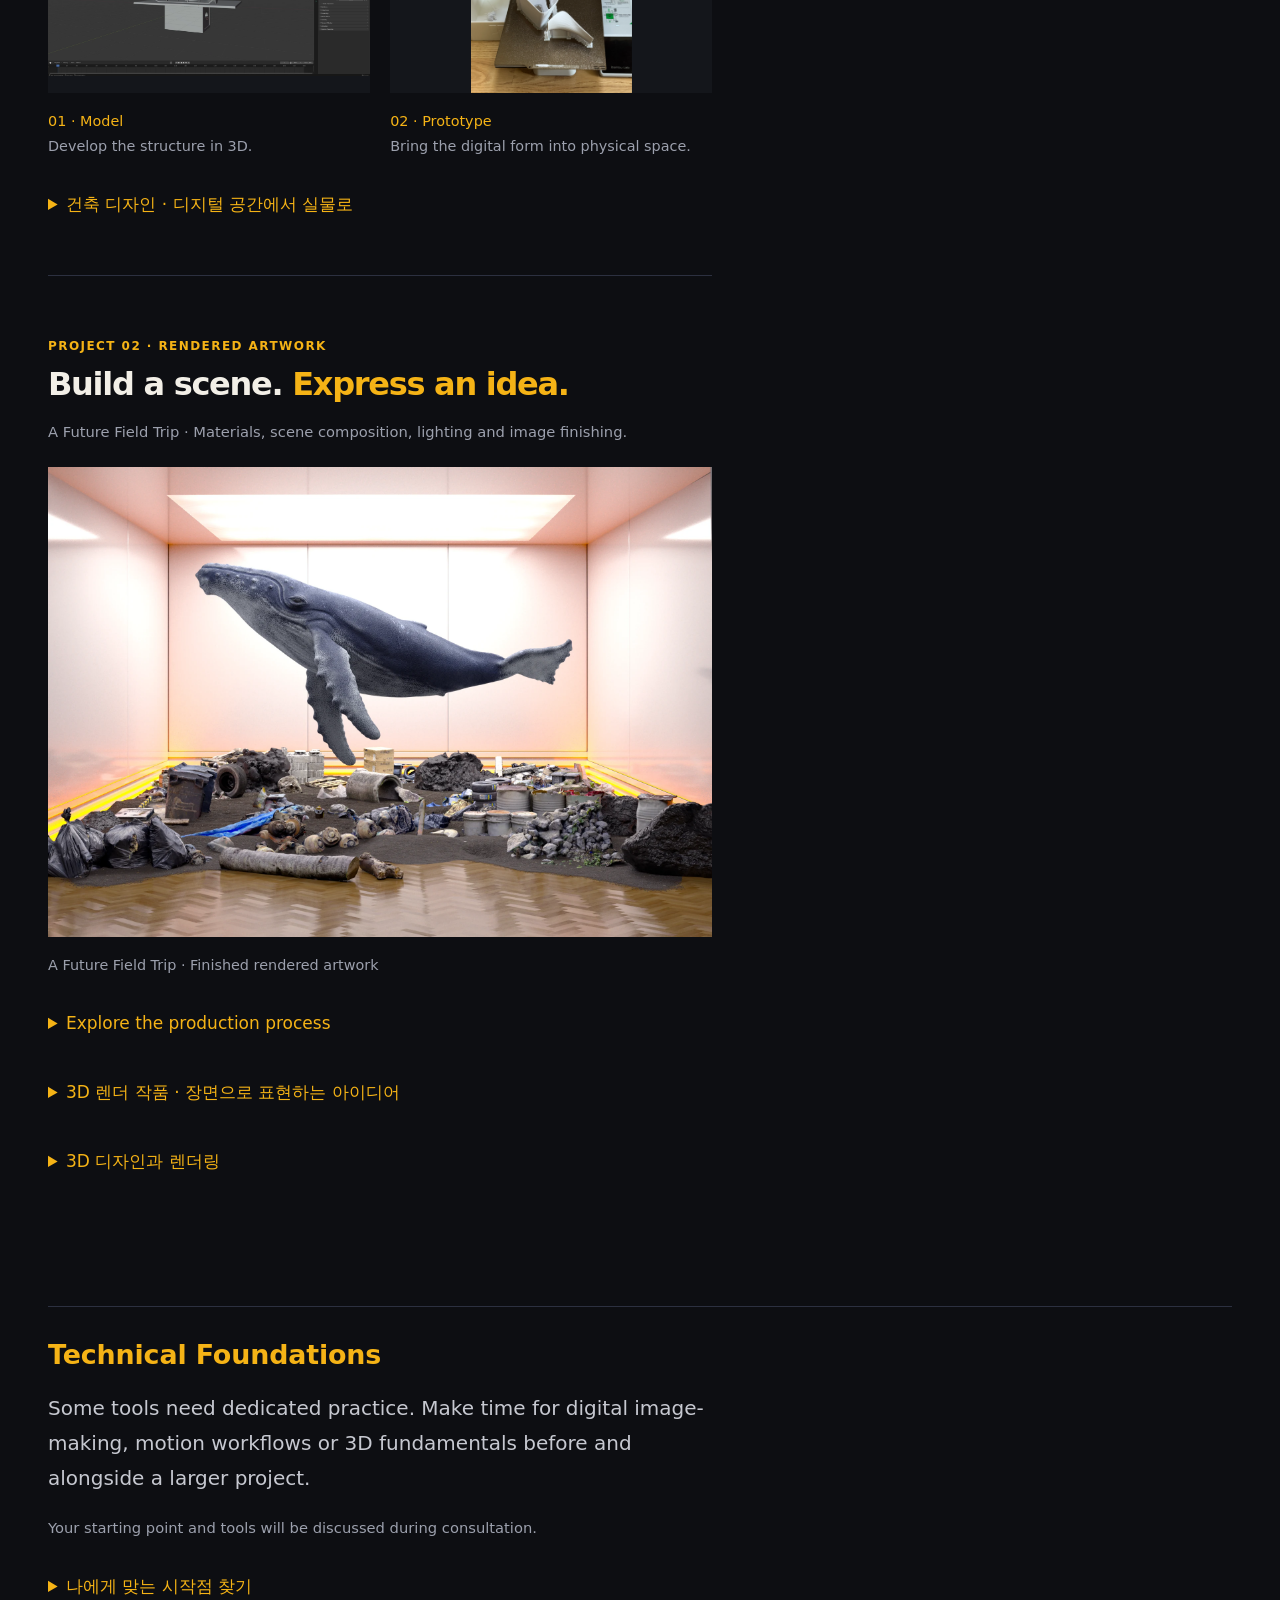
==== commit e2ab9026: "Connect consultation form to Web3Forms" ====
--- a/index.html
+++ b/index.html
@@ -703,7 +703,14 @@
         </div>
         <div style="border-top:1px solid var(--line);padding-top:2rem;margin-top:2rem"><h3>Technical Foundations</h3><p class="intro">Some tools need dedicated practice. Make time for digital image-making, motion workflows or 3D fundamentals before and alongside a larger project.</p><p class="detail">Your starting point and tools will be discussed during consultation.</p></div>
         <details lang="ko"><summary>나에게 맞는 시작점 찾기</summary><p class="ko">창작 탐색, 개인 프로젝트, 포트폴리오 중 자신의 목표에서 출발합니다. 도구에 익숙해질 시간이 필요하다면 Technical Foundations에서 기초를 충분히 연습하고 프로젝트와 연결합니다. 구체적인 구성은 상담을 통해 정합니다.</p></details>
-        <details class="program-faq" aria-labelledby="class-faq-title" style="margin-top:3rem;border-top:1px solid var(--line);padding-top:1rem">
+
+      </section>
+      <section class="chapter wrap" id="beyond" aria-labelledby="beyond-title">
+        <p class="eyebrow">07 · Beyond the classroom</p><h2 id="beyond-title">Take your creativity <span class="accent">further</span></h2><p class="intro">Use what you learn in personal projects, school activities and future creative study. Practice presenting ideas, responding to feedback and working through unfamiliar problems.</p>
+
+      </section>
+      <section class="wrap faq-section" aria-labelledby="class-faq-title" style="margin-bottom:5rem">
+        <details class="program-faq" aria-labelledby="class-faq-title" style="margin-top:0;border-top:1px solid var(--line);padding-top:1rem">
           <summary id="class-faq-title" class="faq-heading">FAQ</summary>
           <div class="faq-questions">
             <details><summary>Who teaches the classes?<span lang="ko">누가 수업을 가르치나요?</span></summary><p>The instructor works full-time as an artist at a VFX studio in New York and brings current professional production experience into project-based teaching. All classes are taught online, with no regional restriction.</p><p class="ko" lang="ko">뉴욕 VFX 스튜디오에서 풀타임 아티스트로 일하는 강사가 현업의 제작 경험을 바탕으로 수업을 이끕니다. 수업은 지역 제한 없이 온라인으로 진행됩니다.</p></details>
@@ -719,10 +726,6 @@
         </details>
         <a class="text-link" href="#consultation">Discuss your goals →</a>
       </section>
-      <section class="chapter wrap" id="beyond" aria-labelledby="beyond-title">
-        <p class="eyebrow">07 · Beyond the classroom</p><h2 id="beyond-title">Take your creativity <span class="accent">further</span></h2><p class="intro">Use what you learn in personal projects, school activities and future creative study. Practice presenting ideas, responding to feedback and working through unfamiliar problems.</p>
-
-      </section>
     </main>
 
     <!-- Consultation -->
@@ -736,21 +739,20 @@
           <a class="consultation-email" href="mailto:thinkbitsny@gmail.com">thinkbitsny@gmail.com ↗</a>
           <div class="consultation-dm"><p>Prefer a direct message? <span lang="ko">DM으로 문의하셔도 됩니다.</span></p><a class="contact-button" href="https://www.instagram.com/meetdigitalart/" target="_blank" rel="noopener noreferrer">Instagram DM ↗</a></div>
         </div>
-        <form class="consultation-form" id="consultation-form" action="https://formsubmit.co/thinkbitsny@gmail.com" data-mode="live" method="POST" aria-describedby="consultation-privacy">
-          <input type="hidden" name="_subject" value="Meet Digital Art — consultation request">
-          <input type="hidden" name="_template" value="table">
-          <input type="hidden" name="_url" value="https://meetdigitalart.com/">
-          <input type="hidden" name="_next" value="https://meetdigitalart.com/thanks.html">
-          <div class="contact-honey" aria-hidden="true"><label for="contact-website">Leave this blank</label><input id="contact-website" type="text" name="_honey" tabindex="-1" autocomplete="off"></div>
+        <form class="consultation-form" id="consultation-form" action="https://api.web3forms.com/submit" data-mode="live" method="POST" aria-describedby="consultation-privacy">
+          <input type="hidden" name="access_key" value="4dfdb029-3d52-409f-9eab-dad8662f85ca">
+          <input type="hidden" name="subject" value="Meet Digital Art — consultation request">
+          <input type="hidden" name="redirect" value="https://meetdigitalart.com/thanks.html">
+          <div class="contact-honey" aria-hidden="true"><label for="contact-website">Leave this blank</label><input id="contact-website" type="checkbox" name="botcheck" tabindex="-1" autocomplete="off" style="display:none"></div>
           <div class="consultation-fields">
             <label for="contact-name">Name <span lang="ko">이름</span><input id="contact-name" name="name" type="text" autocomplete="name" maxlength="100" required></label>
             <label for="contact-email">Email <span lang="ko">회신 이메일</span><input id="contact-email" name="email" type="email" autocomplete="email" maxlength="254" required></label>
           </div>
           <label for="contact-interest">Interested in <span lang="ko">관심 수업</span><select id="contact-interest" name="interest" required><option value="">Choose an area / 관심 분야 선택</option><option>Digital art</option><option>Animation</option><option>Video &amp; motion graphics</option><option>3D design &amp; rendering</option><option>Portfolio &amp; project guidance</option><option>Not sure yet / 상담 후 결정</option></select></label>
           <label for="contact-message">Your message <span lang="ko">상담 내용</span><textarea id="contact-message" name="message" rows="5" maxlength="4000" required placeholder="Tell us about your interests, experience and goals. / 관심 분야와 목표를 알려주세요."></textarea></label>
-          <p class="consultation-privacy" id="consultation-privacy">Your name, email and message will be processed by FormSubmit and emailed to Meet Digital Art to respond to your inquiry. Please do not include sensitive personal information.<br><span lang="ko">입력한 정보는 FormSubmit을 통해 상담 답변 목적으로 전달됩니다.</span> <a href="https://formsubmit.co/privacy.pdf" target="_blank" rel="noopener noreferrer">Privacy</a></p>
+          <p class="consultation-privacy" id="consultation-privacy">Your name, email and message will be processed by Web3Forms and emailed to Meet Digital Art to respond to your inquiry. Please do not include sensitive personal information.<br><span lang="ko">입력한 정보는 Web3Forms을 통해 상담 답변 목적으로 전달됩니다.</span> <a href="https://web3forms.com/privacy" target="_blank" rel="noopener noreferrer">Privacy</a></p>
           <button class="contact-button" type="submit">Send consultation request ↗</button>
-          <p class="consultation-status" id="consultation-status" role="status" aria-live="polite">Complete the verification on the next screen to send your request. / 다음 화면에서 확인을 완료해 주세요.</p>
+          <p class="consultation-status" id="consultation-status" role="status" aria-live="polite">Your confirmation will appear here after sending. / 전송 후 접수 결과가 여기에 표시됩니다.</p>
         </form>
       </div>
     </footer>
@@ -761,7 +763,7 @@
             <p class="eyebrow">On YouTube</p>
             <h3 id="youtube-title"><span class="brand-name">meetdigital<span>art.</span></span></h3>
             <p class="youtube-status">New videos coming soon.</p>
-            <a class="text-link" href="https://www.youtube.com/channel/UCsibsQ9cxVY44xzcw0DHnSA" target="_blank" rel="noopener noreferrer">Visit our YouTube channel ↗</a>
+            <a class="text-link" href="https://www.youtube.com/@meetdigitalart" target="_blank" rel="noopener noreferrer">Visit our YouTube channel ↗</a>
           </div>
         </div>
       <div class="instagram-feature" aria-labelledby="instagram-title">
@@ -776,6 +778,6 @@
   <script src="sequence-frame-config.js" defer></script>
   <script src="sequence-player.js" defer></script>
   <script src="motion.js" defer></script>
-  <script src="consultation.js" defer></script>
+  <script src="consultation.js?v=web3forms-1" defer></script>
 </body>
 </html>
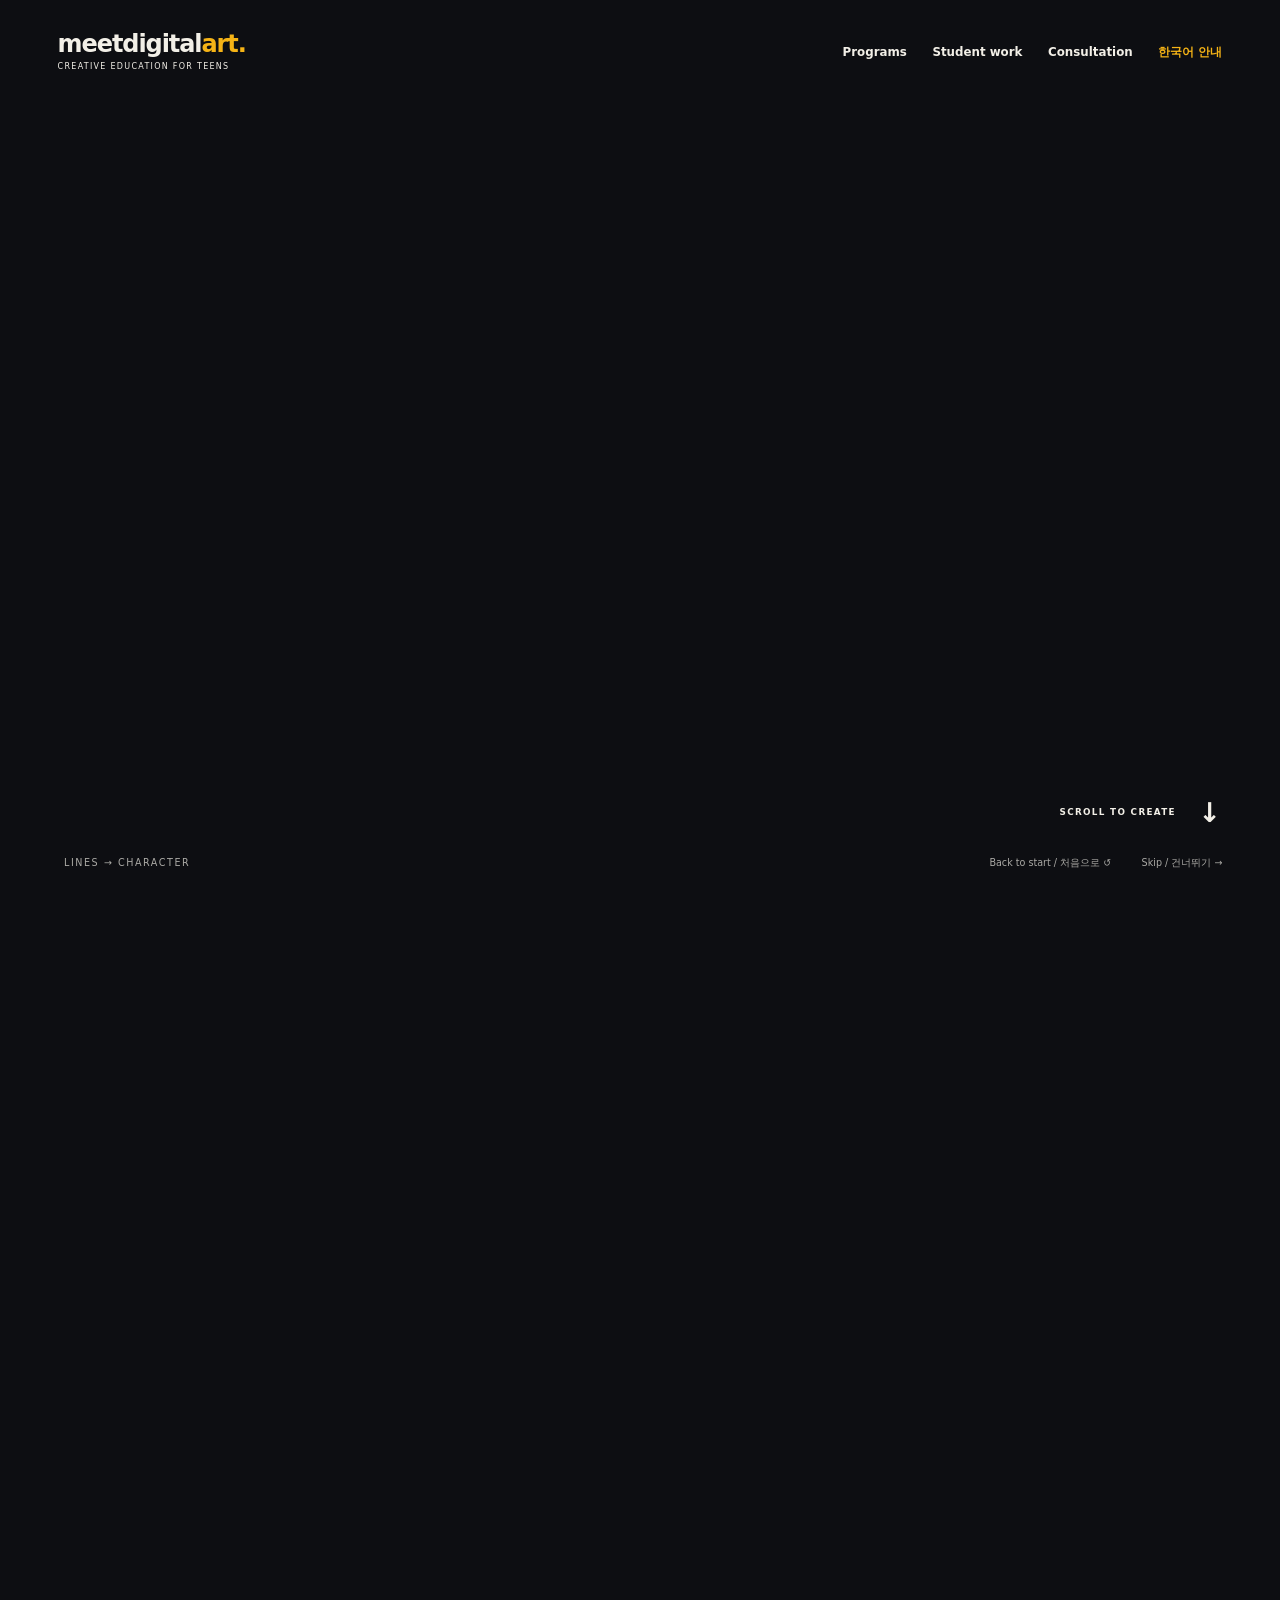
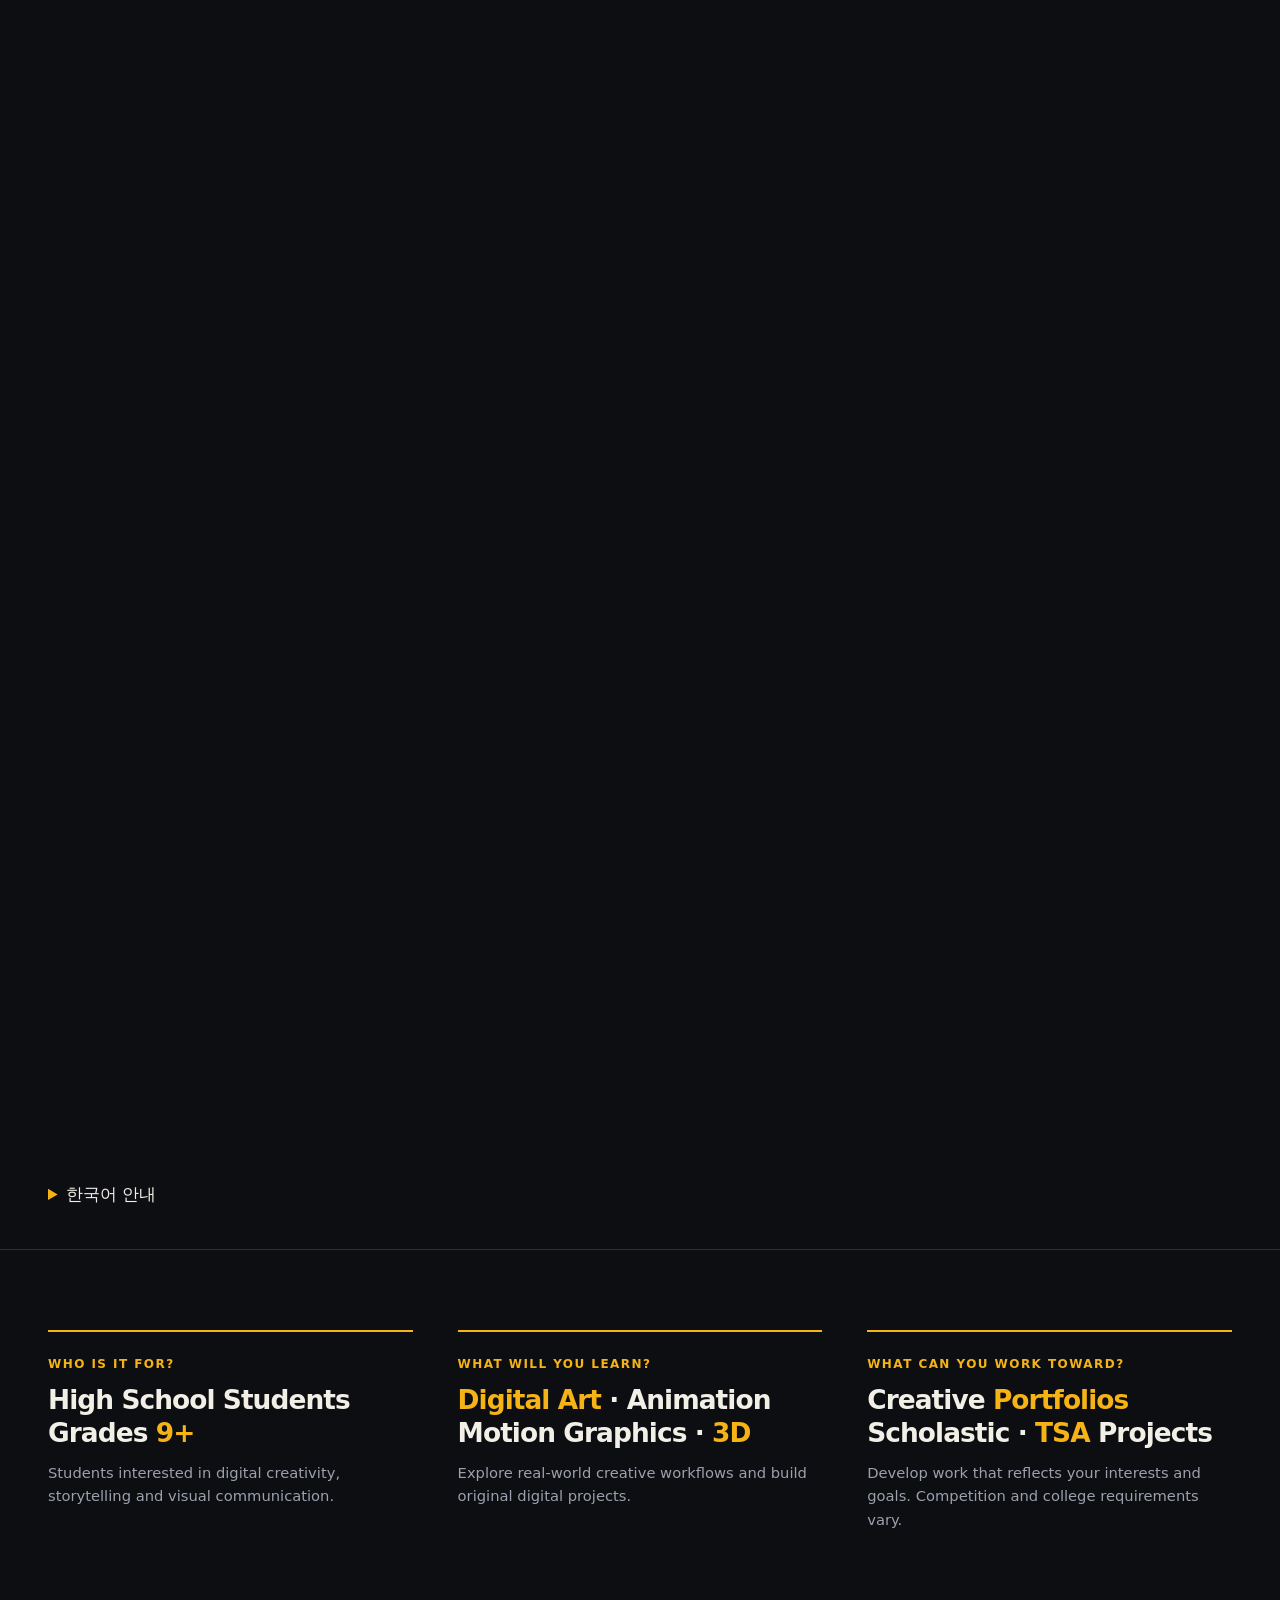
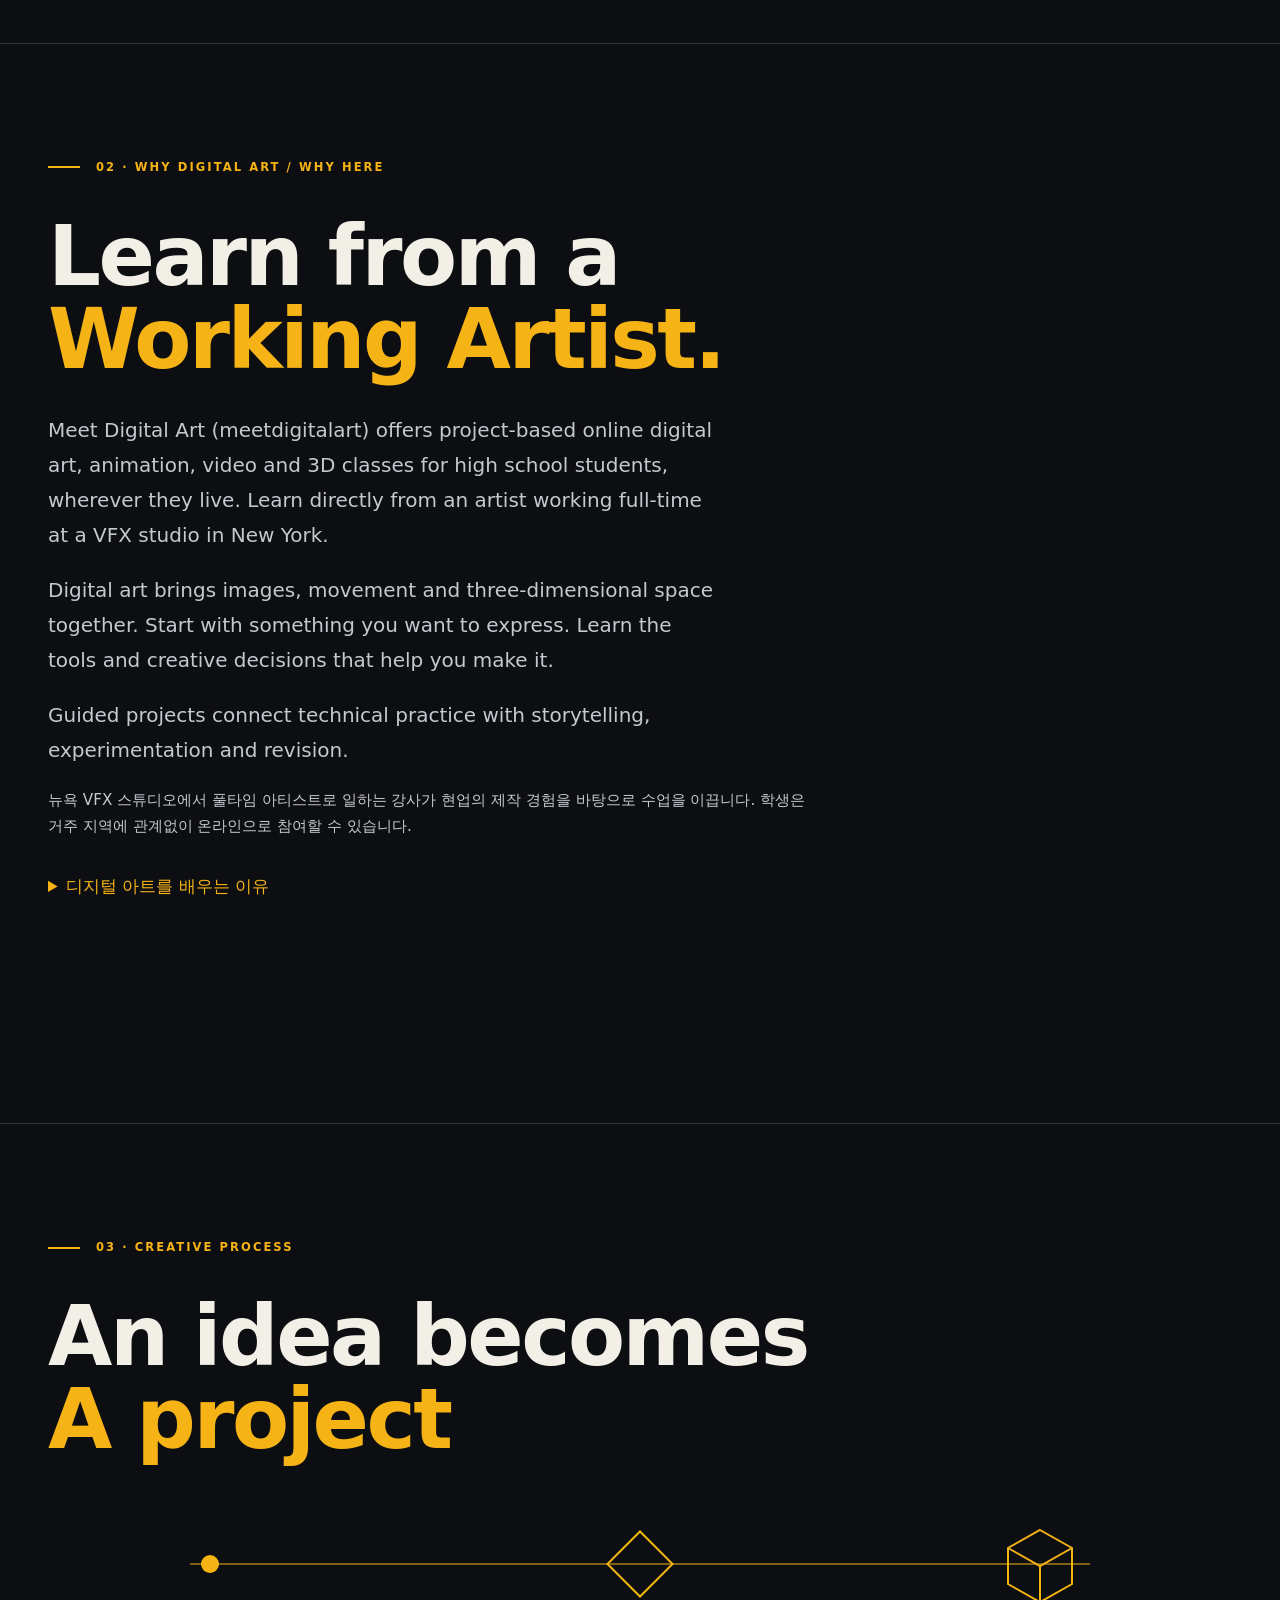
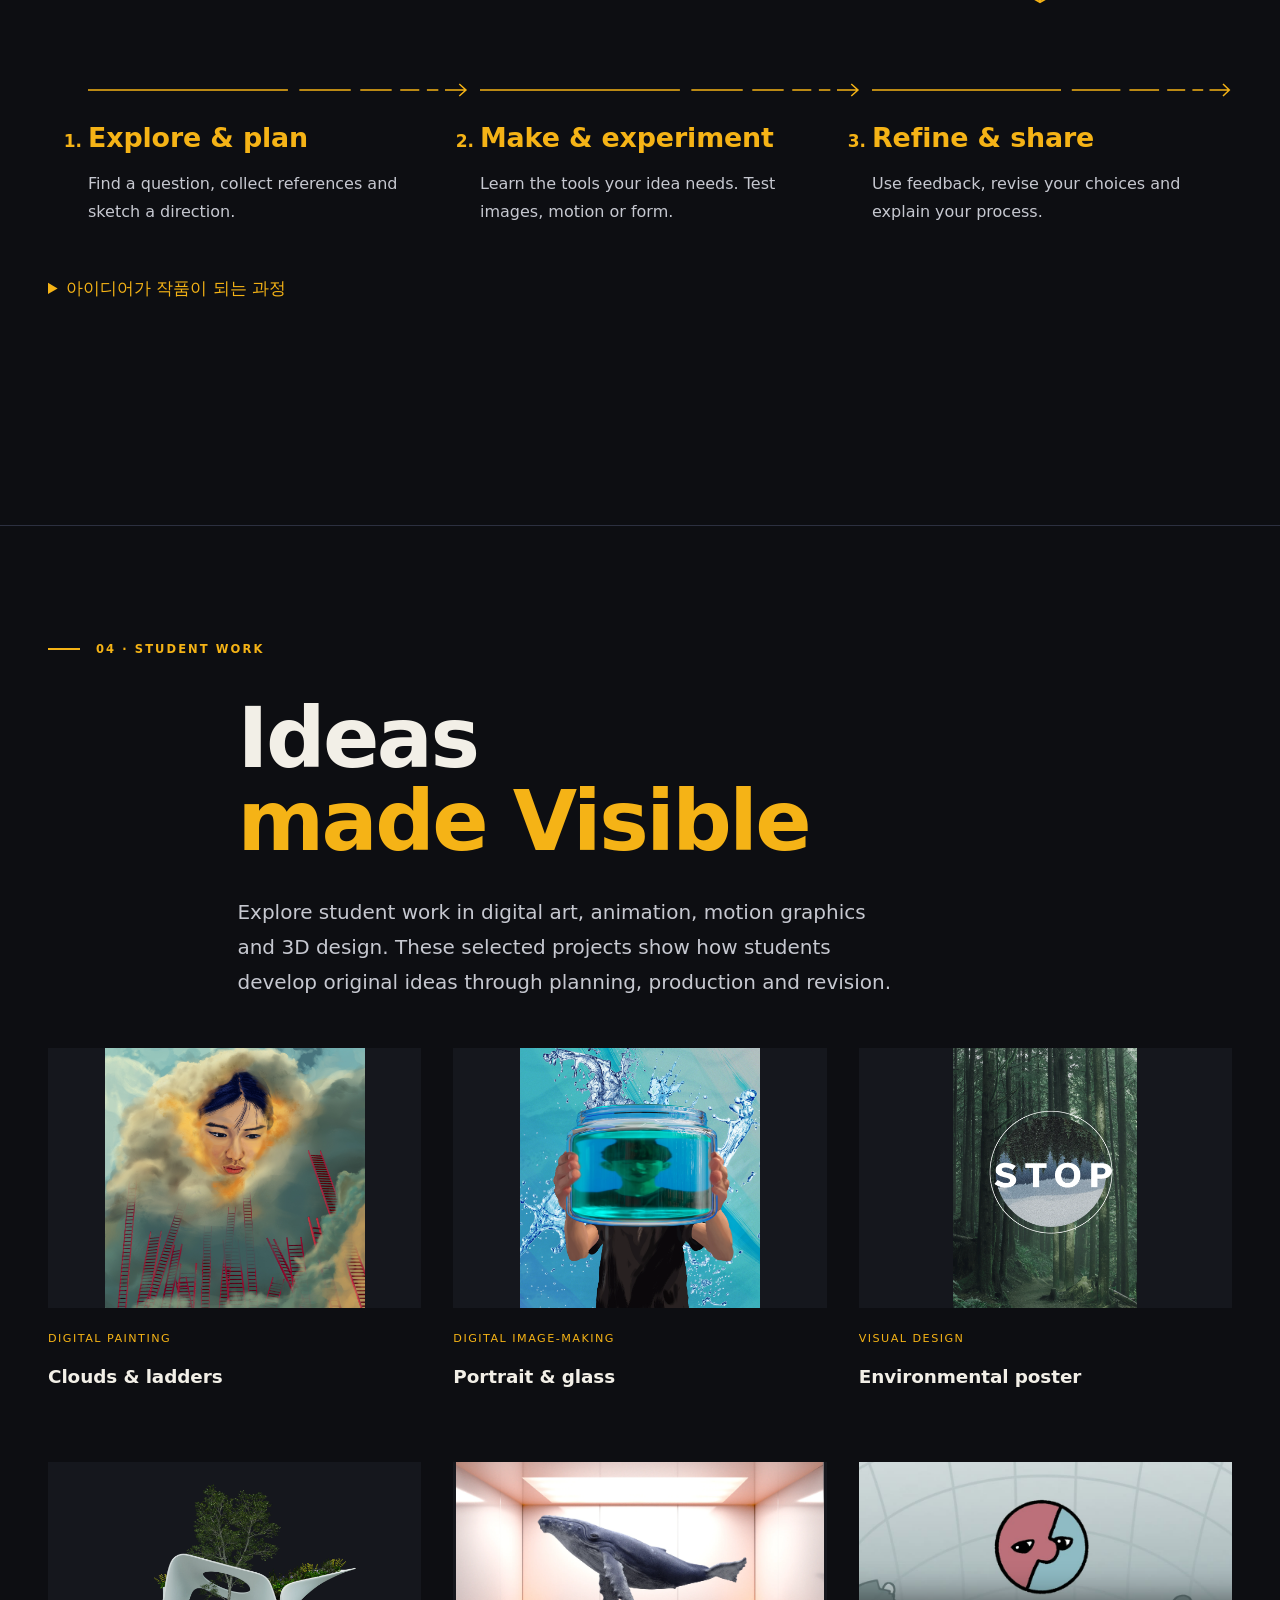
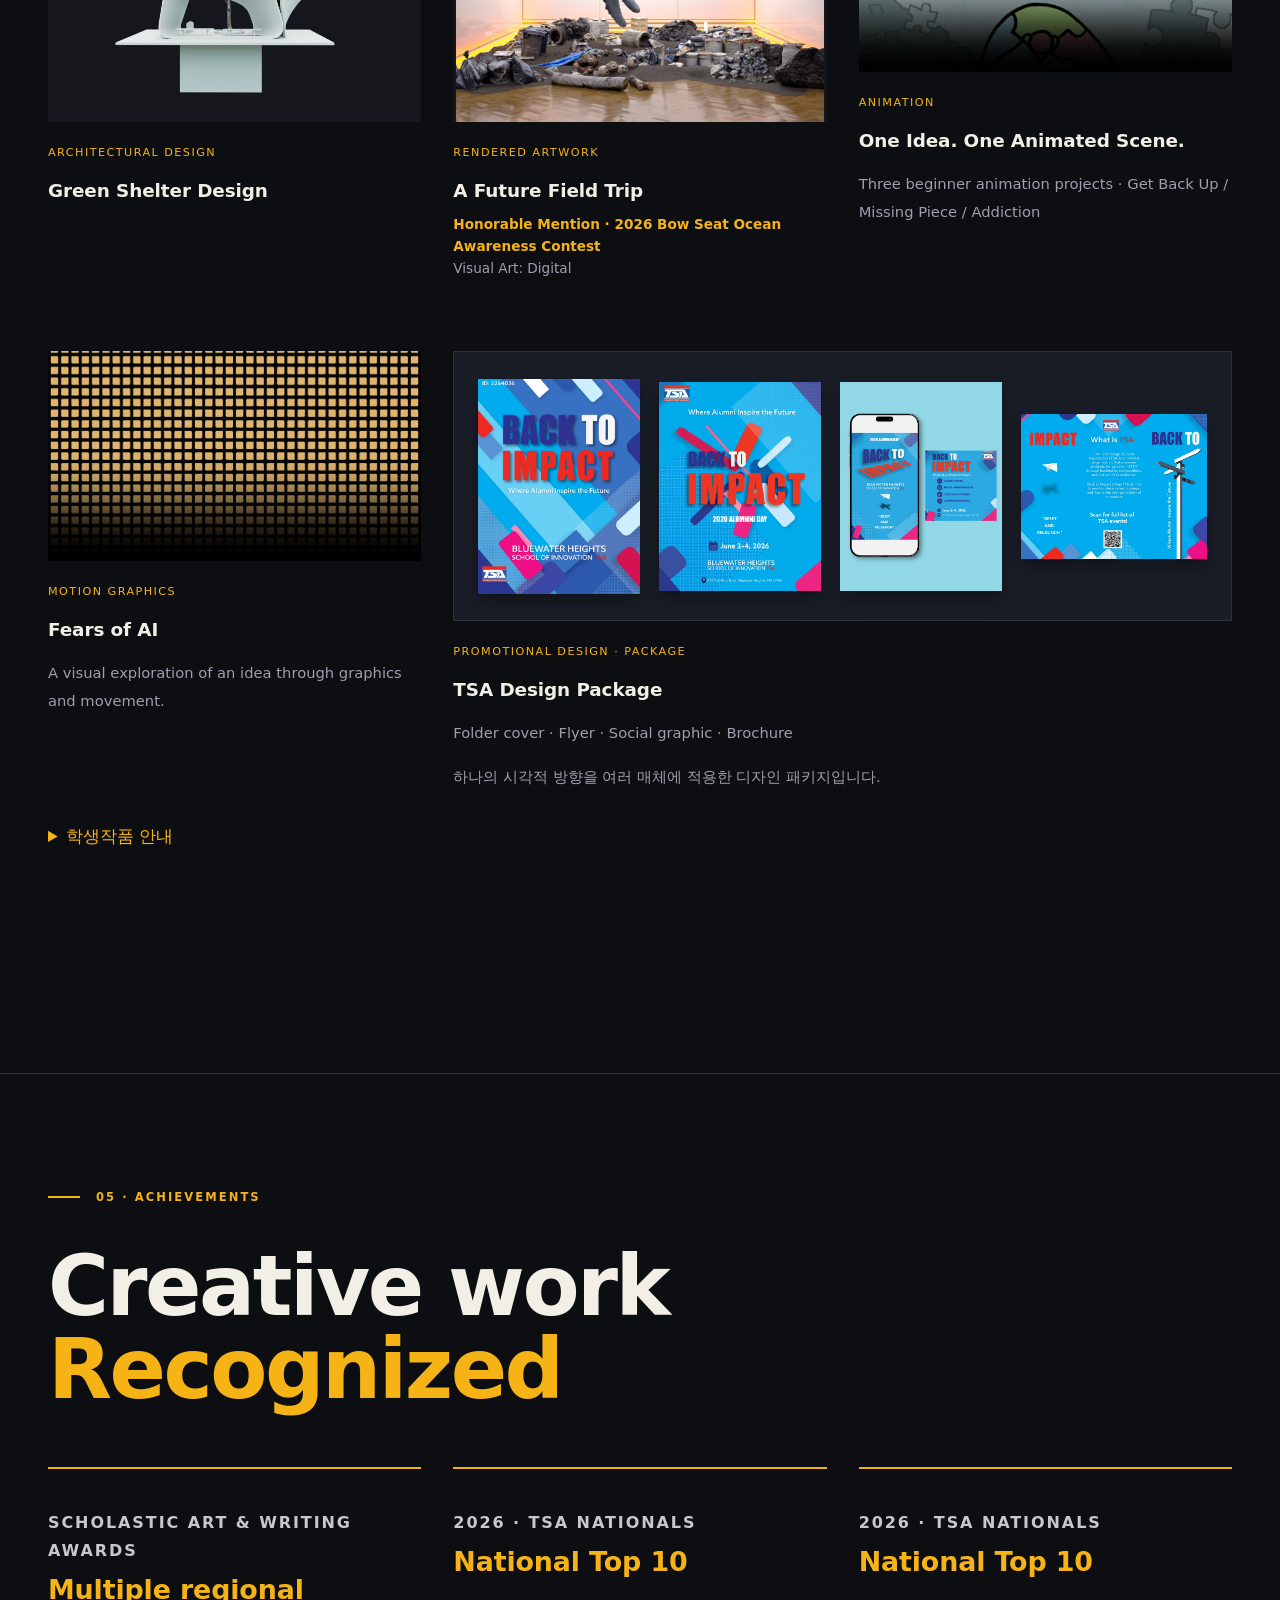
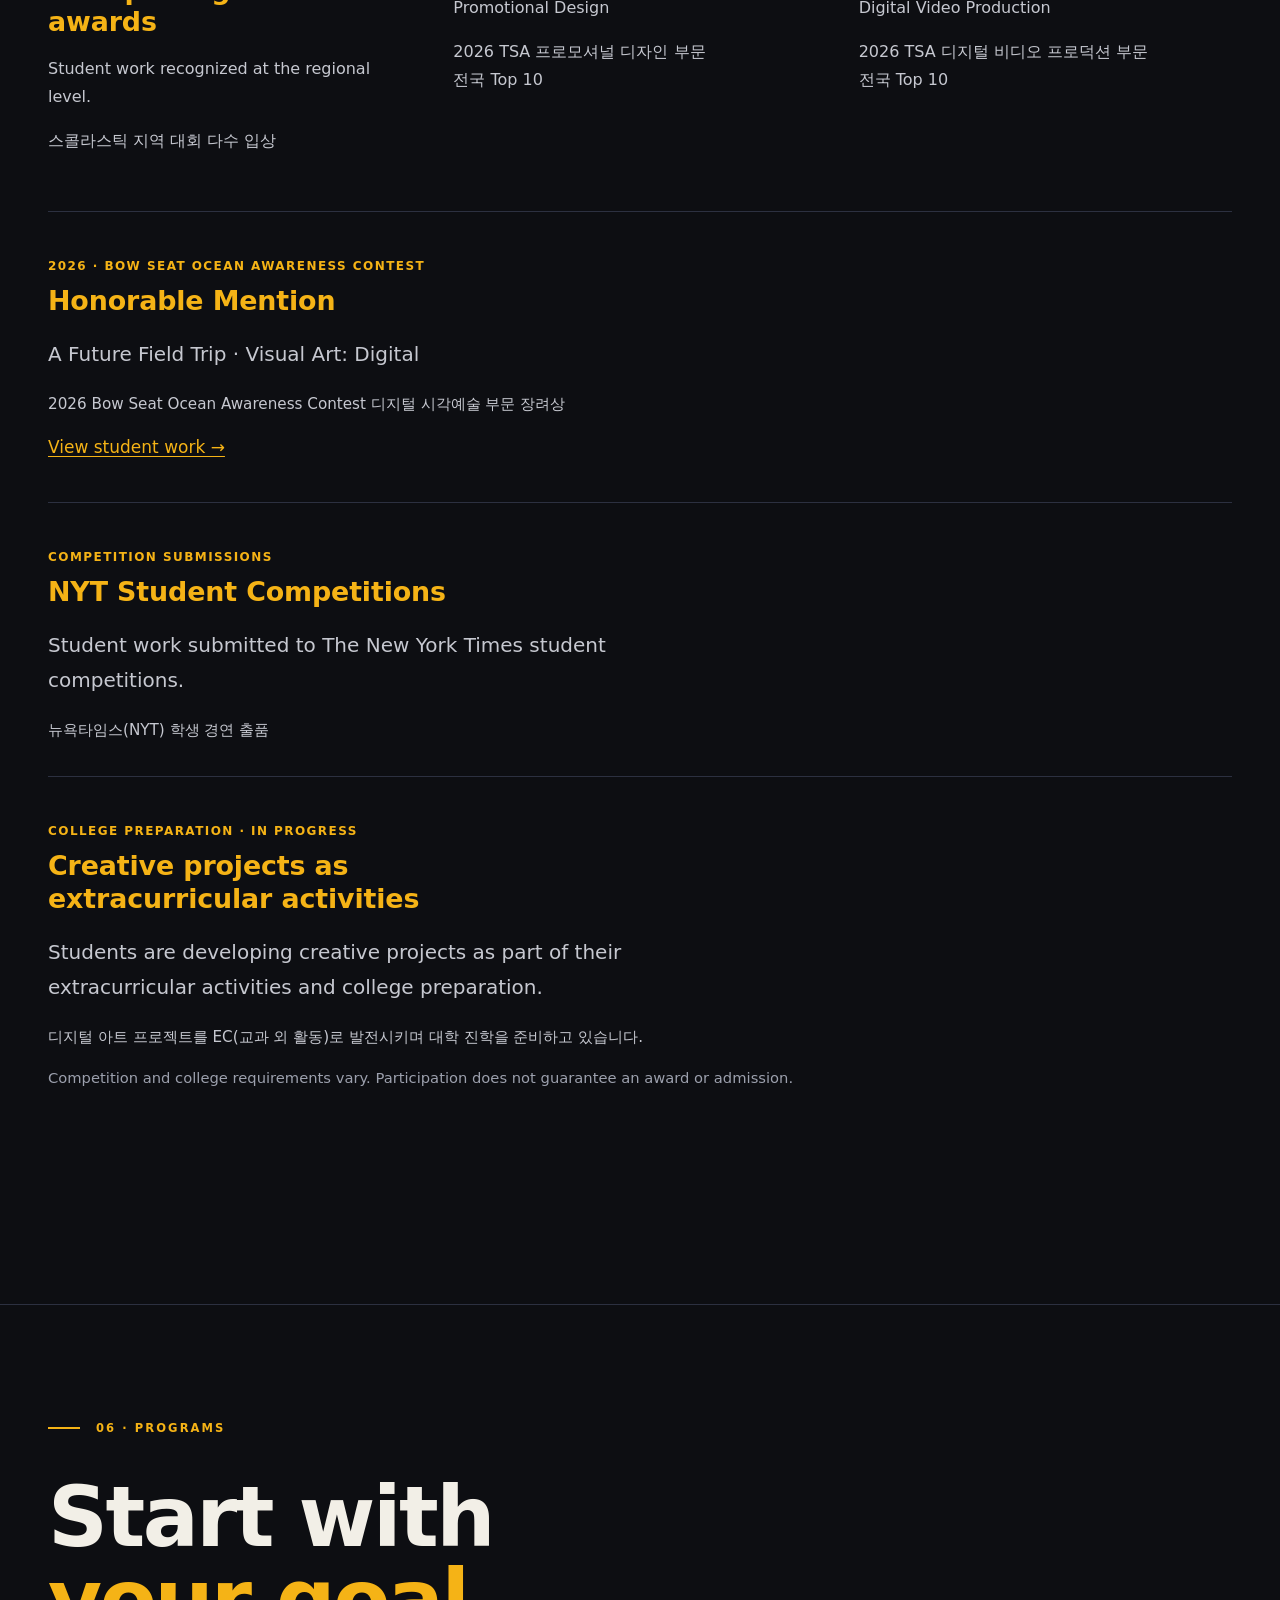
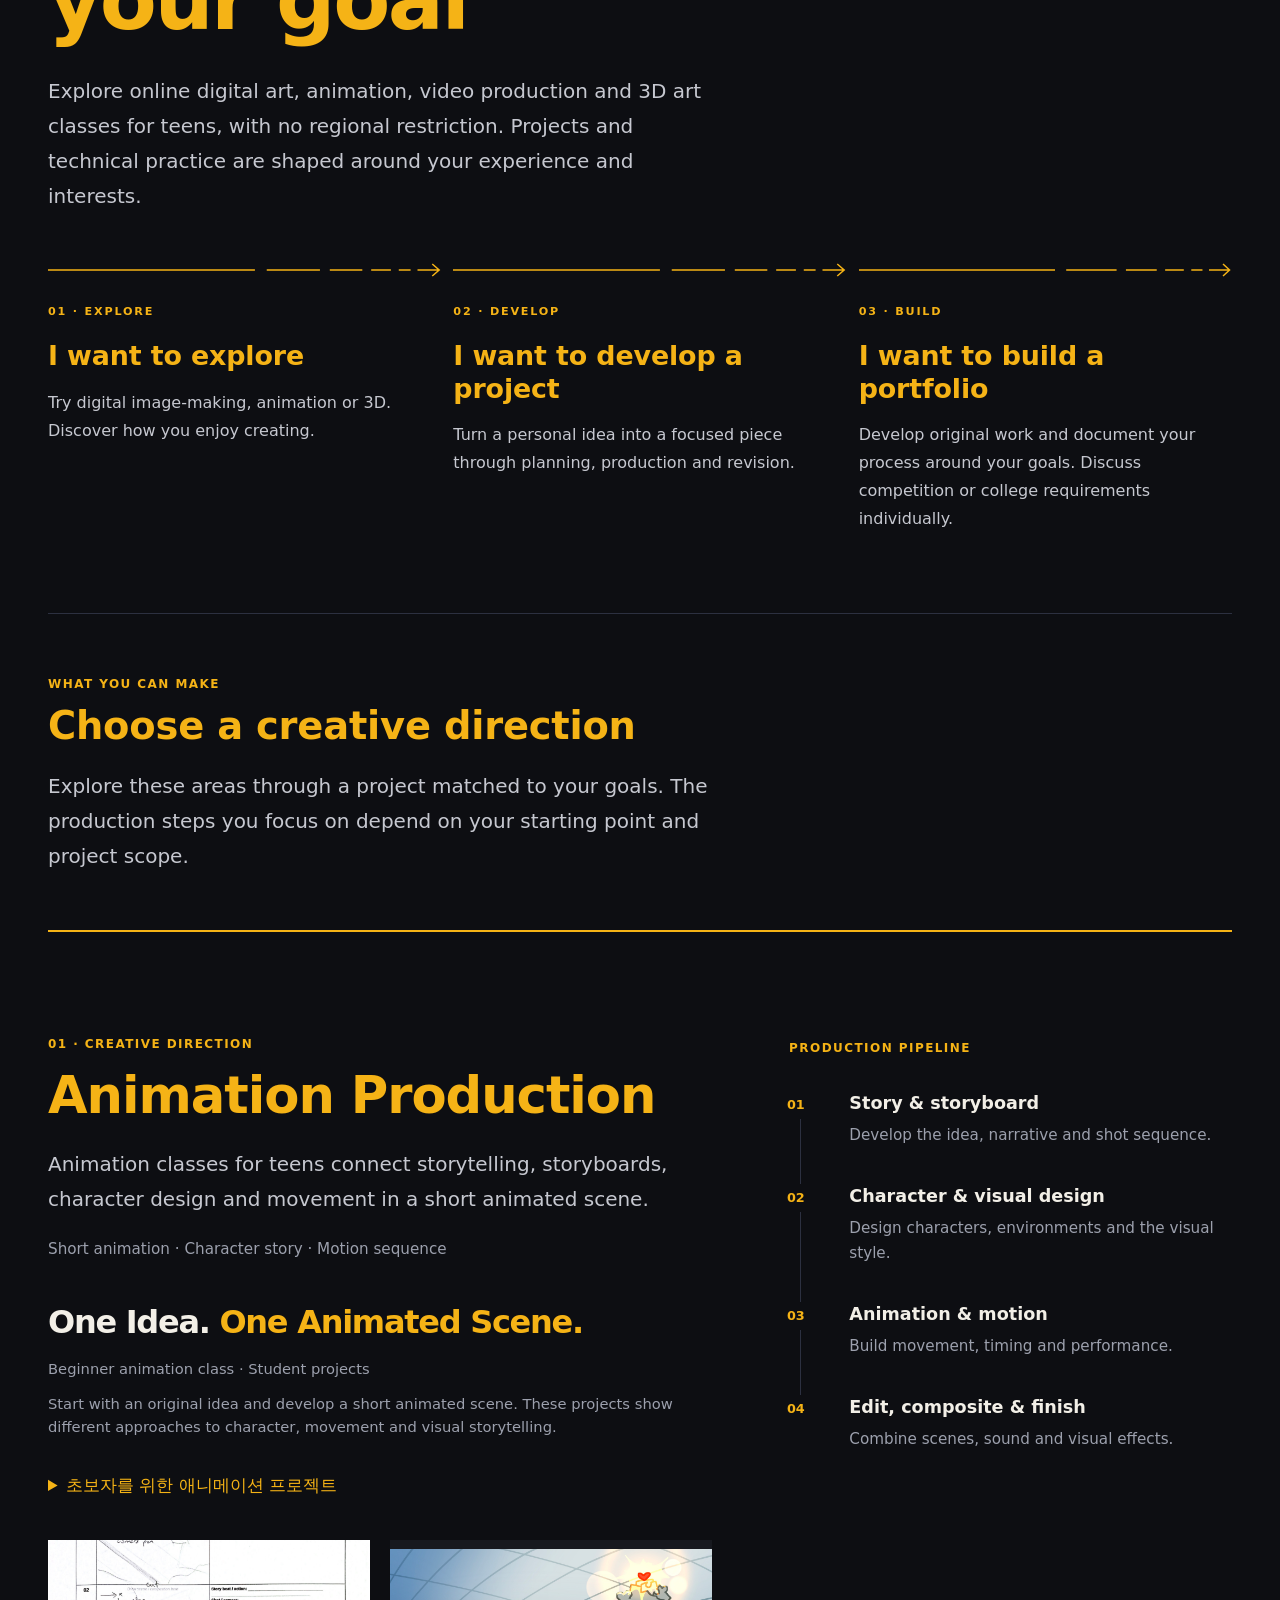
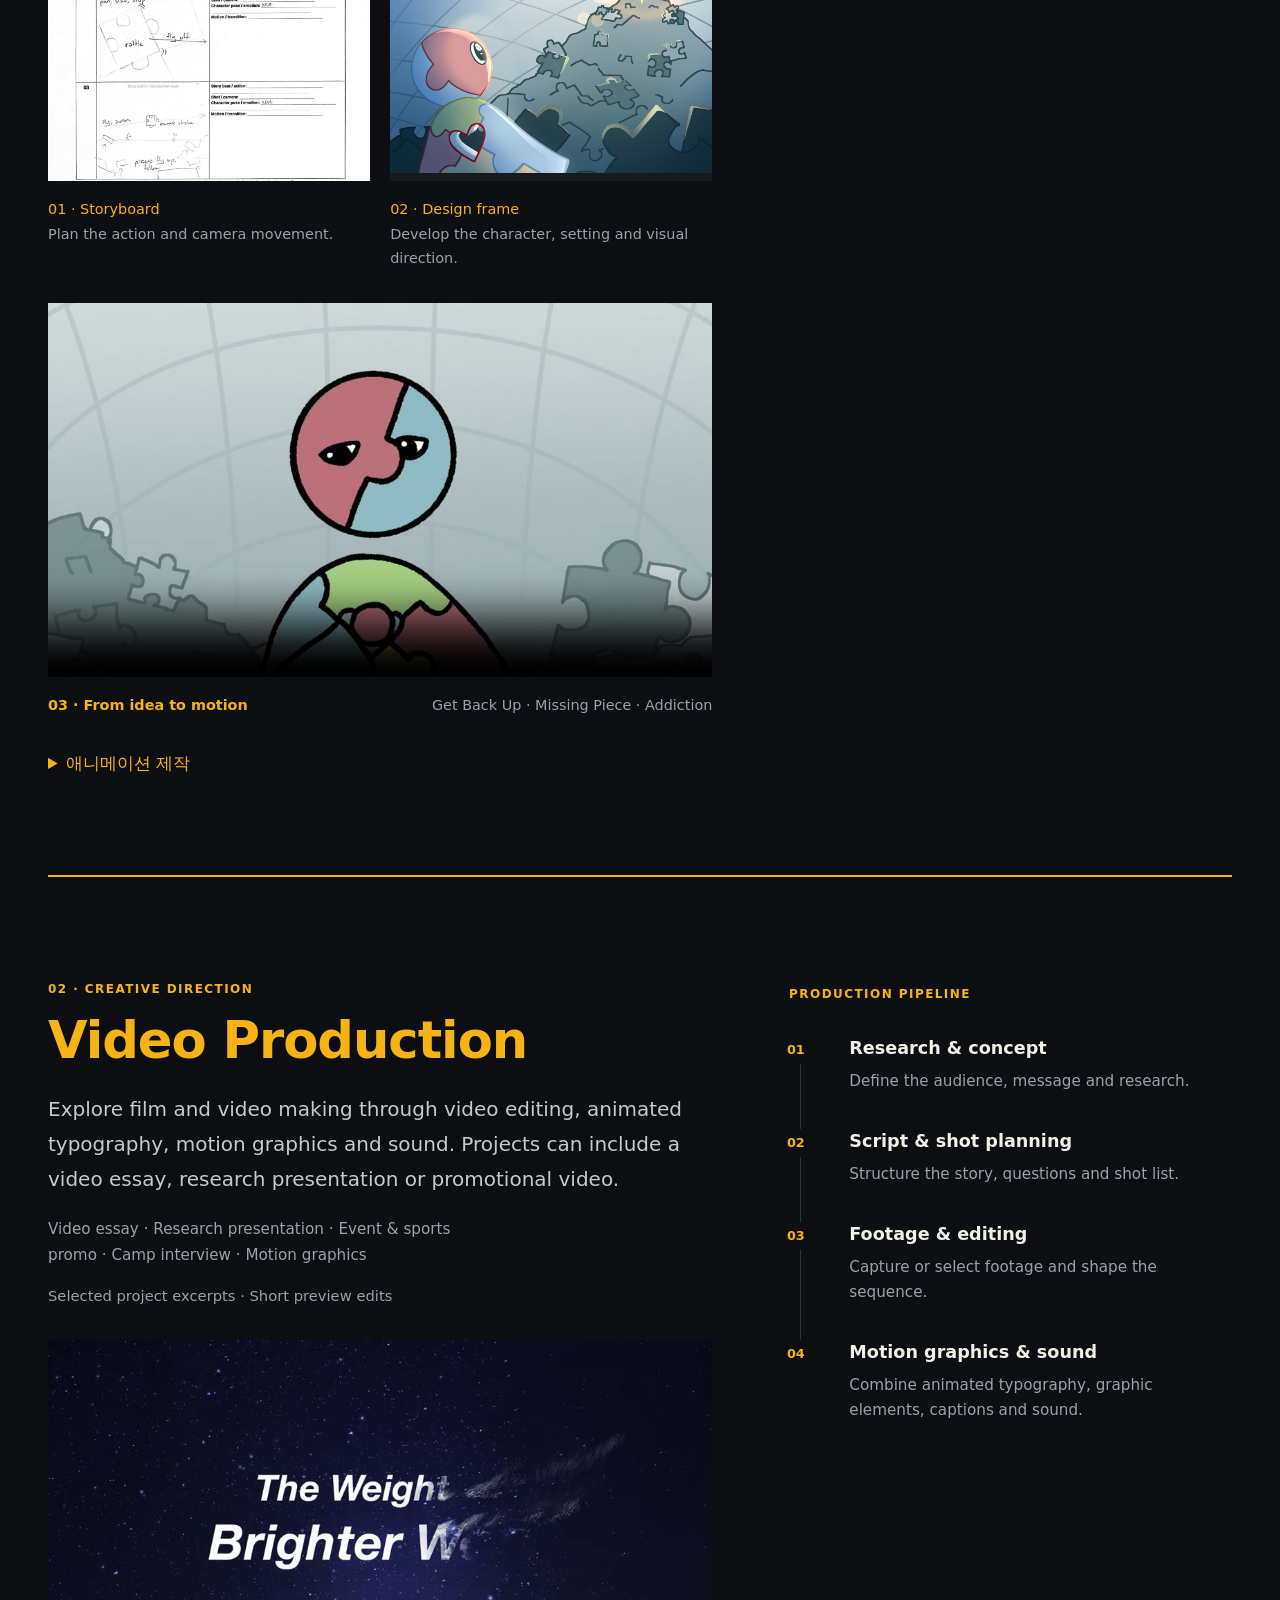
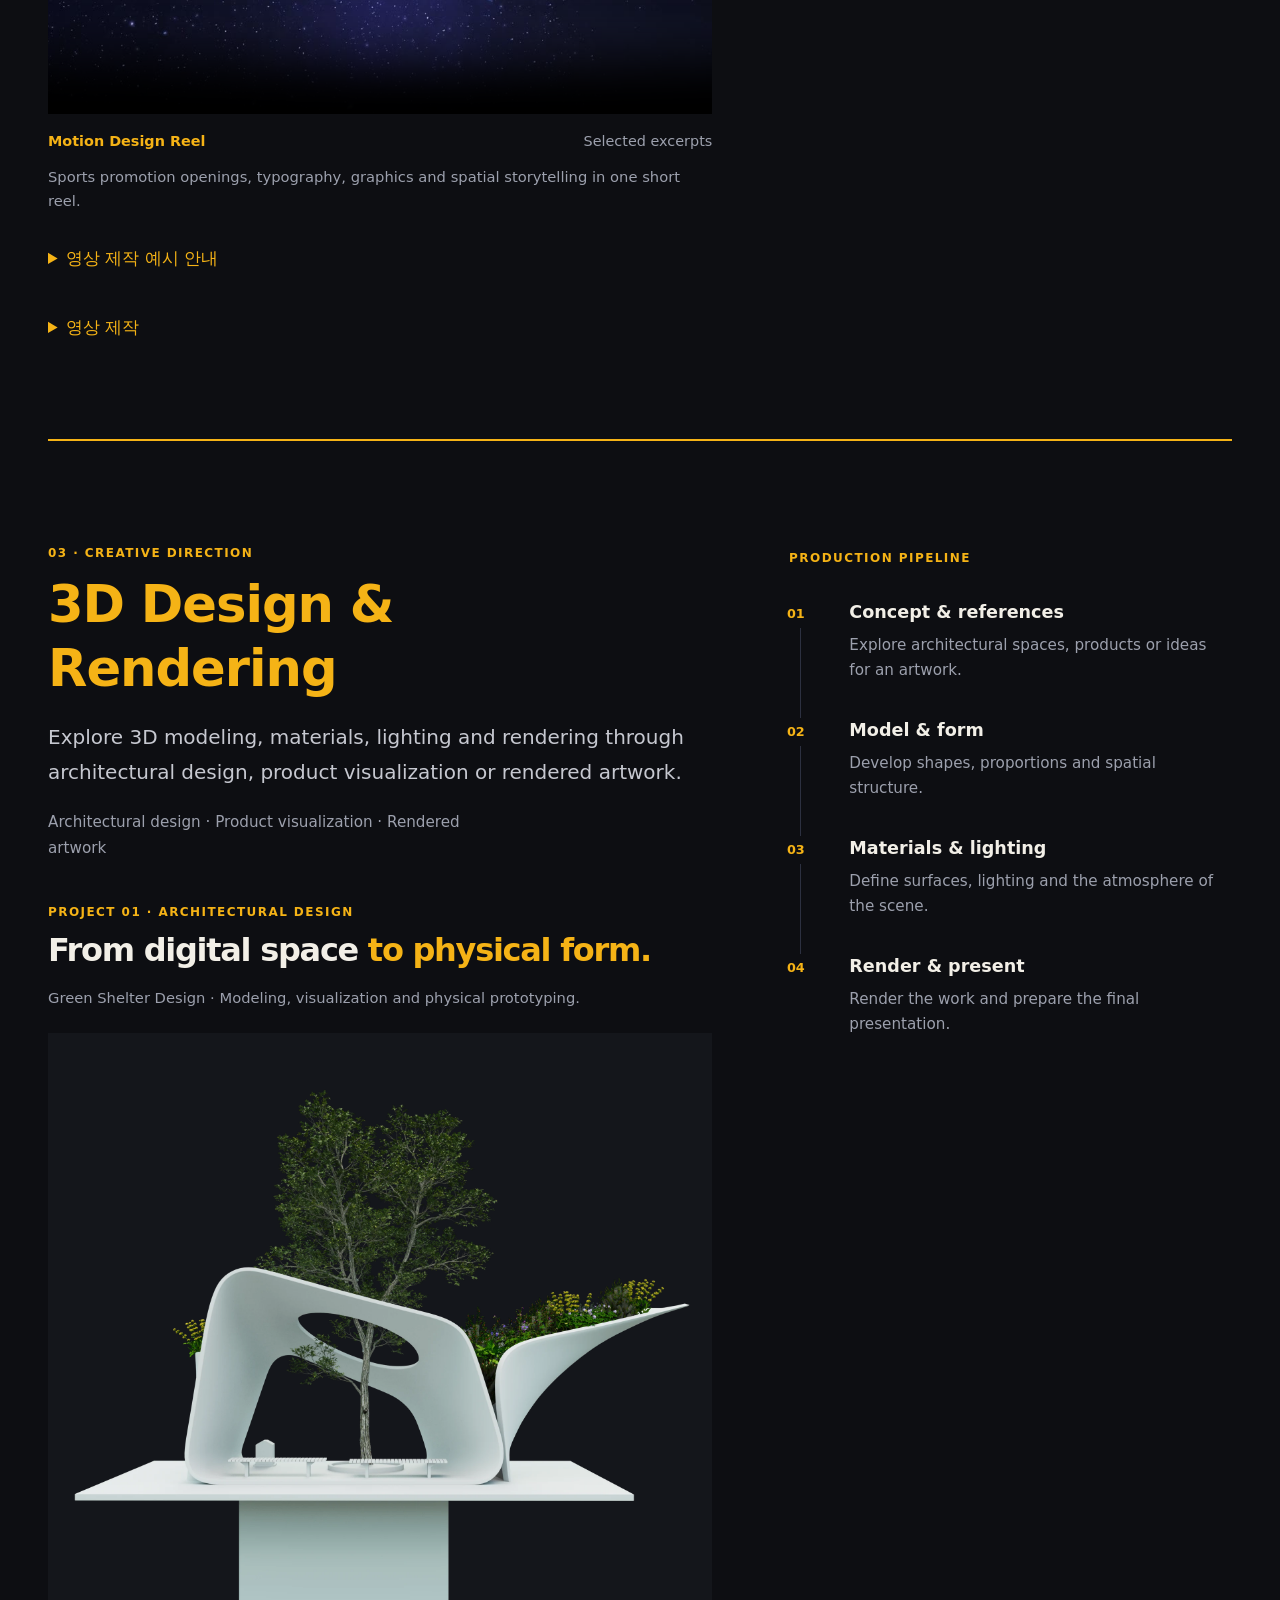
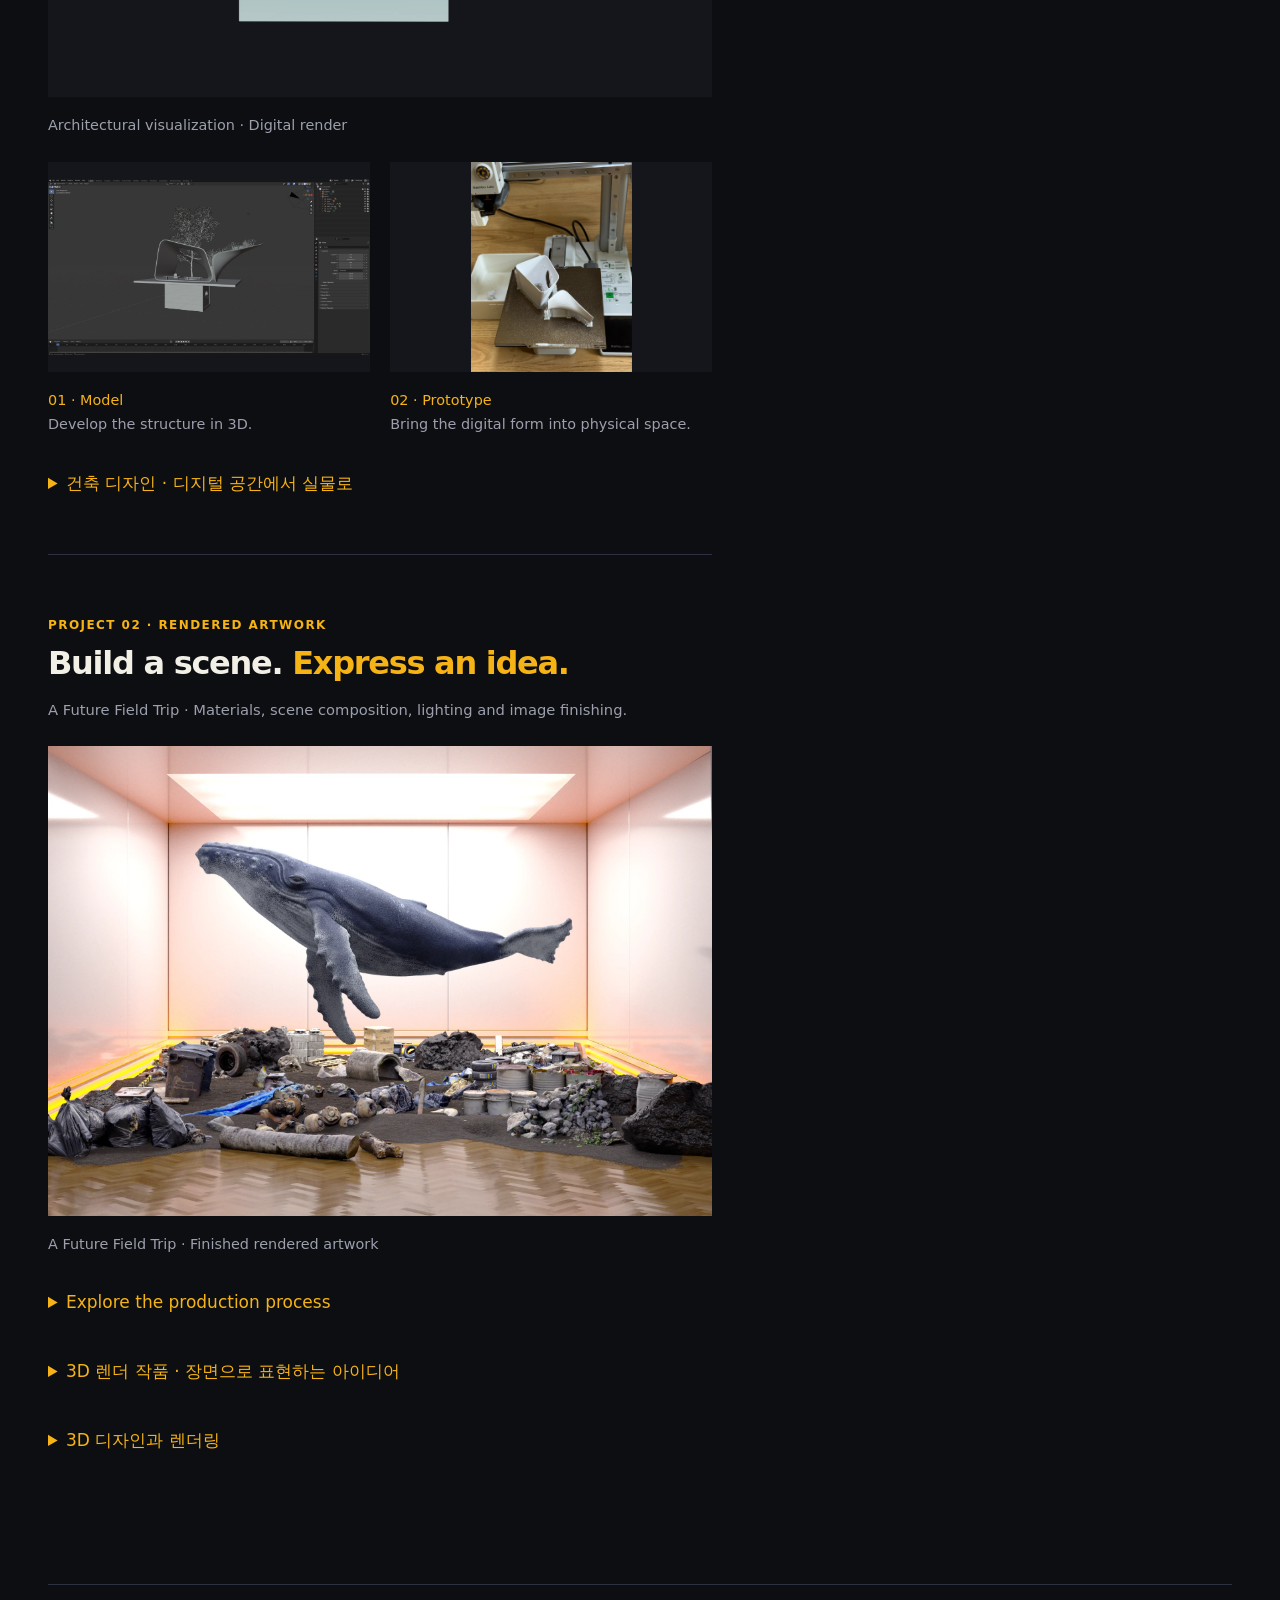
==== commit 9d2ac64a: "Recognize A Future Field Trip's 2026 Bow Seat award" ====
--- a/index.html
+++ b/index.html
@@ -440,6 +440,11 @@
     .work-card .work-category { margin-bottom:.85rem; line-height:1.8; }
     .chapter .work-card h3 { line-height:1.5; }
     .work-card .detail { margin-top:1rem; line-height:1.85; }
+    .work-card .work-award { margin:.6rem 0 0; font-size:.85rem; line-height:1.6; }
+    .work-card .work-award strong, .achievement-work-link { color:var(--yellow); }
+    .work-card .work-award span { display:block; color:var(--muted); }
+    .achievement-award { margin-top:2.5rem; padding-top:2rem; border-top:1px solid var(--line); }
+    .achievement-work-link { text-decoration:underline; text-underline-offset:.2em; }
     @media(max-width:900px) { .work-gallery { grid-template-columns:repeat(2,minmax(0,1fr)); } }
     @media(max-width:540px) { .work-gallery { grid-template-columns:1fr; row-gap:3.5rem; } .work-image-link img, .work-featured .work-image-link img { height:260px; } }
     .tsa-package { grid-column:span 2; }
@@ -611,7 +616,7 @@
       <section class="chapter wrap" id="student-work" aria-labelledby="work-title">
         <p class="eyebrow">04 · Student work</p><h2 id="work-title">Ideas <span class="accent">made Visible</span></h2>
         <p class="intro">Explore student work in digital art, animation, motion graphics and 3D design. These selected projects show how students develop original ideas through planning, production and revision.</p>
-        <div class="work-gallery"><figure class="work-card work-featured"><div class="work-image-link"><img src="assets/student-work/gallery/cloud-portrait.jpg" loading="lazy" alt="Portrait emerging from clouds above red ladders"></div><figcaption><span class="work-category">Digital painting</span><h3>Clouds &amp; ladders</h3></figcaption></figure><figure class="work-card"><div class="work-image-link"><img src="assets/student-work/gallery/jar-portrait.webp" loading="lazy" alt="Figure holding a glass container in front of the face"></div><figcaption><span class="work-category">Digital image-making</span><h3>Portrait &amp; glass</h3></figcaption></figure><figure class="work-card"><div class="work-image-link"><img src="assets/student-work/gallery/environment-poster.webp" loading="lazy" alt="Forest poster with the word STOP"></div><figcaption><span class="work-category">Visual design</span><h3>Environmental poster</h3></figcaption></figure><figure class="work-card"><div class="work-image-link"><img src="assets/student-work/3d/architecture-render.webp" loading="lazy" alt="Digital shelter render with curved roof and planting"></div><figcaption><span class="work-category">Architectural design</span><h3>Green Shelter Design</h3></figcaption></figure><figure class="work-card"><div class="work-image-link"><img src="assets/student-work/3d/render-artwork.webp" loading="lazy" alt="Whale suspended in a room above discarded objects"></div><figcaption><span class="work-category">Rendered artwork</span><h3>A Future Field Trip</h3></figcaption></figure><figure class="work-card work-film"><video controls playsinline preload="none" poster="assets/student-work/animation/missing-piece.jpg" aria-label="One Idea. One Animated Scene."><source src="assets/student-work/animation/class-showcase.mp4" type="video/mp4"><a href="assets/student-work/animation/class-showcase.mp4">Watch One Idea. One Animated Scene.</a></video><figcaption><span class="work-category">Animation</span><h3>One Idea. One Animated Scene.</h3><p class="detail">Three beginner animation projects · Get Back Up / Missing Piece / Addiction</p></figcaption></figure><figure class="work-card work-film"><video controls playsinline preload="none" poster="assets/student-work/gallery/fears-of-ai.jpg" aria-label="Fears of AI"><source src="assets/student-work/gallery/fears-of-ai.mp4" type="video/mp4"><a href="assets/student-work/gallery/fears-of-ai.mp4">Watch Fears of AI</a></video><figcaption><span class="work-category">Motion graphics</span><h3>Fears of AI</h3><p class="detail">A visual exploration of an idea through graphics and movement.</p></figcaption></figure><figure class="work-card tsa-package"><div class="tsa-package-board" role="group" aria-label="TSA promotional design package"><img class="tsa-cover" src="assets/student-work/tsa/final/folder.webp" loading="lazy" alt="Promotional folder cover"><img src="assets/student-work/tsa/final/flyer.webp" loading="lazy" alt="Event flyer"><img src="assets/student-work/tsa/final/social.webp" loading="lazy" alt="Social media graphic"><img class="tsa-card" src="assets/student-work/tsa/final/brochure.webp" loading="lazy" alt="Brochure layout"></div><figcaption><span class="work-category">Promotional design · Package</span><h3>TSA Design Package</h3><p class="detail">Folder cover · Flyer · Social graphic · Brochure</p><p class="detail" lang="ko">하나의 시각적 방향을 여러 매체에 적용한 디자인 패키지입니다.</p></figcaption></figure></div>
+        <div class="work-gallery"><figure class="work-card work-featured"><div class="work-image-link"><img src="assets/student-work/gallery/cloud-portrait.jpg" loading="lazy" alt="Portrait emerging from clouds above red ladders"></div><figcaption><span class="work-category">Digital painting</span><h3>Clouds &amp; ladders</h3></figcaption></figure><figure class="work-card"><div class="work-image-link"><img src="assets/student-work/gallery/jar-portrait.webp" loading="lazy" alt="Figure holding a glass container in front of the face"></div><figcaption><span class="work-category">Digital image-making</span><h3>Portrait &amp; glass</h3></figcaption></figure><figure class="work-card"><div class="work-image-link"><img src="assets/student-work/gallery/environment-poster.webp" loading="lazy" alt="Forest poster with the word STOP"></div><figcaption><span class="work-category">Visual design</span><h3>Environmental poster</h3></figcaption></figure><figure class="work-card"><div class="work-image-link"><img src="assets/student-work/3d/architecture-render.webp" loading="lazy" alt="Digital shelter render with curved roof and planting"></div><figcaption><span class="work-category">Architectural design</span><h3>Green Shelter Design</h3></figcaption></figure><figure class="work-card" id="a-future-field-trip"><div class="work-image-link"><img src="assets/student-work/3d/render-artwork.webp" loading="lazy" alt="Whale suspended in a room above discarded objects"></div><figcaption><span class="work-category">Rendered artwork</span><h3>A Future Field Trip</h3><p class="work-award"><strong>Honorable Mention · 2026 Bow Seat Ocean Awareness Contest</strong><span>Visual Art: Digital</span></p></figcaption></figure><figure class="work-card work-film"><video controls playsinline preload="none" poster="assets/student-work/animation/missing-piece.jpg" aria-label="One Idea. One Animated Scene."><source src="assets/student-work/animation/class-showcase.mp4" type="video/mp4"><a href="assets/student-work/animation/class-showcase.mp4">Watch One Idea. One Animated Scene.</a></video><figcaption><span class="work-category">Animation</span><h3>One Idea. One Animated Scene.</h3><p class="detail">Three beginner animation projects · Get Back Up / Missing Piece / Addiction</p></figcaption></figure><figure class="work-card work-film"><video controls playsinline preload="none" poster="assets/student-work/gallery/fears-of-ai.jpg" aria-label="Fears of AI"><source src="assets/student-work/gallery/fears-of-ai.mp4" type="video/mp4"><a href="assets/student-work/gallery/fears-of-ai.mp4">Watch Fears of AI</a></video><figcaption><span class="work-category">Motion graphics</span><h3>Fears of AI</h3><p class="detail">A visual exploration of an idea through graphics and movement.</p></figcaption></figure><figure class="work-card tsa-package"><div class="tsa-package-board" role="group" aria-label="TSA promotional design package"><img class="tsa-cover" src="assets/student-work/tsa/final/folder.webp" loading="lazy" alt="Promotional folder cover"><img src="assets/student-work/tsa/final/flyer.webp" loading="lazy" alt="Event flyer"><img src="assets/student-work/tsa/final/social.webp" loading="lazy" alt="Social media graphic"><img class="tsa-card" src="assets/student-work/tsa/final/brochure.webp" loading="lazy" alt="Brochure layout"></div><figcaption><span class="work-category">Promotional design · Package</span><h3>TSA Design Package</h3><p class="detail">Folder cover · Flyer · Social graphic · Brochure</p><p class="detail" lang="ko">하나의 시각적 방향을 여러 매체에 적용한 디자인 패키지입니다.</p></figcaption></figure></div>
         <details lang="ko"><summary>학생작품 안내</summary><p class="ko">페인팅, 시각디자인, 건축 디자인, 3D 렌더, 애니메이션과 모션 그래픽을 묶은 선정안입니다. 완성 이미지 중심으로 살펴보고, 아래 프로그램 영역에서 제작 과정도 확인할 수 있습니다.</p></details>
       </section>
       <section class="chapter wrap" id="achievements" aria-labelledby="achievement-title">
@@ -621,11 +626,18 @@
           <article><p class="eyebrow">2026 · TSA Nationals</p><h3>National Top 10</h3><p>Promotional Design</p><p class="ko" lang="ko">2026 TSA 프로모셔널 디자인 부문<br>전국 Top 10</p></article>
           <article><p class="eyebrow">2026 · TSA Nationals</p><h3>National Top 10</h3><p>Digital Video Production</p><p class="ko" lang="ko">2026 TSA 디지털 비디오 프로덕션 부문<br>전국 Top 10</p></article>
         </div>
+        <article class="achievement-award">
+          <p class="eyebrow" style="color:var(--yellow)">2026 · Bow Seat Ocean Awareness Contest</p>
+          <h3>Honorable Mention</h3>
+          <p class="intro">A Future Field Trip · Visual Art: Digital</p>
+          <p class="ko" lang="ko">2026 Bow Seat Ocean Awareness Contest 디지털 시각예술 부문 장려상</p>
+          <a class="achievement-work-link" href="#a-future-field-trip" aria-label="View student work: A Future Field Trip">View student work →</a>
+        </article>
         <div class="competition-submissions" style="margin-top:2.5rem;padding-top:2rem;border-top:1px solid var(--line)">
           <p class="eyebrow" style="color:var(--yellow)">Competition submissions</p>
-          <h3>Ocean Awareness Contest · NYT Student Competitions</h3>
-          <p class="intro">Student work submitted to the Ocean Awareness Contest (now the Blue Planet Awareness Contest) and The New York Times student competitions.</p>
-          <p class="ko" lang="ko">Ocean Awareness Contest(현 Blue Planet Awareness Contest) 및 뉴욕타임스(NYT) 학생 경연 출품</p>
+          <h3>NYT Student Competitions</h3>
+          <p class="intro">Student work submitted to The New York Times student competitions.</p>
+          <p class="ko" lang="ko">뉴욕타임스(NYT) 학생 경연 출품</p>
         </div>
         <div class="college-preparation" style="margin-top:2rem;padding-top:2rem;border-top:1px solid var(--line)">
           <p class="eyebrow" style="color:var(--yellow)">College preparation · In progress</p>
